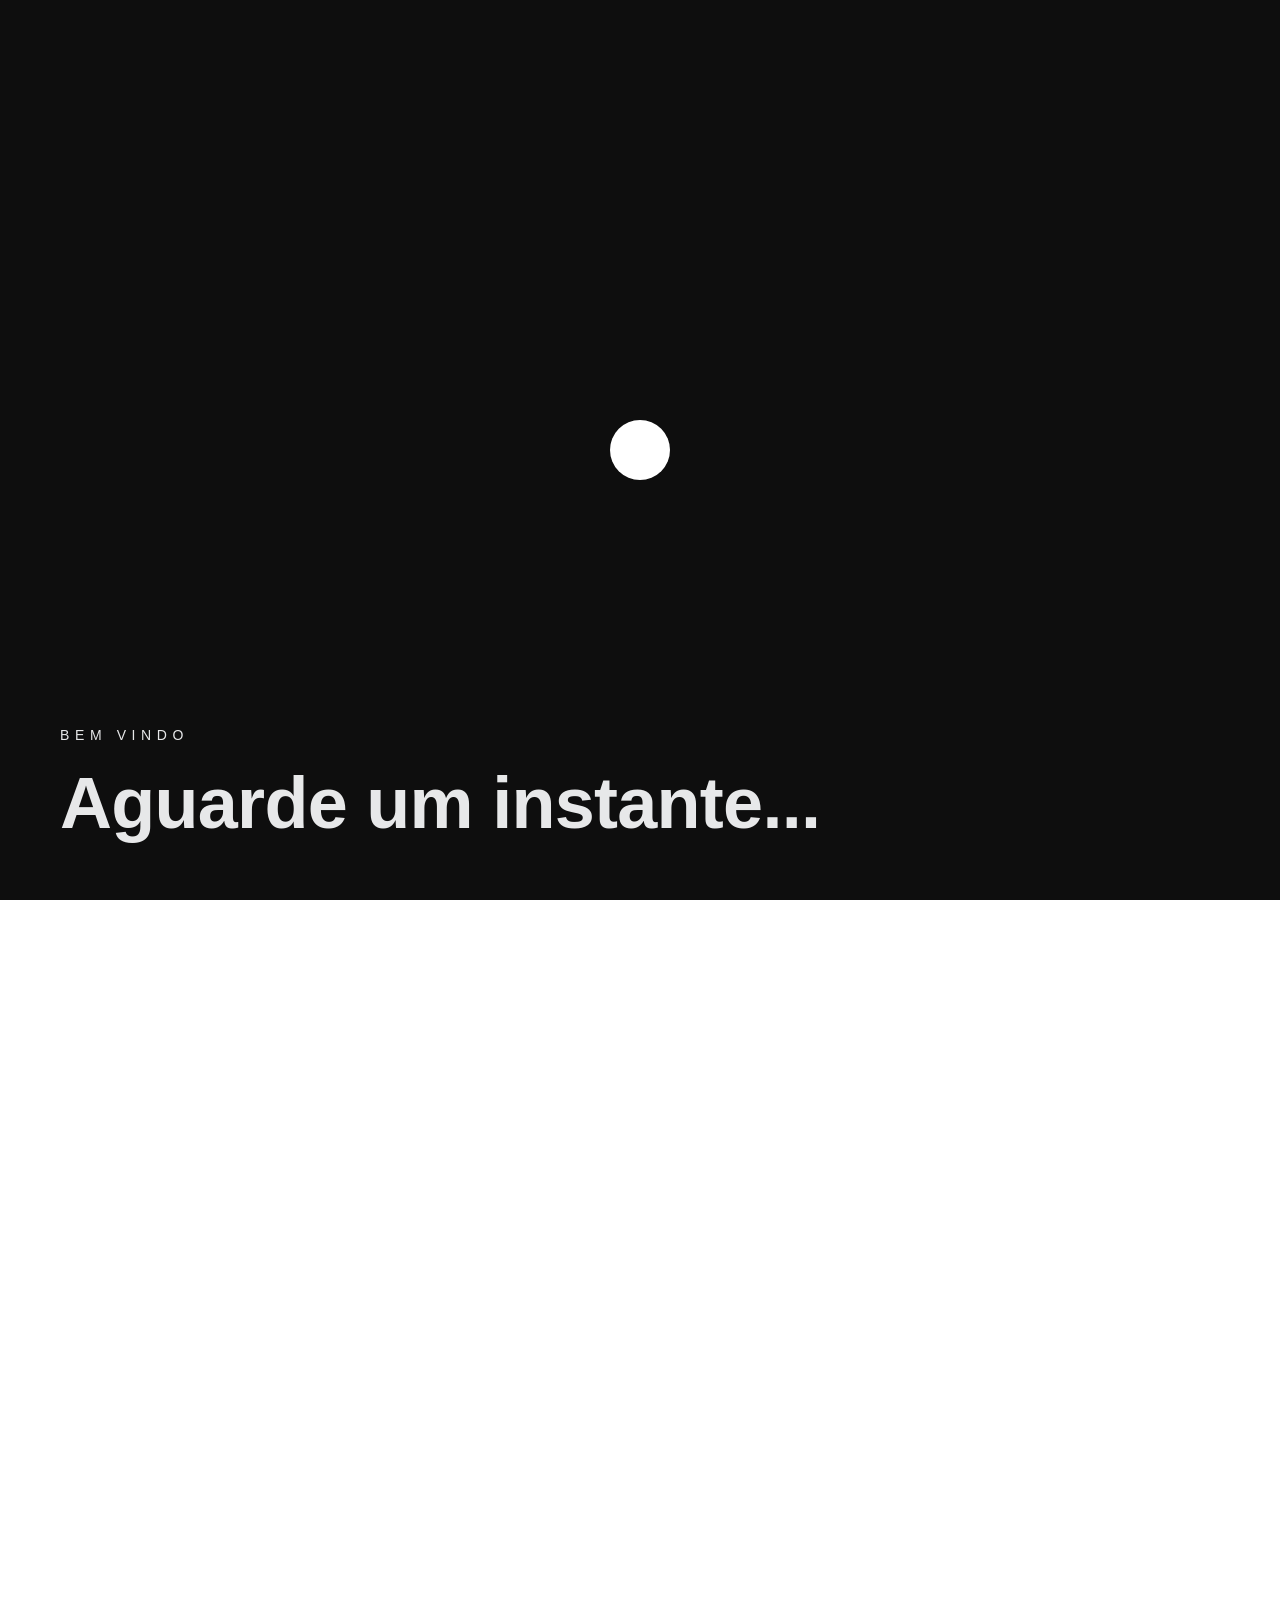
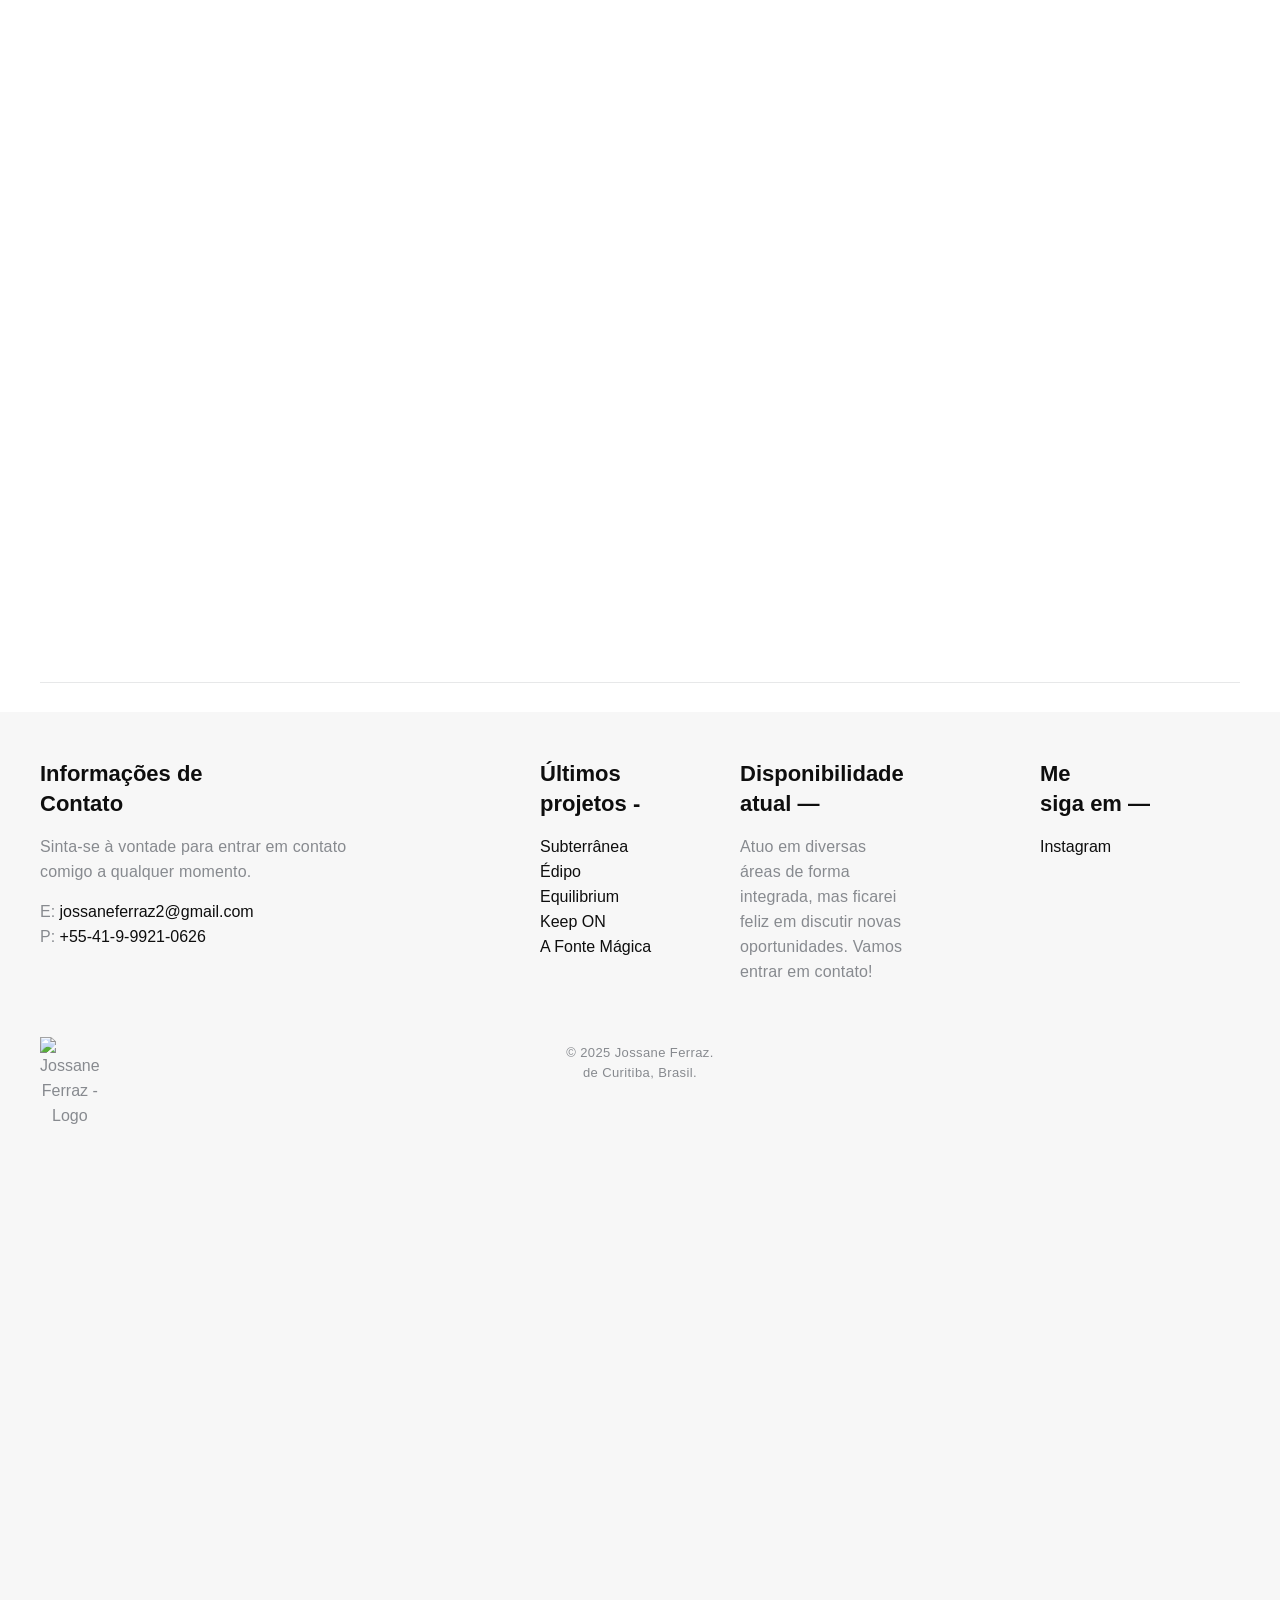
==== index.html @ c2203e98 "teste4" ====
<!DOCTYPE html>
<html class="home">

    <!--* HEAD -->
    <head>
        <title>Jossane Ferraz</title>
        <meta charset="UTF-8">
        <meta name="viewport" content="height=device-height, width=device-width, initial-scale=1, minimum-scale=1, maximum-scale=1, viewport-fit=cover, shrink-to-fit=no">
        <base href="/">
        <meta name="author" content="Jossane Ferraz">
        <meta name="keywords" content="">
        <meta name="description" content="">
        <link rel="manifest" href="site.webmanifest">
        <link rel="mask-icon" href="assets/favicon/safari-pinned-tab.svg" color="#212733">
        <meta name="theme-color" content="#ffffff">
        <meta property="og:type" content="website">
        <meta property="og:site_name" content="Jossane Ferraz">
        <meta property="og:image:width" content="1200">
        <meta property="og:image:height" content="630">
        <meta property="og:title" content="Jossane Ferraz">
        <meta property="og:description" content="">
        <link rel="stylesheet" href="/assets/fonts/webfonts.css?v=2.5.18">
        <link rel="stylesheet" href="/css/build.min.css?v=2.5.18">
        <link rel="icon" href="data:image/svg+xml,<svg xmlns='http://www.w3.org/2000/svg' viewBox='0 0 100 100'><text y='.9em' font-size='90'>⭐</text></svg>">

        <script async src="https://www.googletagmanager.com/gtag/js?id=UA-112464574-1"></script>
        <script>
            window.dataLayer = window.dataLayer || [];
            function gtag() {
                dataLayer.push(arguments);
            }
            gtag('js', new Date());
            gtag('config', 'UA-112464574-1');
        </script>
    </head>

    <!--* BODY -->
    <body>
        <script src="https://www.google.com/recaptcha/api.js?onload=recaptchaOnloadCallback&render=explicit" async defer></script>
        <script>
            var recaptchaObject = null;
            var recaptchaOnloadCallback = function() {
                if ($('#contact-recaptcha').length > 0 && typeof grecaptcha !== "undefined") {
                    if ($('#contact-recaptcha iframe').length < 1) {
                        recaptchaObject = grecaptcha.render('contact-recaptcha', {
                            'sitekey': '6LdtzscUAAAAAPSIrHt9dDtkTmiEdtwREsl9w4NA',
                            'callback': function(response) {
                                $('#contact-recaptcha > div iframe').removeAttr('style');
                            }
                        });
                    } else {
                        grecaptcha.reset(recaptchaObject);
                    }

                }

            };
        </script>
        <div class="svg-icons-wrapper">
        </div>
        <div id="curtain" class="on first-loading">
            <div class="loader-background">
                <img src="assets/loader/loader-home.jpg" alt="" class="active" data-page="home">
            </div>
        </div>
        <nav id="nav">
            <a href="/" class="logo" data-page="home">
                <img src="assets/images/logo2.png" alt="Logo" style="height: 28px; width: auto;"/>
            </a>
            <a href="#" class="close">
                <span>Close</span>
                <b>
                    <i></i>
                    <i></i>
                </b>
            </a>
            <footer>
                <p class="small">
                    © 2025 Jossane Ferraz
                    <span>
                        . Brasil, Curitiba.
                        <span class="icon icon-heart">
                            <svg>
                                <use xlink:href="#icon_heart"/>
                            </svg>
                        </span>

                    </span>
                </p>
            </footer>
        </nav>
        <nav id="nav-overlay-content">
            <div>
                <div class="content">
                    <h5>Menu</h5>
                    <ul>
                        <li>
                            <a href="/">
                                Sobre mim
                            </a>
                        </li>
                        <li>
                            <a href="/">
                                Projetos
                            </a>
                        </li>
                        <li>
                            <a href="/" target="">
                                Oficinas
                            </a>
                        </li>
                        <li>
                            <a href="/">
                                Extras
                            </a>
                        </li>
                        <li>
                            <a href="/">
                                Contato
                            </a>
                        </li>
                    </ul>
                </div>
            </div>
        </nav>
        <div id="nav-scroll"></div>
        <div class="loader on first-loading">
            <div class="loader-preloader">
                <div class="swiper-lazy-preloader"></div>
            </div>

            <div class="text">
                <h5>Bem Vindo</h5>
                <h1 class="large">Aguarde um instante...</h1>
            </div>
        </div>
        <header id="header">
            <a href="/" class="logo" data-page="home">
                <img src="assets/images/logo.png" alt="Logo" style="height: 28px; width: auto;"/>
            </a>
            <a href="#" class="menu">
                <span>Menu</span>
                <b>
                    <i></i>
                    <i></i>
                    <i></i>
                </b>
            </a>
        </header>
        <a href="mailto:jossaneferraz2@gmail.com" class="contact-link internal">
            <svg version="1.1" xmlns="http://www.w3.org/2000/svg" xlink="http://www.w3.org/1999/xlink" x="0px" y="0px" width="20px" height="20px" viewBox="0 0 20 20" enable-background="new 0 0 20 20" space="preserve">
                <path fill="#ffffff" d="M16,17H4a2,2,0,0,1-2-2V5A2,2,0,0,1,4,3H16a2,2,0,0,1,2,2V15A2,2,0,0,1,16,17Zm0-2V7.619l-6,4.242L4,7.619V15H16ZM4,5V5.705l6,3.429,6-3.429V5H4Z"/>
            </svg>
            <span>Contato</span>
        </a>



        <a href="#" class="scroll-top">
            <svg version="1.1" xmlns="http://www.w3.org/2000/svg" xlink="http://www.w3.org/1999/xlink" x="0px" y="0px" width="20px" height="20px" viewBox="0 0 20 20" enable-background="new 0 0 20 20" space="preserve">
                <path fill="#ffffff" d="M18.008,7.667L16.606,9,11,3.627V20H9V3.627L3.392,9l-1.4-1.336L10-.012Z"/>
            </svg>
        </a>
        <section class="container">

            <!--? HOME -->
            <section class="home-top">
                <img src="assets/images/bg_home_2.png" alt="diretora." class="bg-title" id="about">
                <div class="bg-image">
                    <img srcset="assets/images/bg_home.png 1x, assets/images/bg_home_@2x.png 2x">
                </div>
                <div class="wrapper">
                    <div class="row">
                        <div class="main-copy">
                            <h5 class="main768">Jossane Ferraz</h5>
                            <h1 class="large">Diretora e Artista</h1>
                            <h3 class="header-light">Artista do movimento, Jossane passou pela dança contemporânea, moderna, circo e teatro físico. Especializou-se em direção teatral na Faculdade de Artes do Paraná e integrou grupos de pesquisa em dança. Morou na França, onde estudou em instituições de renome, como École Jacques Lecoq e o Ballet du Nord. Diretora da Entre 2 Produções, tem colaborado com outras artistas em criações híbridas, que promovem o protagonismo feminino e a inclusão.</h3>
                            <nav class="links">
                                <h4>
                                    <a href="#portfolio" class="scroll-to special">Ver projetos</a>
                                </h4>
                                <span>ou</span>
                                <h4>
                                    <a href="about" class="internal special">Sobre mim</a>
                                </h4>
                            </nav>
                        </div>
                    </div>
                    <a href="#portfolio" class="scroll-to toggle animate special">
                        <div class="scroll-to-icon"></div>
                    </a>
                </div>
            </section>

            <!--? PROJETOS -->
            <section class="home-portfolio" id="portfolio">
                <div class="wrapper">
                    <div class="animate--me">
                        <h5>Selecione</h5>
                        <h1 class="large">Projetos</h1>
                    </div>

                    <div class="list">

                        <!--! SUBTERRANEA -->
                        <div class="list-item-portfolio">
                            <a href="" class="internal new animate--me" style="background-color: #0f0f0f;" data-page="" id="PROJETO_SUBTERRANEA">
                                <i class="new dark-bg">novo</i>
                                <svg viewBox="0 0 100 100" class="circle">
                                    <circle cx="50" cy="50" r="47" stroke-width="6"/>
                                </svg>
                                <div class="lazyload-wrapper" style="padding-bottom:125.07462686567163%">
                                    <img alt="SUBTERRANEA" class="lazy" data-srcset="images/projetos/subterranea/capa.jpg 480w, images/projetos/subterranea/capa.jpg 670w" data-src="images/projetos/subterranea/capa.jpg">
                                </div>
                                <strong class="action">
                                    <span class="h5">2025</span>
                                    <span class="h2 with-badge">Subterrânea</span>
                                    <span class="more with-icon">
                                        <p>
                                            Conheça →
                                        </p>
                                    </span>
                                    <span  class="desc">
                                        <p>
                                            Fomentado pela BOLSA FUNARTE DE TEATRO MYRIAM MUNIZ 2023
                                        </p>
                                        <p>
                                            Subterrânea: uma fábula grotesca foi idealizado por Juliana Birchal com direção de Lenine Martins e teve Jossane Ferraz como provocadora cênica. Em estrutura fabular, Subterrânea revela as contradições e violências do sistema machista e patriarcal. A produção é fruto de três anos de investigação em sala de ensaio sobre mascaramentos que dão vida à mulher-cigarra e outros insetos que participam da narrativa.

                                        </p>
                                    </span>
                                </strong>
                            </a>
                        </div>

                        <!--! EDIPO -->
                        <div class="list-item-portfolio">
                            <a href="project/edipo" class="internal animate--me" style="background-color: #21211e;" data-page="PROJECT_EDIPO">
                                <div class="lazyload-wrapper" style="padding-bottom:125.07462686567163%">
                                    <img alt="Édipo" class="lazy" data-srcset="/images/projetos/edipo/capa.jpg 480w, /images/projetos/edipo/capa.jpg 670w" data-src="/images/projetos/edipo/capa.jpg">
                                </div>
                                <strong class="action">
                                    <span class="h5">2024</span>
                                    <span class="h2">Édipo - Uma Ópera Rap</span>
                                    <span class="more with-icon">
                                        <p>
                                            Conheça →
                                        </p>
                                    </span>
                                    <span  class="desc">
                                        <p>
                                            O espetáculo Édipo, uma Ópera Rap no teatro instiga a partir do texto consagrado da tragédia grega, apresentando uma ópera contemporânea que mistura música clássica e rap. Aqui, a história é contada do ponto de vista das mulheres sobreviventes da tragédia: Antígona e Ismene.
                                        </p>
                                        <p>
                                            Inspirado no conceito grego de mousiké, que une música, palavras e dança, o espetáculo promove a troca entre artistas de diferentes linguagens, combinando danças urbanas, música erudita e popular, e aproximando centro e periferia em uma obra vibrante e inclusiva.
                                        </p>
                                    </span>
                                </strong>
                            </a>
                        </div>

                        <!--! EQUILIBRIUM -->
                        <div class="list-item-portfolio">
                            <a href="project/equilibrium" class="internal animate--me" style="background-color: #e6e6e6;" data-page="PROJECT_EQUILIBRIUM">
                                <div class="lazyload-wrapper" style="padding-bottom:125.07462686567163%">
                                    <img alt="Equilibrium" class="lazy" data-srcset="/images/projetos/equilibrium/capa.jpg 480w, images/projetos/equilibrium/capa.jpg 670w" data-src="images/projetos/equilibrium/capa.jpg">
                                </div>
                                <strong class="action">
                                    <span class="h5">2024</span>
                                    <span class="h2">Equilibrium</span>
                                    <span class="more with-icon">
                                        <p>
                                            Conheça →
                                        </p>
                                    </span>
                                    <span  class="desc">
                                        <p>
                                            EQUILIBRIUM é um espetáculo de circo contemporâneo que mistura teatro, dança e música, trazendo a história de três mulheres que, juntas, buscam o equilíbrio. Ao longo de sua jornada, elas enfrentam uma série de situações desafiadoras, onde riem, choram, brigam e, acima de tudo, aprendem a importância da união.
                                        </p>
                                        <p>
                                            Equilibrium retrata três mulheres em busca de equilíbrio físico, emocional e mental, enfrentando desafios que testam sua força. Com apoio mútuo, descobrem que a verdadeira harmonia vem da conexão. O espetáculo celebra amizade, autoconhecimento e superação feminina.
                                        </p>
                                    </span>
                                </strong>
                            </a>
                        </div>

                        <!--! KEEP_ON -->
                        <div class="list-item-portfolio">
                            <a href="project/keepon" class="internal animate--me" style="background-color: #009091;" data-page="PROJECT_KEEP_ON">
                                <div class="lazyload-wrapper" style="padding-bottom:125.07462686567163%">
                                    <img alt="Keep On" class="lazy" data-srcset="/images/projetos/keep_on/capa.jpg 480w, /images/projetos/keep_on/capa.jpg 670w" data-src="/images/projetos/keep_on/capa.jpg">
                                </div>
                                <strong class="action">
                                    <span class="h5">2023</span>
                                    <span class="h2">KEEP ON</span>
                                    <span class="more with-icon">
                                        <p>
                                            Conheça →
                                        </p>
                                    </span>
                                    <span  class="desc">
                                        <p>

                                            KEEP ON é um espetáculo de circo contemporâneo que mistura teatro, dança e música, apresentando a jornada de ELA, uma personagem que, após uma tempestade, se vê perdida e sozinha em um terreno desconhecido. Ao encontrar uma corda, ela decide subir, sem poder voltar, e segue enfrentando desafios que testam sua força física e emocional.

                                        </p>
                                        <p>
                                            Celebra o empoderamento feminino por meio da jornada de uma artista que desafia estereótipos ao superar desafios físicos e emocionais. O espetáculo destaca a persistência e a capacidade das mulheres de ocupar espaços de destaque, transformando adversidades em crescimento.
                                        </p>
                                    </span>
                                </strong>
                            </a>
                        </div>

                        <!--! FONTE_MAGICA -->
                        <div class="list-item-portfolio">
                            <a href="project/fonte_magica" class="internal animate--me" style="background-color: #009091;" data-page="PROJECT_FONTE_MAGICA">
                                <div class="lazyload-wrapper" style="padding-bottom:125.07462686567163%">
                                    <img alt="Fonte Mágica" class="lazy" data-srcset="/images/projetos/fonte_magica/capa.jpg 480w, /images/projetos/fonte_magica/capa.jpg 670w" data-src="/images/projetos/fonte_magica/capa.jpg">
                                </div>
                                <strong class="action">
                                    <span class="h5">2022 - 2025</span>
                                    <span class="h2">FONTE MÁGICA</span>
                                    <span class="more with-icon">
                                        <p>
                                            Conheça →
                                        </p>
                                    </span>
                                    <span  class="desc">
                                        <p>
                                            O espetáculo de circo-teatro “A Fonte Mágica” combina esquetes cômicas com mágica e malabarismo para abordar temas de educação ambiental. “A Fonte Mágica” já teve mais de 170 apresentações nos estados do Rio de Janeiro, São Paulo, Espírito Santo, Alagoas, Pará e Tocantins, sempre com uma excelente recepção por parte do público.
                                        </p>
                                    </span>
                                </strong>
                            </a>
                        </div>

                        <!--! AMARELO_QUEIMADO -->
                        <div class="list-item-portfolio">
                            <a href="project/amarelo_queimado" class="internal animate--me" style="background-color: #009091;" data-page="PROJECT_AMARELO_QUEIMADO">
                                <div class="lazyload-wrapper" style="padding-bottom:125.07462686567163%">
                                    <img alt="Amarelo Queimado" class="lazy" data-srcset="/images/projetos/amarelo_queimado/capa.jpg 480w, /images/projetos/amarelo_queimado/capa.jpg 670w" data-src="/images/projetos/amarelo_queimado/capa.jpg">
                                </div>
                                <strong class="action">
                                    <span class="h5">2023</span>
                                    <span class="h2">AMARELO QUEIMADO</span>
                                    <span class="more with-icon">
                                        <p>
                                            Conheça →
                                        </p>
                                    </span>
                                    <span  class="desc">
                                        <p>
                                            Amarelo Queimado é um espetáculo de Dança Contemporânea partimos da ideia de caos e reorganização, de movimentos e
                                            sentimentos, para criar uma obra que dialoga com o público. Como lidamos com expectativas e frustrações numa possível realidade
                                            pós pandêmica. Este é projeto é uma parceria da Entre 2 Produções, Curto Circuito Produções com a Companhia de dança contemporânea Porta 3. Direção de André Oliveira e assistência de Jossane Ferraz.
                                        </p>
                                    </span>
                                </strong>
                            </a>
                        </div>
                    </div>
                </div>
            </section>

            <!--? OFICINAS -->
            <section class="home-portfolio" id="portfolio">
                <div class="wrapper">
                    <div class="animate--me">
                        <h5>Selecione</h5>
                        <h1 class="large">Oficinas</h1>
                    </div>

                    <div class="list">

                        <!--! MARINGA -->
                        <div class="list-item-portfolio">
                            <a href="project/oficina_maringa" class="internal new animate--me" style="background-color: #0f0f0f;" data-page="OFICINA_MARINGA">
                                <div class="lazyload-wrapper" style="padding-bottom:125.07462686567163%">
                                    <img alt="OFICINA MARINGA" class="lazy" data-srcset="images/oficinas/oficina_maringa/capa.jpg 480w, images/oficinas/oficina_maringa/capa.jpg 670w" data-src="images/oficinas/oficina_maringa/capa.jpg">
                                </div>
                                <strong class="action">
                                    <span class="h5">2025</span>
                                    <span class="h2 with-badge">Oficina Maringá</span>
                                    <span class="more with-icon">
                                        <p>
                                            Conheça →
                                        </p>
                                    </span>
                                    <span  class="desc">
                                        <p>
                                            TEXTO
                                        </p>
                                    </span>
                                </strong>
                            </a>
                        </div>

                        <!--! CIRCO -->
                        <div class="list-item-portfolio">
                            <a href="project/oficina_maringa" class="internal new animate--me" style="background-color: #0f0f0f;" data-page="OFICINA_MARINGA">
                                <div class="lazyload-wrapper" style="padding-bottom:125.07462686567163%">
                                    <img alt="OFICINA MARINGA" class="lazy" data-srcset="images/oficinas/oficina_circo/capa.jpg 480w, images/oficinas/oficina_circo/capa.jpg 670w" data-src="images/oficinas/oficina_circo/capa.jpg">
                                </div>
                                <strong class="action">
                                    <span class="h5">2025</span>
                                    <span class="h2 with-badge">Oficina Circo</span>
                                    <span class="more with-icon">
                                        <p>
                                            Conheça →
                                        </p>
                                    </span>
                                    <span  class="desc">
                                        <p>
                                            TEXTO

                                        </p>
                                    </span>
                                </strong>
                            </a>
                        </div>

                        <!--! MASCARAMENTOS -->
                        <div class="list-item-portfolio">
                            <a href="project/oficina_maringa" class="internal new animate--me" style="background-color: #0f0f0f;" data-page="OFICINA_MARINGA">
                                <div class="lazyload-wrapper" style="padding-bottom:125.07462686567163%">
                                    <img alt="OFICINA MARINGA" class="lazy" data-srcset="images/oficinas/oficina_mascaramento/capa.jpg 480w, images/oficinas/oficina_mascaramento/capa.jpg 670w" data-src="images/oficinas/oficina_mascaramento/capa.jpg">
                                </div>
                                <strong class="action">
                                    <span class="h5">2025</span>
                                    <span class="h2 with-badge">Oficina Mascaramentos</span>
                                    <span class="more with-icon">
                                        <p>
                                            Conheça →
                                        </p>
                                    </span>
                                    <span  class="desc">
                                        <p>
                                            TEXTO
                                        </p>
                                    </span>
                                </strong>
                            </a>
                        </div>


                    </div>
                </div>
            </section>

            <!--? OUTROS -->
            <section class="home-portfolio" id="portfolio">
                <div class="wrapper">
                    <div class="animate--me">
                        <h5>Selecione</h5>
                        <h1 class="large">Extras</h1>
                    </div>

                    <div class="list">

                        <!--! INCANTO -->
                        <div class="list-item-portfolio">
                            <a href="project/incanto" class="internal new animate--me" style="background-color: #0f0f0f;" data-page="EXTRA_INCANTO">
                                <div class="lazyload-wrapper" style="padding-bottom:125.07462686567163%">
                                    <img alt="EXTRAS INCANTO" class="lazy" data-srcset="images/extras/Incanto/capa.jpg 480w, images/extras/Incanto/capa.jpg 670w" data-src="images/extras/Incanto/capa.jpg">
                                </div>
                                <strong class="action">
                                    <span class="h5">2025</span>
                                    <span class="h2 with-badge">Incanto</span>
                                    <span class="more with-icon">
                                        <p>
                                            Conheça →
                                        </p>
                                    </span>
                                    <span  class="desc">
                                        <p>
                                            TEXTO
                                        </p>
                                    </span>
                                </strong>
                            </a>
                        </div>

                        <!--! FRANCA -->
                        <div class="list-item-portfolio">
                            <a href="project/franca" class="internal new animate--me" style="background-color: #0f0f0f;" data-page="EXTRA_FRANCA">
                                <div class="lazyload-wrapper" style="padding-bottom:125.07462686567163%">
                                    <img alt="EXTRAS FRANCA" class="lazy" data-srcset="images/extras/franca/capa.jpg 480w, images/extras/franca/capa.jpg 670w" data-src="images/extras/franca/capa.jpg">
                                </div>
                                <strong class="action">
                                    <span class="h5">2023</span>
                                    <span class="h2 with-badge">França</span>
                                    <span class="more with-icon">
                                        <p>
                                            Conheça →
                                        </p>
                                    </span>
                                    <span  class="desc">
                                        <p>
                                            TEXTO
                                        </p>
                                    </span>
                                </strong>
                            </a>
                        </div>

                        <!--! AUDIOBOOK -->
                        <div class="list-item-portfolio">
                            <a href="project/audiobook" class="internal new animate--me" style="background-color: #0f0f0f;" data-page="EXTRA_AUDIOBOOK">
                                <div class="lazyload-wrapper" style="padding-bottom:125.07462686567163%">
                                    <img alt="EXTRAS AUDIOBOOK" class="lazy" data-srcset="images/extras/audiobook/capa.jpg 480w, images/extras/audiobook/capa.jpg 670w" data-src="images/extras/audiobook/capa.jpg">
                                </div>
                                <strong class="action">
                                    <span class="h5">2023</span>
                                    <span class="h2 with-badge">Audiobook</span>
                                    <span class="more with-icon">
                                        <p>
                                            Conheça →
                                        </p>
                                    </span>
                                    <span  class="desc">
                                        <p>
                                            TEXTO
                                        </p>
                                    </span>
                                </strong>
                            </a>
                        </div>

                    </div>
                </div>
            </section>

        </section>


        <script type="text/javascript">
            var Config = {
                "BASE_URL": "/",
                "VERSION": "2.5.18",
                "SSL": true,
                "PRELOADER": {
                    "url": "assets/images/loader-circle.svg",
                    "alt": "Loading..."
                },
                "ABOUT": {
                    "name": "about",
                    "class": "about",
                    "partial": "partials/about.html",
                    "data": "resources/about.json",
                    "title": "Sobre | Jossane Ferraz",
                    "og_image": "assets/images/page-about.jpg",
                    "og_image_w": "1200",
                    "og_image_h": "630",
                    "loader": {
                        "H5": "Sobre Mim",
                        "H1": "Diretora e Artista do Movimento",
                        "bg": "assets/loader/loader-about.jpg"
                    }
                },
                "PAGE_404": {
                    "name": "404",
                    "class": "page-404",
                    "partial": "partials/404.html",
                    "data": "resources/404.json",
                    "title": "404 | Jossane Ferraz",
                    "og_image": "assets/images/page-404.jpg",
                    "og_image_w": "1200",
                    "og_image_h": "630"
                },
                "STYLEGUIDE": {
                    "name": "styleguide",
                    "class": "about",
                    "partial": "content/partials/styleguide.html",
                    "data": "resources/styleguide.json",
                    "title": "Style Guide | Jossane Ferraz",
                    "og_image": "assets/images/image.jpg",
                    "og_image_w": "1200",
                    "og_image_h": "630"
                },

            };
            var currentPageData = {
                "name": "home",
                "class": "home",
                "partial": "partials/home.html",
                "data": "resources/home.json",
                "title": "Portfolio | Jossane Ferraz",
                "og_image": "assets/images/page-home.jpg",
                "og_image_w": "1200",
                "og_image_h": "630",
                "loader": {
                    "H5": "Bem Vindo",
                    "H1": "Aguarde um instante...",
                    "bg": "assets/loader/loader-home.jpg"
                }
            }
        </script>
        <script src="/js/lib.min.js?v=2.5.18" type="text/javascript"></script>
        <script src="//maps.googleapis.com/maps/api/js?v=3.30&key=AIzaSyBgLTZ9MTQ_4wjTVHgu3qrG7_dz61bYhRQ" type="text/javascript"></script>
        <script src="/js/build.min.js?v=2.5.18" type="text/javascript"></script>
        <div class="loader-background-preloader">
            <img src="assets/loader/loader-home.jpg" alt="" data-page="home" class="active">
            <img src="assets/loader/loader-about.jpg" alt="" data-page="about">
            <img src="assets/loader/loader-contact.jpg" alt="" data-page="contact">
            <img src="assets/loader/loader-entre.jpg" alt="" data-page="entre">
            <img src="assets/loader/loader-insta.jpg" alt="" data-page="insta">
            <img src="assets/loader/loader-proj.jpg" alt="" data-page="proj">
        </div>
    </body>


    <!--* FOOTER -->
    <footer id="footer">
        <div class="wrapper">
            <div class="row">
                <div class="col-sm-6-6 col-md-12-12 col-smd-12-12 col-lg-4-12 contact">
                    <h3>
                        Informações de  <br>Contato
                    </h3>
                    <p>Sinta-se à vontade para entrar em contato comigo a qualquer momento.</p>
                    <ul class="contact-links">
                        <script>
                            document.write('<li>E: <a class="special" href="mailto:&#106;&#111;&#115;&#115;&#097;&#110;&#101;&#102;&#101;&#114;&#114;&#097;&#122;&#050;&#064;&#103;&#109;&#097;&#105;&#108;&#046;&#099;&#111;&#109;">&#106;&#111;&#115;&#115;&#097;&#110;&#101;&#102;&#101;&#114;&#114;&#097;&#122;&#050;&#064;&#103;&#109;&#097;&#105;&#108;&#046;&#099;&#111;&#109;</a></li><li>P: <span class="gray-darkest" content="noindex">+55-41-9-9921-0626</span></li>');
                        </script>

                    </ul>
                </div>
                <div class="col-sm-6-6 col-md-6-12 col-smd-6-12 col-lg-2-12 col-lg-offset-1-12">
                    <h3>
                        Últimos <br>projetos -
                    </h3>
                    <ul class="project-links">
                        <li>
                            <a href="project/iceland" class="special internal">Subterrânea</a>
                        </li>
                        <li>
                            <a href="project/basicux" class="special internal">Édipo</a>
                        </li>
                        <li>
                            <a href="project/triniso" class="special internal">Equilibrium</a>
                        </li>
                        <li>
                            <a href="project/symova" class="special internal">Keep ON</a>
                        </li>
                        <li>
                            <a href="project/pmr" class="special internal">A Fonte Mágica</a>
                        </li>
                        <li>
                            <a href="project/sonicsmith" class="special internal">Amarelo Queimado</a>
                        </li>
                    </ul>
                </div>
                <div class="col-sm-6-6 col-md-3-12 col-smd-3-12 col-lg-2-12">
                    <h3>
                        Disponibilidade <br>atual —
                    </h3>
                    <p>
                        Atuo em diversas áreas de forma integrada, mas ficarei feliz em discutir novas oportunidades. Vamos entrar em contato!
                    </p>
                </div>
                <div class="col-sm-6-6 col-md-3-12 col-smd-3-12 col-lg-2-12 col-lg-offset-1-12">
                    <h3>
                        Me <br>siga em —
                    </h3>
                    <ul class="social-links">
                        <li>
                            <a href="https://www.instagram.com/jossaneferraz" class="special" target="_blank">Instagram</a>
                        </li>
                    </ul>
                </div>
                <div class="col-sm-6-6 col-md-12-12 col-smd-12-12 col-lg-12-12 copyright">
                    <a href="/" class="logo" data-page="home">
                        <img src="assets/images/logo2.png" alt="Jossane Ferraz - Logo" style="height: 28px; width: auto;"/>
                    </a>

                    <p class="small copyright-text">
                        © 2025 Jossane Ferraz.<br>de
                        Curitiba, Brasil.
                    </p>
                </div>

            </div>
        </div>
    </footer>
</html>
---- css/build.min.css ----
form .field.error .selectric-wrapper .selectric .label {
    color: #ff5959
}

form .field.error .selectric-wrapper.selectric-focus .selectric {
    border-color: #e7e8e9;
    transition: none
}

form .field.error .selectric-wrapper.selectric-focus .selectric .label {
    color: #0e0e0e
}

.selectric-wrapper {
    position: relative;
    cursor: pointer
}

.selectric-wrapper .selectric {
    position: relative;
    background-color: #fff;
    border: 1px solid #e7e8e9;
    transition: background .2s cubic-bezier(.3,0,.5,1)
}

.selectric-wrapper .selectric .label {
    display: -webkit-box;
    display: -webkit-flex;
    display: -ms-flexbox;
    display: flex;
    -webkit-box-align: center;
    -webkit-align-items: center;
    -ms-flex-align: center;
    align-items: center;
    height: 48px;
    white-space: nowrap;
    overflow: hidden;
    text-overflow: ellipsis;
    font-size: 1.125rem;
    line-height: 1.2;
    font-weight: 500;
    color: #0e0e0e;
    margin: 0 50px 0 20px;
    -webkit-user-select: none;
    -moz-user-select: none;
    -ms-user-select: none;
    user-select: none
}

.selectric-wrapper .selectric .button {
    background: url(../assets/images/icon_select_gray.svg) no-repeat center center;
    position: absolute;
    display: block;
    width: 50px;
    height: 48px;
    right: 0;
    top: 0;
    transition: all .2s cubic-bezier(.3,0,.5,1)
}

.selectric-wrapper .selectric .button:after {
    background: url(../assets/images/icon_select_gray-darkest.svg) no-repeat center center;
    position: absolute;
    display: block;
    width: 100%;
    height: 100%;
    top: 0;
    left: 0;
    content: '';
    opacity: 0;
    transition: all .2s cubic-bezier(.3,0,.5,1)
}

.selectric-wrapper .selectric-items {
    background: #fff;
    position: absolute;
    display: none;
    top: 100%;
    left: 0;
    border: 1px solid #e7e8e9;
    border-top: 0 none
}

.selectric-wrapper .selectric-items .selectric-scroll {
    height: 100%;
    overflow: auto
}

.selectric-wrapper .selectric-items .selectric-scroll li {
    padding: 0 33px 0 20px
}

.selectric-wrapper .selectric-items li,.selectric-wrapper .selectric-items ul {
    min-height: 30px;
    list-style: none;
    padding: 0;
    margin: 0
}

.selectric-wrapper .selectric-items li {
    display: block;
    line-height: 35px;
    padding: 0 50px 0 20px;
    transition: all .2s cubic-bezier(.3,0,.5,1)
}

.selectric-wrapper .selectric-items li:before {
    content: none
}

.selectric-wrapper .selectric-items li.selected {
    background-color: #f3f3f4
}

.selectric-wrapper .selectric-items li.highlighted {
    background-color: #f3f3f4
}

.selectric-wrapper .selectric-items li:hover {
    background-color: #f3f3f4
}

.selectric-wrapper .selectric-items li.disabled {
    display: none
}

.selectric-wrapper .selectric-items li.disabled+li {
    margin-top: 5px
}

.selectric-wrapper .selectric-items li:first-child {
    margin-top: 5px
}

.selectric-wrapper .selectric-items li:last-child {
    margin-bottom: 5px
}

.selectric-wrapper.selectric-focus .selectric {
    background-color: #f3f3f4
}

.selectric-wrapper.selectric-hover .selectric {
    background-color: #f3f3f4
}

.selectric-wrapper.selectric-open {
    z-index: 10
}

.selectric-wrapper.selectric-open .selectric {
    background-color: #f3f3f4
}

.selectric-wrapper.selectric-open .selectric .button {
    -webkit-transform: rotateZ(180deg);
    -ms-transform: rotate(180deg);
    transform: rotateZ(180deg)
}

.selectric-wrapper.selectric-open .selectric .button:after {
    opacity: 1
}

.selectric-wrapper.selectric-open .selectric-items {
    display: block
}

.selectric-wrapper.selectric-focus.selectric-open .selectric {
    box-shadow: none
}

.selectric-wrapper.selectric-open.selectric-above .selectric-items {
    top: auto;
    bottom: 100%;
    border: 1px solid #e7e8e9;
    border-bottom: 0 none
}

.selectric-wrapper .selectric-hide-select {
    position: relative;
    width: 0;
    height: 0;
    overflow: hidden
}

.selectric-wrapper .selectric-hide-select select {
    position: absolute;
    left: -100%;
    padding: 0
}

.selectric-wrapper .selectric-input {
    background: 0 0!important;
    position: absolute!important;
    width: 1px!important;
    height: 1px!important;
    top: 0!important;
    left: 0!important;
    overflow: hidden!important;
    clip: rect(0,0,0,0)!important;
    padding: 0!important;
    border: none!important;
    margin: 0!important;
    outline: 0!important
}

.selectric-wrapper .selectric-temp-show {
    position: absolute!important;
    display: block!important;
    visibility: hidden!important
}

/*! normalize.css v4.0.0 | MIT License | github.com/necolas/normalize.css */
html {
    font-family: sans-serif;
    -ms-text-size-adjust: 100%;
    -webkit-text-size-adjust: 100%
}

body {
    margin: 0
}

p {
    margin: 0
}

article,aside,details,figcaption,figure,footer,header,main,menu,nav,section,summary {
    display: block
}

audio,canvas,progress,video {
    display: inline-block
}

audio:not([controls]) {
    display: none;
    height: 0
}

progress {
    vertical-align: baseline
}

[hidden],template {
    display: none
}

a {
    background-color: transparent
}

a:active,a:hover {
    outline-width: 0
}

abbr[title] {
    border-bottom: none;
    text-decoration: underline;
    text-decoration: underline dotted
}

b,strong {
    font-weight: inherit
}

b,strong {
    font-weight: bolder
}

dfn {
    font-style: italic
}

h1,h2,h3,h4,h5,h6 {
    margin: 0;
    -webkit-margin-before: 0;
    -webkit-margin-after: 0
}

hr {
    margin: 0;
    padding: 0;
    border: 0
}

ul {
    margin: 0;
    padding: 0;
    -webkit-margin-before: 0;
    -webkit-margin-after: 0
}

mark {
    background-color: #ff0;
    color: #000
}

small {
    font-size: 80%
}

sub,sup {
    font-size: 75%;
    line-height: 0;
    position: relative;
    vertical-align: baseline
}

sub {
    bottom: -.25em
}

sup {
    top: -.5em
}

img {
    border-style: none
}

svg:not(:root) {
    overflow: hidden
}

code,kbd,pre,samp {
    font-family: monospace,monospace;
    font-size: 1em
}

figure {
    margin: 1em 40px
}

hr {
    box-sizing: content-box;
    height: 0;
    overflow: visible
}

button,input,select,textarea {
    font: inherit;
    margin: 0
}

optgroup {
    font-weight: 700
}

button,input,select {
    overflow: visible
}

button,select {
    text-transform: none
}

[type=reset],[type=submit],button,html [type=button] {
    -webkit-appearance: button
}

button::-moz-focus-inner,input::-moz-focus-inner {
    border: 0;
    padding: 0
}

button:-moz-focusring,input:-moz-focusring {
    outline: 1px dotted ButtonText
}

fieldset {
    border: 1px solid silver;
    margin: 0 2px;
    padding: .35em .625em .75em
}

legend {
    box-sizing: border-box;
    color: inherit;
    display: table;
    max-width: 100%;
    padding: 0;
    white-space: normal
}

textarea {
    overflow: auto
}

[type=checkbox],[type=radio] {
    box-sizing: border-box;
    padding: 0
}

[type=number]::-webkit-inner-spin-button,[type=number]::-webkit-outer-spin-button {
    height: auto
}

[type=search] {
    -webkit-appearance: textfield
}

[type=search]::-webkit-search-cancel-button,[type=search]::-webkit-search-decoration {
    -webkit-appearance: none
}

* {
    box-sizing: border-box
}

html {
    height: 100%
}

body {
    min-height: 100%;
    width: 100%;
    font-family: "Helvetica Now Display DW",sans-serif;
    font-style: normal;
    font-size: 16px;
    line-height: 1.5625rem;
    font-weight: 500;
    letter-spacing: normal;
    -webkit-text-size-adjust: 100%;
    color: #0e0e0e;
    overflow-x: hidden;
    background: #f7f7f7;
}

body {
    min-height: 100vh;
    min-height: -webkit-fill-available
}

html {
    height: -webkit-fill-available
}

.container {
    background: #fff;
    position: relative;
    min-width: 320px
}

section {
    position: relative;
    width: 100%
}

.wrapper {
    width: 100%;
    padding: 0 14px
}

@media (min-width: 768px) and (min-height:620px) {
    .wrapper {
        padding:0 30px
    }
}

@media (min-width: 1280px) {
    .wrapper {
        position:relative;
        padding: 0 40px
    }
}

@media (min-width: 1480px) {
    .wrapper {
        max-width:1480px;
        margin: 0 auto
    }
}

@media (min-width: 1280px) {
    .scroll-container {
        position:relative;
        height: auto;
        padding-bottom: 100vh
    }

    .scroll-container .scroll-wrapper.on {
        position: fixed;
        width: 100%;
        height: auto;
        top: 0;
        left: 0
    }
}

::-moz-selection {
    background-color: #878a8f;
    color: #fff
}

::selection {
    background-color: #878a8f;
    color: #fff
}

::-moz-selection {
    background-color: #878a8f;
    color: #fff
}

::-webkit-selection {
    background-color: #878a8f;
    color: #fff
}

::-webkit-input-placeholder {
    color: #878a8f;
    opacity: 1
}

:-moz-placeholder {
    color: #878a8f;
    opacity: 1
}

::-moz-placeholder {
    color: #878a8f;
    opacity: 1
}

:-ms-input-placeholder {
    color: #878a8f!important;
    opacity: 1
}

a:focus,button:focus,input:focus,select:focus,textarea:focus {
    outline: 0
}

a::-moz-focus-inner,button::-moz-focus-inner,input::-moz-focus-inner,select::-moz-focus-inner,textarea::-moz-focus-inner {
    border: 0
}

.clearfix:after {
    display: table;
    clear: both;
    content: ''
}

* {
    -webkit-font-variant-ligatures: none;
    font-variant-ligatures: none;
    -webkit-font-smoothing: antialiased
}

@-webkit-keyframes rotate-half {
    0% {
        -webkit-transform: rotate(0);
        transform: rotate(0)
    }

    100% {
        -webkit-transform: rotate(180deg);
        transform: rotate(180deg)
    }
}

@keyframes rotate-half {
    0% {
        -webkit-transform: rotate(0);
        transform: rotate(0)
    }

    100% {
        -webkit-transform: rotate(180deg);
        transform: rotate(180deg)
    }
}

@-webkit-keyframes rotate-full {
    0% {
        -webkit-transform: rotate(0);
        transform: rotate(0)
    }

    100% {
        -webkit-transform: rotate(360deg);
        transform: rotate(360deg)
    }
}

@keyframes rotate-full {
    0% {
        -webkit-transform: rotate(0);
        transform: rotate(0)
    }

    100% {
        -webkit-transform: rotate(360deg);
        transform: rotate(360deg)
    }
}

@-webkit-keyframes loader-progress-on {
    0%,50% {
        opacity: 0;
        -webkit-transform: translate3d(0,30px,0);
        transform: translate3d(0,30px,0)
    }

    100% {
        opacity: 1;
        -webkit-transform: translate3d(0,0,0);
        transform: translate3d(0,0,0)
    }
}

@keyframes loader-progress-on {
    0%,50% {
        opacity: 0;
        -webkit-transform: translate3d(0,30px,0);
        transform: translate3d(0,30px,0)
    }

    100% {
        opacity: 1;
        -webkit-transform: translate3d(0,0,0);
        transform: translate3d(0,0,0)
    }
}

@-webkit-keyframes loader-progress-on-first-loading {
    0% {
        opacity: 0;
        -webkit-transform: translate3d(0,30px,0);
        transform: translate3d(0,30px,0)
    }

    100% {
        opacity: 1;
        -webkit-transform: translate3d(0,0,0);
        transform: translate3d(0,0,0)
    }
}

@keyframes loader-progress-on-first-loading {
    0% {
        opacity: 0;
        -webkit-transform: translate3d(0,30px,0);
        transform: translate3d(0,30px,0)
    }

    100% {
        opacity: 1;
        -webkit-transform: translate3d(0,0,0);
        transform: translate3d(0,0,0)
    }
}

@-webkit-keyframes animation-1st {
    0%,66.666666667% {
        opacity: 0;
        -webkit-transform: translate3d(0,20px,0);
        transform: translate3d(0,20px,0)
    }

    100% {
        opacity: 1;
        -webkit-transform: translate3d(0,0,0);
        transform: translate3d(0,0,0)
    }
}

@keyframes animation-1st {
    0%,66.666666667% {
        opacity: 0;
        -webkit-transform: translate3d(0,20px,0);
        transform: translate3d(0,20px,0)
    }

    100% {
        opacity: 1;
        -webkit-transform: translate3d(0,0,0);
        transform: translate3d(0,0,0)
    }
}

@-webkit-keyframes animation-2nd {
    0%,75% {
        opacity: 0;
        -webkit-transform: translate3d(0,20px,0);
        transform: translate3d(0,20px,0)
    }

    100% {
        opacity: 1;
        -webkit-transform: translate3d(0,0,0);
        transform: translate3d(0,0,0)
    }
}

@keyframes animation-2nd {
    0%,75% {
        opacity: 0;
        -webkit-transform: translate3d(0,20px,0);
        transform: translate3d(0,20px,0)
    }

    100% {
        opacity: 1;
        -webkit-transform: translate3d(0,0,0);
        transform: translate3d(0,0,0)
    }
}

@-webkit-keyframes animation-3rd {
    0%,80% {
        opacity: 0;
        -webkit-transform: translate3d(0,20px,0);
        transform: translate3d(0,20px,0)
    }

    100% {
        opacity: 1;
        -webkit-transform: translate3d(0,0,0);
        transform: translate3d(0,0,0)
    }
}

@keyframes animation-3rd {
    0%,80% {
        opacity: 0;
        -webkit-transform: translate3d(0,20px,0);
        transform: translate3d(0,20px,0)
    }

    100% {
        opacity: 1;
        -webkit-transform: translate3d(0,0,0);
        transform: translate3d(0,0,0)
    }
}

@-webkit-keyframes animation-4th {
    0%,83.333333333% {
        opacity: 0;
        -webkit-transform: translate3d(0,20px,0);
        transform: translate3d(0,20px,0)
    }

    100% {
        opacity: 1;
        -webkit-transform: translate3d(0,0,0);
        transform: translate3d(0,0,0)
    }
}

@keyframes animation-4th {
    0%,83.333333333% {
        opacity: 0;
        -webkit-transform: translate3d(0,20px,0);
        transform: translate3d(0,20px,0)
    }

    100% {
        opacity: 1;
        -webkit-transform: translate3d(0,0,0);
        transform: translate3d(0,0,0)
    }
}

@-webkit-keyframes animation-5th {
    0%,85.714285714% {
        opacity: 0;
        -webkit-transform: translate3d(0,20px,0);
        transform: translate3d(0,20px,0)
    }

    100% {
        opacity: 1;
        -webkit-transform: translate3d(0,0,0);
        transform: translate3d(0,0,0)
    }
}

@keyframes animation-5th {
    0%,85.714285714% {
        opacity: 0;
        -webkit-transform: translate3d(0,20px,0);
        transform: translate3d(0,20px,0)
    }

    100% {
        opacity: 1;
        -webkit-transform: translate3d(0,0,0);
        transform: translate3d(0,0,0)
    }
}

@-webkit-keyframes animation-6th {
    0%,87.500000000% {
        opacity: 0;
        -webkit-transform: translate3d(0,20px,0);
        transform: translate3d(0,20px,0)
    }

    100% {
        opacity: 1;
        -webkit-transform: translate3d(0,0,0);
        transform: translate3d(0,0,0)
    }
}

@keyframes animation-6th {
    0%,87.500000000% {
        opacity: 0;
        -webkit-transform: translate3d(0,20px,0);
        transform: translate3d(0,20px,0)
    }

    100% {
        opacity: 1;
        -webkit-transform: translate3d(0,0,0);
        transform: translate3d(0,0,0)
    }
}

@-webkit-keyframes animation-7th {
    0%,88.888888889% {
        opacity: 0;
        -webkit-transform: translate3d(0,20px,0);
        transform: translate3d(0,20px,0)
    }

    100% {
        opacity: 1;
        -webkit-transform: translate3d(0,0,0);
        transform: translate3d(0,0,0)
    }
}

@keyframes animation-7th {
    0%,88.888888889% {
        opacity: 0;
        -webkit-transform: translate3d(0,20px,0);
        transform: translate3d(0,20px,0)
    }

    100% {
        opacity: 1;
        -webkit-transform: translate3d(0,0,0);
        transform: translate3d(0,0,0)
    }
}

@-webkit-keyframes animation-8th {
    0%,90.000000000% {
        opacity: 0;
        -webkit-transform: translate3d(0,20px,0);
        transform: translate3d(0,20px,0)
    }

    100% {
        opacity: 1;
        -webkit-transform: translate3d(0,0,0);
        transform: translate3d(0,0,0)
    }
}

@keyframes animation-8th {
    0%,90.000000000% {
        opacity: 0;
        -webkit-transform: translate3d(0,20px,0);
        transform: translate3d(0,20px,0)
    }

    100% {
        opacity: 1;
        -webkit-transform: translate3d(0,0,0);
        transform: translate3d(0,0,0)
    }
}

@-webkit-keyframes animation-9th {
    0%,90.909090909% {
        opacity: 0;
        -webkit-transform: translate3d(0,20px,0);
        transform: translate3d(0,20px,0)
    }

    100% {
        opacity: 1;
        -webkit-transform: translate3d(0,0,0);
        transform: translate3d(0,0,0)
    }
}

@keyframes animation-9th {
    0%,90.909090909% {
        opacity: 0;
        -webkit-transform: translate3d(0,20px,0);
        transform: translate3d(0,20px,0)
    }

    100% {
        opacity: 1;
        -webkit-transform: translate3d(0,0,0);
        transform: translate3d(0,0,0)
    }
}

@-webkit-keyframes animation-10th {
    0%,91.666666667% {
        opacity: 0;
        -webkit-transform: translate3d(0,20px,0);
        transform: translate3d(0,20px,0)
    }

    100% {
        opacity: 1;
        -webkit-transform: translate3d(0,0,0);
        transform: translate3d(0,0,0)
    }
}

@keyframes animation-10th {
    0%,91.666666667% {
        opacity: 0;
        -webkit-transform: translate3d(0,20px,0);
        transform: translate3d(0,20px,0)
    }

    100% {
        opacity: 1;
        -webkit-transform: translate3d(0,0,0);
        transform: translate3d(0,0,0)
    }
}

@-webkit-keyframes home-bg-loaded {
    0%,40% {
        opacity: 0
    }

    100% {
        opacity: 1
    }
}

@keyframes home-bg-loaded {
    0%,40% {
        opacity: 0
    }

    100% {
        opacity: 1
    }
}

@-webkit-keyframes home-h5-loaded {
    0%,66.666666667% {
        opacity: 0;
        -webkit-transform: translate3d(0,20px,0);
        transform: translate3d(0,20px,0)
    }

    100% {
        opacity: 1;
        -webkit-transform: translate3d(0,0,0);
        transform: translate3d(0,0,0)
    }
}

@keyframes home-h5-loaded {
    0%,66.666666667% {
        opacity: 0;
        -webkit-transform: translate3d(0,20px,0);
        transform: translate3d(0,20px,0)
    }

    100% {
        opacity: 1;
        -webkit-transform: translate3d(0,0,0);
        transform: translate3d(0,0,0)
    }
}

@-webkit-keyframes home-h1-loaded {
    0%,75% {
        opacity: 0;
        -webkit-transform: translate3d(0,20px,0);
        transform: translate3d(0,20px,0)
    }

    100% {
        opacity: 1;
        -webkit-transform: translate3d(0,0,0);
        transform: translate3d(0,0,0)
    }
}

@keyframes home-h1-loaded {
    0%,75% {
        opacity: 0;
        -webkit-transform: translate3d(0,20px,0);
        transform: translate3d(0,20px,0)
    }

    100% {
        opacity: 1;
        -webkit-transform: translate3d(0,0,0);
        transform: translate3d(0,0,0)
    }
}

@-webkit-keyframes home-h4-loaded {
    0%,80% {
        opacity: 0;
        -webkit-transform: translate3d(0,20px,0);
        transform: translate3d(0,20px,0)
    }

    100% {
        opacity: 1;
        -webkit-transform: translate3d(0,0,0);
        transform: translate3d(0,0,0)
    }
}

@keyframes home-h4-loaded {
    0%,80% {
        opacity: 0;
        -webkit-transform: translate3d(0,20px,0);
        transform: translate3d(0,20px,0)
    }

    100% {
        opacity: 1;
        -webkit-transform: translate3d(0,0,0);
        transform: translate3d(0,0,0)
    }
}

@-webkit-keyframes home-nav-loaded {
    0%,83.333333333% {
        opacity: 0;
        -webkit-transform: translate3d(0,20px,0);
        transform: translate3d(0,20px,0)
    }

    100% {
        opacity: 1;
        -webkit-transform: translate3d(0,0,0);
        transform: translate3d(0,0,0)
    }
}

@keyframes home-nav-loaded {
    0%,83.333333333% {
        opacity: 0;
        -webkit-transform: translate3d(0,20px,0);
        transform: translate3d(0,20px,0)
    }

    100% {
        opacity: 1;
        -webkit-transform: translate3d(0,0,0);
        transform: translate3d(0,0,0)
    }
}

@-webkit-keyframes home-scroll-to-loaded {
    0%,85.714285714% {
        opacity: 0;
        -webkit-transform: translate3d(0,20px,0);
        transform: translate3d(0,20px,0)
    }

    100% {
        opacity: 1;
        -webkit-transform: translate3d(0,0,0);
        transform: translate3d(0,0,0)
    }
}

@keyframes home-scroll-to-loaded {
    0%,85.714285714% {
        opacity: 0;
        -webkit-transform: translate3d(0,20px,0);
        transform: translate3d(0,20px,0)
    }

    100% {
        opacity: 1;
        -webkit-transform: translate3d(0,0,0);
        transform: translate3d(0,0,0)
    }
}

@-webkit-keyframes home-scroll-to-bounce {
    0%,100%,20%,30% {
        -webkit-transform: translate3d(0,0,0);
        transform: translate3d(0,0,0)
    }

    10% {
        -webkit-transform: translate3d(0,-15px,0);
        transform: translate3d(0,-15px,0)
    }

    25% {
        -webkit-transform: translate3d(0,-7px,0);
        transform: translate3d(0,-7px,0)
    }
}

@keyframes home-scroll-to-bounce {
    0%,100%,20%,30% {
        -webkit-transform: translate3d(0,0,0);
        transform: translate3d(0,0,0)
    }

    10% {
        -webkit-transform: translate3d(0,-15px,0);
        transform: translate3d(0,-15px,0)
    }

    25% {
        -webkit-transform: translate3d(0,-7px,0);
        transform: translate3d(0,-7px,0)
    }
}

@-webkit-keyframes contact-letters-1-loaded {
    0%,66.666666667% {
        opacity: 0
    }

    100% {
        opacity: 1
    }
}

@keyframes contact-letters-1-loaded {
    0%,66.666666667% {
        opacity: 0
    }

    100% {
        opacity: 1
    }
}

@-webkit-keyframes contact-letters-2-loaded {
    0%,75% {
        opacity: 0
    }

    100% {
        opacity: 1
    }
}

@keyframes contact-letters-2-loaded {
    0%,75% {
        opacity: 0
    }

    100% {
        opacity: 1
    }
}

@-webkit-keyframes contact-letters-3-loaded {
    0%,80% {
        opacity: 0
    }

    100% {
        opacity: 1
    }
}

@keyframes contact-letters-3-loaded {
    0%,80% {
        opacity: 0
    }

    100% {
        opacity: 1
    }
}

@-webkit-keyframes contact-letters-4-loaded {
    0%,83.333333333% {
        opacity: 0
    }

    100% {
        opacity: 1
    }
}

@keyframes contact-letters-4-loaded {
    0%,83.333333333% {
        opacity: 0
    }

    100% {
        opacity: 1
    }
}

@-webkit-keyframes contact-letters-5-loaded {
    0%,85.714285714% {
        opacity: 0
    }

    100% {
        opacity: 1
    }
}

@keyframes contact-letters-5-loaded {
    0%,85.714285714% {
        opacity: 0
    }

    100% {
        opacity: 1
    }
}

@-webkit-keyframes contact-letters-6-loaded {
    0%,87.5% {
        opacity: 0
    }

    100% {
        opacity: 1
    }
}

@keyframes contact-letters-6-loaded {
    0%,87.5% {
        opacity: 0
    }

    100% {
        opacity: 1
    }
}

@-webkit-keyframes contact-letters-7-loaded {
    0%,88.888888889% {
        opacity: 0
    }

    100% {
        opacity: 1
    }
}

@keyframes contact-letters-7-loaded {
    0%,88.888888889% {
        opacity: 0
    }

    100% {
        opacity: 1
    }
}

@-webkit-keyframes about-h5-loaded {
    0%,66.666666667% {
        opacity: 0;
        -webkit-transform: translate3d(0,20px,0);
        transform: translate3d(0,20px,0)
    }

    100% {
        opacity: 1;
        -webkit-transform: translate3d(0,0,0);
        transform: translate3d(0,0,0)
    }
}

@keyframes about-h5-loaded {
    0%,66.666666667% {
        opacity: 0;
        -webkit-transform: translate3d(0,20px,0);
        transform: translate3d(0,20px,0)
    }

    100% {
        opacity: 1;
        -webkit-transform: translate3d(0,0,0);
        transform: translate3d(0,0,0)
    }
}

@-webkit-keyframes about-h1-loaded {
    0%,75% {
        opacity: 0;
        -webkit-transform: translate3d(0,20px,0);
        transform: translate3d(0,20px,0)
    }

    100% {
        opacity: 1;
        -webkit-transform: translate3d(0,0,0);
        transform: translate3d(0,0,0)
    }
}

@keyframes about-h1-loaded {
    0%,75% {
        opacity: 0;
        -webkit-transform: translate3d(0,20px,0);
        transform: translate3d(0,20px,0)
    }

    100% {
        opacity: 1;
        -webkit-transform: translate3d(0,0,0);
        transform: translate3d(0,0,0)
    }
}

@-webkit-keyframes about-h4-loaded {
    0%,80% {
        opacity: 0;
        -webkit-transform: translate3d(0,20px,0);
        transform: translate3d(0,20px,0)
    }

    100% {
        opacity: 1;
        -webkit-transform: translate3d(0,0,0);
        transform: translate3d(0,0,0)
    }
}

@keyframes about-h4-loaded {
    0%,80% {
        opacity: 0;
        -webkit-transform: translate3d(0,20px,0);
        transform: translate3d(0,20px,0)
    }

    100% {
        opacity: 1;
        -webkit-transform: translate3d(0,0,0);
        transform: translate3d(0,0,0)
    }
}

@-webkit-keyframes fade-in {
    0% {
        opacity: 0
    }

    100% {
        opacity: 1
    }
}

@keyframes fade-in {
    0% {
        opacity: 0
    }

    100% {
        opacity: 1
    }
}

.text-center {
    text-align: center
}

.text-left {
    text-align: left
}

.text-right {
    text-align: right
}

.text-left-center {
    text-align: left
}

@media (min-width: 768px) and (min-height:620px),(min-width:1280px) {
    .text-left-center {
        text-align:center
    }
}

.svg-icons-wrapper {
    display: none
}

.icon {
    display: -webkit-inline-box;
    display: -webkit-inline-flex;
    display: -ms-inline-flexbox;
    display: inline-flex;
    -webkit-align-self: center;
    -ms-flex-item-align: center;
    align-self: center
}

.icon svg {
    fill: currentColor;
    height: 100%;
    width: 100%;
    position: relative;
    top: .025em
}

a {
    color: #878a8f;
    text-decoration: none;
    border-bottom: 1px solid rgba(135,138,143,.4);
    transition: all .2s cubic-bezier(.3,0,.5,1)
}

a:active {
    color: #0e0e0e;
    border-color: #0e0e0e
}

a.special,a.with-icon {
    position: relative;
    color: #0e0e0e;
    border: 0 none;
    display: inline-block;
    line-height: 1
}

@media (min-width: 1280px) {
    a:hover {
        color:#0e0e0e;
        border-color: #0e0e0e
    }

    a.special:after,a.with-icon:after {
        height: 1px;
        border-bottom: 1px solid #0e0e0e;
        background: 0 0;
        position: absolute;
        display: block;
        top: 100%;
        right: 0;
        width: 100%;
        content: '';
        transition: opacity .2s linear;
        opacity: 0;
        -webkit-transform: translate(0,100%);
        -ms-transform: translate(0,100%);
        transform: translate(0,100%)
    }

    a.special:active:after,a.special:hover:after,a.with-icon:active:after,a.with-icon:hover:after {
        opacity: 1
    }
}

p {
    color: #878a8f;
    font-weight: 500;
    letter-spacing: .01em;
    padding-top: 2px;
    padding-bottom: 3px
}

p.small {
    font-weight: 400;
    font-size: .8125rem;
    line-height: 1.25rem;
    letter-spacing: .03em;
    padding-top: 1px;
    padding-bottom: 4px
}

p a .icon {
    width: 16px;
    height: 16px
}

p a .icon svg {
    top: .125em
}

p a .icon--on-right {
    margin-left: 5px
}

p a .icon--on-left {
    margin-right: 5px
}

strong {
    font-weight: 500;
    color: #0e0e0e
}

.h2,h1,h1.large,h2,h3 {
    font-family: "Helvetica Now Display DW",sans-serif;
    font-weight: 800;
    letter-spacing: -.01em;
    color: #0e0e0e
}

.h2 .header-light,.h2.header-light,h1 .header-light,h1.header-light,h1.large .header-light,h1.large.header-light,h2 .header-light,h2.header-light,h3 .header-light,h3.header-light {
    font-weight: 500;
    color: #878a8f;
    letter-spacing: normal
}

.h2 .header-dark,.h2.header-dark,h1 .header-dark,h1.header-dark,h1.large .header-dark,h1.large.header-dark,h2 .header-dark,h2.header-dark,h3 .header-dark,h3.header-dark {
    font-weight: 500;
    color: #0e0e0e;
    letter-spacing: normal
}

h3 {
    letter-spacing: normal
}

.h5,h4,h5 {
    font-family: "Helvetica Now Display DW",sans-serif
}

h4 {
    font-weight: 800;
    letter-spacing: normal;
    color: #0e0e0e
}

h4 .header-light,h4.header-light {
    font-weight: 500;
    color: #878a8f;
    letter-spacing: normal
}

h4 .header-dark,h4.header-dark {
    font-weight: 500;
    color: #0e0e0e;
    letter-spacing: normal
}

.h5,h5 {
    font-weight: 400;
    letter-spacing: .4em;
    color: #878a8f
}

.gray-darkest {
    color: #0e0e0e
}

.gray-medium {
    color: #878a8f
}

.weight-regular {
    font-weight: 500
}

.weight-medium {
    font-weight: 500
}

.weight-bold {
    font-weight: 700
}

.weight-extrabold {
    font-weight: 800
}

h1,h1.large {
    font-size: 2.125rem;
    line-height: 2.5rem;
    padding-top: 2px;
    padding-bottom: 3px
}

h1 .icon,h1.large .icon {
    width: 26px;
    height: 26px
}

h1 .icon svg,h1.large .icon svg {
    top: .0588em
}

h1 .icon--on-right,h1.large .icon--on-right {
    margin-left: 10px
}

h1 .icon--on-left,h1.large .icon--on-left {
    margin-right: 10px
}

@media (min-width: 768px) and (min-height:620px),(min-width:1280px) {
    h1,h1.large {
        font-size:2.75rem;
        line-height: 3.125rem;
        padding-top: 4px;
        padding-bottom: 1px
    }

    h1 .icon,h1.large .icon {
        width: 32px;
        height: 32px
    }

    h1 .icon svg,h1.large .icon svg {
        top: .04545em
    }

    h1.large,h1.large.large {
        font-size: 3.875rem;
        line-height: 4.0625rem;
        padding-top: 5px;
        padding-bottom: 5px
    }

    h1.large .icon,h1.large.large .icon {
        width: 42px;
        height: 42px
    }

    h1.large .icon svg,h1.large.large .icon svg {
        top: .0161em
    }

    h1.large .icon--on-right,h1.large.large .icon--on-right {
        margin-left: 20px
    }

    h1.large .icon--on-left,h1.large.large .icon--on-left {
        margin-right: 20px
    }
}

@media (min-width: 1280px) {
    h1.large,h1.large.large {
        font-size:4.5rem;
        line-height: 4.6875rem;
        padding-top: 1px;
        padding-bottom: 4px
    }

    h1.large .icon,h1.large.large .icon {
        width: 48px;
        height: 48px
    }

    h1.large .icon svg,h1.large.large .icon svg {
        top: .01389em
    }

    h1 a.special:after,h1 a.with-icon:after,h1.large a.special:after,h1.large a.with-icon:after {
        border-width: 5px
    }

    h1.large a.special:after,h1.large a.with-icon:after,h1.large.large a.special:after,h1.large.large a.with-icon:after {
        border-width: 6px
    }
}

.h2,h2 {
    font-size: 1.75rem;
    line-height: 2.1875rem;
    padding-top: 2px;
    padding-bottom: 3px
}

.h2 .icon,h2 .icon {
    width: 22px;
    height: 22px
}

.h2 .icon svg,h2 .icon svg {
    top: .0714em
}

.h2 .icon--on-right,h2 .icon--on-right {
    margin-left: 10px
}

.h2 .icon--on-left,h2 .icon--on-left {
    margin-right: 10px
}

.h2.testimonial,h2.testimonial {
    font-size: 1.375rem;
    line-height: 1.875rem;
    padding-top: 2px;
    padding-bottom: 3px
}

@media (min-width: 768px) and (min-height:620px),(min-width:1280px) {
    .h2,h2 {
        font-size:2rem;
        line-height: 2.5rem;
        padding-top: 3px;
        padding-bottom: 2px
    }

    .h2 .icon,h2 .icon {
        width: 26px;
        height: 26px
    }

    .h2 .icon svg,h2 .icon svg {
        top: .0625em
    }

    .h2 .icon--on-right,h2 .icon--on-right {
        margin-left: 10px
    }

    .h2 .icon--on-left,h2 .icon--on-left {
        margin-right: 10px
    }

    .h2.testimonial,h2.testimonial {
        font-size: 2rem;
        line-height: 2.5rem;
        padding-top: 3px;
        padding-bottom: 2px
    }
}

@media (min-width: 1280px) {
    .h2 a.special:after,.h2 a.with-icon:after,h2 a.special:after,h2 a.with-icon:after {
        border-width:3px
    }
}

h3 {
    font-size: 1.125rem;
    line-height: 1.5625rem;
    padding-top: 1px;
    padding-bottom: 4px
}

h3 em {
    font-weight: 500;
    color: #cfd0d2;
    margin: 0 .625rem;
    font-style: normal
}

@media (min-width: 1024px) {
    h3 em {
        margin:0 .9375rem
    }
}

h3 .icon {
    width: 16px;
    height: 16px
}

h3 .icon svg {
    top: 0
}

h3 .icon--on-right {
    margin-left: 10px
}

h3 .icon--on-left {
    margin-right: 10px
}

@media (min-width: 768px) and (min-height:620px),(min-width:1280px) {
    h3 {
        font-size:1.375rem;
        line-height: 1.875rem;
        padding-top: 2px;
        padding-bottom: 3px
    }
}

@media (min-width: 1280px) {
    h3 a.special:after,h3 a.with-icon:after {
        border-width:2px
    }
}

h4 {
    font-size: 1.125rem;
    line-height: 1.5625rem;
    padding-top: 1px;
    padding-bottom: 4px
}

h4 .icon {
    width: 16px;
    height: 16px
}

h4 .icon svg {
    top: .1111em
}

h4 .icon--on-right {
    margin-left: 10px
}

h4 .icon--on-left {
    margin-right: 10px
}

@media (min-width: 1280px) {
    h4 a.special:after,h4 a.with-icon:after {
        border-width:2px
    }
}

.h5,h5 {
    font-size: .875rem;
    line-height: 1.25rem;
    text-transform: uppercase;
    padding-top: 5px;
    padding-bottom: 5px
}

.h5 .icon,h5 .icon {
    width: 16px;
    height: 16px
}

.h5 .icon svg,h5 .icon svg {
    top: .1333em
}

.h5 .icon--on-right,h5 .icon--on-right {
    margin-left: 5px
}

.h5 .icon--on-left,h5 .icon--on-left {
    margin-right: 11px
}

@media (min-width: 1280px) {
    .h5 a.special:after,.h5 a.with-icon:after,h5 a.special:after,h5 a.with-icon:after {
        border-width:1px
    }
}

p+h5 {
    margin-top: 30px
}

p+p {
    margin-top: 20px
}

h1.large+h3 {
    margin-top: 10px
}

@media (min-width: 768px) and (min-height:620px),(min-width:1280px) {
    h1.large+h3 {
        margin-top:20px
    }
}

h1.large+p {
    margin-top: 5px
}

@media (min-width: 768px) and (min-height:620px),(min-width:1280px) {
    h1.large+p {
        margin-top:25px
    }
}

h1+h3 {
    margin-top: 10px
}

@media (min-width: 768px) and (min-height:620px),(min-width:1280px) {
    h1+h3 {
        margin-top:25px
    }
}

h1+h5 {
    margin-top: 20px
}

@media (min-width: 768px) and (min-height:620px),(min-width:1280px) {
    h1+h5 {
        margin-top:30px
    }
}

h1+h4 {
    margin-top: 30px
}

h1+p {
    margin-top: 10px
}

h2+h4 {
    margin-top: 20px
}

h2.testimonial+h4 {
    margin-top: 30px
}

h2.testimonial+h4+p {
    margin-top: 0
}

h3+h3 {
    margin-top: 15px
}

@media (min-width: 768px) and (min-height:620px),(min-width:1280px) {
    h3+h3 {
        margin-top:25px
    }
}

h3+h4 {
    margin-top: 20px
}

h4+h5 {
    margin-top: 20px
}

@media (min-width: 768px) and (min-height:620px),(min-width:1280px) {
    h4+h5 {
        margin-top:30px
    }
}

h3+p {
    margin-top: 10px
}

h3+p.small {
    margin-top: 25px
}

h5+h1.large {
    margin-top: 0
}

@media (min-width: 768px) and (min-height:620px),(min-width:1280px) {
    h5+h1.large {
        margin-top:15px
    }
}

h5+h1 {
    margin-top: 5px
}

@media (min-width: 768px) and (min-height:620px),(min-width:1280px) {
    h5+h1 {
        margin-top:5px
    }
}

@media (min-width: 768px) and (min-height:620px),(min-width:1280px) {
    h5+h2,i+h2 {
        margin-top:5px
    }
}

h5+h3 {
    margin-top: 5px
}

.with-spacing {
    margin-left: .9375rem;
    margin-right: .9375rem
}

.keep-together {
    display: inline-block
}

.no-break {
    display: inline-block
}

.no-break h1,.no-break h2,.no-break h3,.no-break h4,.no-break h5,.no-break h6 {
    display: inline-block
}

nav.links {
    display: block;
    margin-top: 10px
}

nav.links h1,nav.links h2,nav.links h3,nav.links h4,nav.links h5,nav.links h6 {
    display: inline-block
}

nav.links span {
    color: #878a8f;
    margin-left: 10px;
    margin-right: 10px
}

@media (min-width: 768px) and (min-height:620px),(min-width:1280px) {
    nav.links {
        margin-top:20px
    }

    nav.links span {
        margin-left: 15px;
        margin-right: 15px
    }
}

blockquote {
    margin: 0
}

.row {
    display: -webkit-box;
    display: -webkit-flex;
    display: -ms-flexbox;
    display: flex;
    -webkit-box-orient: horizontal;
    -webkit-box-direction: normal;
    -webkit-flex-direction: row;
    -ms-flex-direction: row;
    flex-direction: row;
    -webkit-flex-wrap: wrap;
    -ms-flex-wrap: wrap;
    flex-wrap: wrap
}

@media (max-width: 767px),(min-width:768px) and (max-height:619px) {
    .row.reverse-sm {
        -webkit-box-orient:horizontal;
        -webkit-box-direction: reverse;
        -webkit-flex-direction: row-reverse;
        -ms-flex-direction: row-reverse;
        flex-direction: row-reverse;
        -webkit-flex-wrap: wrap-reverse;
        -ms-flex-wrap: wrap-reverse;
        flex-wrap: wrap-reverse
    }

    .row>.col-sm-1-6 {
        width: 16.666666667%
    }

    .row>.col-sm-2-6 {
        width: 33.333333333%
    }

    .row>.col-sm-3-6 {
        width: 50%
    }

    .row>.col-sm-4-6 {
        width: 66.666666667%
    }

    .row>.col-sm-5-6 {
        width: 83.333333333%
    }

    .row>.col-sm-6-6 {
        width: 100%
    }

    .row>.col-sm-offset-1-6 {
        margin-left: 16.666666667%
    }

    .row>.col-sm-offset-2-6 {
        margin-left: 33.333333333%
    }

    .row>.col-sm-offset-3-6 {
        margin-left: 50%
    }

    .row>.col-sm-offset-4-6 {
        margin-left: 66.666666667%
    }

    .row>.col-sm-offset-5-6 {
        margin-left: 83.333333333%
    }

}

@media (min-width: 768px) and (max-width:1023px) and (min-height:620px) {
    .row>.col-md-1-12 {
        width:8.333333333%
    }

    .row>.col-md-2-12 {
        width: 16.666666667%
    }

    .row>.col-md-3-12 {
        width: 25%
    }

    .row>.col-md-4-12 {
        width: 33.333333333%
    }

    .row>.col-md-5-12 {
        width: 41.666666667%
    }

    .row>.col-md-6-12 {
        width: 50%
    }

    .row>.col-md-7-12 {
        width: 58.333333333%
    }

    .row>.col-md-8-12 {
        width: 66.666666667%
    }

    .row>.col-md-9-12 {
        width: 75%
    }

    .row>.col-md-10-12 {
        width: 83.333333333%
    }

    .row>.col-md-11-12 {
        width: 91.666666667%
    }

    .row>.col-md-12-12 {
        width: 100%
    }

    .row>.col-md-offset-05-12 {
        margin-left: 4.166666667%
    }

    .row>.col-md-offset-1-12 {
        margin-left: 8.333333333%
    }

    .row>.col-md-offset-2-12 {
        margin-left: 16.666666667%
    }

    .row>.col-md-offset-3-12 {
        margin-left: 25%
    }

    .row>.col-md-offset-4-12 {
        margin-left: 33.333333333%
    }

    .row>.col-md-offset-5-12 {
        margin-left: 41.666666667%
    }

    .row>.col-md-offset-6-12 {
        margin-left: 50%
    }

    .row>.col-md-offset-7-12 {
        margin-left: 58.333333333%
    }

    .row>.col-md-offset-8-12 {
        margin-left: 66.666666667%
    }

    .row>.col-md-offset-9-12 {
        margin-left: 75%
    }

    .row>.col-md-offset-10-12 {
        margin-left: 83.333333333%
    }

    .row>.col-md-offset-11-12 {
        margin-left: 91.666666667%
    }
}

@media (min-width: 1024px) and (max-width:1279px) {
    .row>.col-smd-1-12 {
        width:8.333333333%
    }

    .row>.col-smd-2-12 {
        width: 16.666666667%
    }

    .row>.col-smd-3-12 {
        width: 25%
    }

    .row>.col-smd-4-12 {
        width: 33.333333333%
    }

    .row>.col-smd-5-12 {
        width: 41.666666667%
    }

    .row>.col-smd-6-12 {
        width: 50%
    }

    .row>.col-smd-7-12 {
        width: 58.333333333%
    }

    .row>.col-smd-8-12 {
        width: 66.666666667%
    }

    .row>.col-smd-9-12 {
        width: 75%
    }

    .row>.col-smd-10-12 {
        width: 83.333333333%
    }

    .row>.col-smd-11-12 {
        width: 91.666666667%
    }

    .row>.col-smd-12-12 {
        width: 100%
    }

    .row>.col-smd-offset-05-12 {
        margin-left: 4.166666667%
    }

    .row>.col-smd-offset-1-12 {
        margin-left: 8.333333333%
    }

    .row>.col-smd-offset-2-12 {
        margin-left: 16.666666667%
    }

    .row>.col-smd-offset-3-12 {
        margin-left: 25%
    }

    .row>.col-smd-offset-4-12 {
        margin-left: 33.333333333%
    }

    .row>.col-smd-offset-5-12 {
        margin-left: 41.666666667%
    }

    .row>.col-smd-offset-6-12 {
        margin-left: 50%
    }

    .row>.col-smd-offset-7-12 {
        margin-left: 58.333333333%
    }

    .row>.col-smd-offset-8-12 {
        margin-left: 66.666666667%
    }

    .row>.col-smd-offset-9-12 {
        margin-left: 75%
    }

    .row>.col-smd-offset-10-12 {
        margin-left: 83.333333333%
    }

    .row>.col-smd-offset-11-12 {
        margin-left: 91.666666667%
    }
}

@media (min-width: 1280px) {
    .row>.col-lg-1-12 {
        width:8.333333333%
    }

    .row>.col-lg-2-12 {
        width: 16.666666667%
    }

    .row>.col-lg-3-12 {
        width: 25%
    }

    .row>.col-lg-4-12 {
        width: 33.333333333%
    }

    .row>.col-lg-5-12 {
        width: 41.666666667%
    }

    .row>.col-lg-6-12 {
        width: 50%
    }

    .row>.col-lg-7-12 {
        width: 58.333333333%
    }

    .row>.col-lg-8-12 {
        width: 66.666666667%
    }

    .row>.col-lg-9-12 {
        width: 75%
    }

    .row>.col-lg-10-12 {
        width: 83.333333333%
    }

    .row>.col-lg-11-12 {
        width: 91.666666667%
    }

    .row>.col-lg-12-12 {
        width: 100%
    }

    .row>.col-lg-offset-1-12 {
        margin-left: 8.333333333%
    }

    .row>.col-lg-offset-2-12 {
        margin-left: 16.666666667%
    }

    .row>.col-lg-offset-3-12 {
        margin-left: 25%
    }

    .row>.col-lg-offset-4-12 {
        margin-left: 33.333333333%
    }

    .row>.col-lg-offset-5-12 {
        margin-left: 41.666666667%
    }

    .row>.col-lg-offset-6-12 {
        margin-left: 50%
    }

    .row>.col-lg-offset-7-12 {
        margin-left: 58.333333333%
    }

    .row>.col-lg-offset-8-12 {
        margin-left: 66.666666667%
    }

    .row>.col-lg-offset-9-12 {
        margin-left: 75%
    }

    .row>.col-lg-offset-10-12 {
        margin-left: 83.333333333%
    }

    .row>.col-lg-offset-11-12 {
        margin-left: 91.666666667%
    }
}

a.contact-link {
    display: none
}

@media (min-width: 1280px) {
    a.contact-link {
        background:rgba(15,20,30,.3);
        display: block;
        position: fixed;
        width: 46px;
        height: 46px;
        left: 40px;
        bottom: 40px;
        z-index: 20;
        padding: 13px;
        border: 0 none;
        border-radius: 23px;
        transition: all .2s cubic-bezier(.3,0,.5,1) .2s;
        -webkit-transform: translate3d(0,0,0);
        transform: translate3d(0,0,0)
    }

    a.contact-link svg {
        display: block;
        width: 20px;
        height: 20px;
        float: left;
        margin-right: 8px
    }

    a.contact-link span {
        display: block;
        width: 0;
        float: left;
        overflow: hidden;
        font-size: .8125rem;
        line-height: 1.25rem;
        font-weight: 500;
        color: #fff;
        opacity: 0;
        margin-top: 1px;
        transition: width 0s linear .2s,opacity .2s cubic-bezier(.3,0,.5,1)
    }

    a.contact-link:active,a.contact-link:hover {
        background: #0e0e0e;
        width: 110px;
        transition: all .2s cubic-bezier(.3,0,.5,1)
    }

    a.contact-link:active span,a.contact-link:hover span {
        width: auto;
        opacity: 1;
        transition: width 0s linear .2s,opacity .2s cubic-bezier(.3,0,.5,1) .2s
    }
}

.quick-contact {
    padding: 70px 0 70px 0
}

@media (min-width: 768px) and (min-height:620px),(min-width:1280px) {
    .quick-contact {
        padding:140px 0 135px 0
    }
}

.hide-on-phone {
    display: none
}

@media (min-width: 768px) and (min-height:620px),(min-width:1280px) {
    .hide-on-phone {
        display:block
    }
}

.icon-heart {
    width: 10px;
    height: 10px;
    margin: 0 5px
}

a.scroll-top {
    background: rgba(15,20,30,.3);
    display: block;
    position: fixed;
    width: 46px;
    height: 46px;
    right: -46px;
    bottom: 14px;
    z-index: 20;
    opacity: 0;
    padding: 13px;
    border: 0 none;
    border-radius: 23px;
    -webkit-transform: translate3d(0,-10px,0);
    transform: translate3d(0,-10px,0);
    transition: opacity .4s linear,right 0s linear .4s,-webkit-transform .4s linear;
    transition: transform .4s linear,opacity .4s linear,right 0s linear .4s;
    transition: transform .4s linear,opacity .4s linear,right 0s linear .4s,-webkit-transform .4s linear
}

a.scroll-top.on {
    right: 14px;
    opacity: 1;
    -webkit-transform: translate3d(0,0,0);
    transform: translate3d(0,0,0);
    transition: opacity .4s linear,background .2s cubic-bezier(.3,0,.5,1),-webkit-transform .4s linear;
    transition: transform .4s linear,opacity .4s linear,background .2s cubic-bezier(.3,0,.5,1);
    transition: transform .4s linear,opacity .4s linear,background .2s cubic-bezier(.3,0,.5,1),-webkit-transform .4s linear
}

a.scroll-top svg {
    display: block;
    width: 20px;
    height: 20px
}

a.scroll-top:active {
    background: #0e0e0e
}

@media (min-width: 768px) and (min-height:620px) {
    a.scroll-top {
        bottom:30px
    }

    a.scroll-top.on {
        right: 30px
    }
}

@media (min-width: 1280px) {
    a.scroll-top {
        bottom:40px
    }

    a.scroll-top.on {
        right: 40px
    }

    a.scroll-top:hover {
        background: #0e0e0e
    }
}

section.column-list .wrapper {
    position: relative
}

section.column-list .wrapper:before {
    background: #e7e8e9;
    position: absolute;
    width: calc(100% - 28px);
    height: 1px;
    left: 14px;
    content: ''
}

@media (min-width: 768px) and (min-height:620px),(min-width:1280px) {
    section.column-list .wrapper:after,section.column-list .wrapper:before {
        width:calc(100% - 60px);
        left: 30px
    }

    section.column-list .list .line {
        display: -webkit-box;
        display: -webkit-flex;
        display: -ms-flexbox;
        display: flex;
        -webkit-flex-wrap: wrap;
        -ms-flex-wrap: wrap;
        flex-wrap: wrap;
        margin-left: -15px;
        margin-right: -15px
    }

    section.column-list .list .line>div {
        width: 33.333333333%;
        padding: 0 15px
    }
}

@media (min-width: 1280px) {
    section.column-list .wrapper:after,section.column-list .wrapper:before {
        width:calc(100% - 80px);
        left: 40px
    }

    section.column-list .list .line {
        margin-left: -30px;
        margin-right: -30px
    }

    section.column-list .list .line>div {
        padding: 0 30px
    }
}

section.column-list.last .wrapper:after {
    background: #e7e8e9;
    position: absolute;
    width: calc(100% - 28px);
    height: 1px;
    left: 14px;
    content: ''
}

@media (min-width: 768px) and (min-height:620px) {
    section.column-list.last .wrapper:after,section.column-list.last .wrapper:before {
        width:calc(100% - 60px);
        left: 30px
    }
}

@media (min-width: 1280px) {
    section.column-list.last .wrapper:after,section.column-list.last .wrapper:before {
        width:calc(100% - 80px);
        left: 40px
    }
}

.lazyload-wrapper {
    transition: background .2s .4s;
    display: block;
    position: relative
}

.lazyload-wrapper:not(.loaded) {
    background: #f3f3f5;
    height: 0
}

.lazyload-wrapper:not(.loaded):before {
    content: '';
    background-color: #878a8f;
    border-radius: 100%;
    display: block;
    position: absolute;
    left: 50%;
    top: 50%;
    z-index: 1;
    -webkit-transform-origin: 50%;
    -ms-transform-origin: 50%;
    transform-origin: 50%;
    -webkit-animation: sk-scaleout 1s infinite ease-in-out;
    animation: sk-scaleout 1s infinite ease-in-out;
    width: 40px;
    height: 40px;
    margin-left: -20px;
    margin-top: -20px
}

@media (min-width: 768px) and (min-height:620px),(min-width:1280px) {
    .lazyload-wrapper:not(.loaded):before {
        width:60px;
        height: 60px;
        margin-left: -30px;
        margin-top: -30px
    }
}

.lazyload-wrapper.loaded {
    padding-bottom: 0!important
}

.lazyload-wrapper img.lazy {
    opacity: 0;
    transition-delay: .1s;
    transition-duration: .3s;
    transition-property: visibility,opacity
}

.lazyload-wrapper img.lazy:not([src]):not([srcset]) {
    visibility: hidden
}

.lazyload-wrapper img.lazy:not(.loaded) {
    position: absolute;
    top: 0;
    left: 0;
    width: 100%;
    z-index: 2
}

.lazyload-wrapper img.lazy.error,.lazyload-wrapper img.lazy.loaded {
    opacity: 1;
    visibility: visible
}

@-webkit-keyframes fadeIn {
    0% {
        opacity: 0
    }

    100% {
        opacity: 1
    }
}

@keyframes fadeIn {
    0% {
        opacity: 0
    }

    100% {
        opacity: 1
    }
}

@-webkit-keyframes fadeInView {
    0% {
        -webkit-transform: translate3d(0,30px,0);
        transform: translate3d(0,30px,0);
        opacity: 0
    }

    100% {
        -webkit-transform: translate3d(0,0,0);
        transform: translate3d(0,0,0);
        opacity: 1
    }
}

@keyframes fadeInView {
    0% {
        -webkit-transform: translate3d(0,30px,0);
        transform: translate3d(0,30px,0);
        opacity: 0
    }

    100% {
        -webkit-transform: translate3d(0,0,0);
        transform: translate3d(0,0,0);
        opacity: 1
    }
}

section.case-study-photo-bg .lazyload-wrapper:not(.animate--init) img,section.case-study-photos .lazyload-wrapper:not(.animate--init) img {
    visibility: hidden
}

.animate--me:not(.first),.video-wrapper:not(.first),section.case-study-photo-bg .lazyload-wrapper:not(.first),section.case-study-photo-bg video:not(.first),section.case-study-photos .lazyload-wrapper:not(.first),section.case-study-slider:not(.first),section.case-study-text>.wrapper:not(.first),section.case-study-thanks:not(.first) {
    visibility: hidden;
    opacity: 0
}

.animate--me:not(.first).animate--init,.video-wrapper:not(.first).animate--init,section.case-study-photo-bg .lazyload-wrapper:not(.first).animate--init,section.case-study-photo-bg video:not(.first).animate--init,section.case-study-photos .lazyload-wrapper:not(.first).animate--init,section.case-study-slider:not(.first).animate--init,section.case-study-text>.wrapper:not(.first).animate--init,section.case-study-thanks:not(.first).animate--init {
    visibility: visible;
    -webkit-animation-name: fadeInView;
    animation-name: fadeInView;
    -webkit-animation-duration: .7s;
    animation-duration: .7s;
    -webkit-animation-fill-mode: both;
    animation-fill-mode: both;
    -webkit-animation-timing-function: cubic-bezier(.3,0,.5,1);
    animation-timing-function: cubic-bezier(.3,0,.5,1)
}

section.case-study-distinct.animate--init .images>img,section.case-study-distinct.animate--init .images>video,section.case-study-distinct.animate--init .row {
    visibility: visible;
    -webkit-animation-name: fadeInView;
    animation-name: fadeInView;
    -webkit-animation-duration: .7s;
    animation-duration: .7s;
    -webkit-animation-fill-mode: both;
    animation-fill-mode: both;
    -webkit-animation-timing-function: cubic-bezier(.3,0,.5,1);
    animation-timing-function: cubic-bezier(.3,0,.5,1)
}

section.style-guide {
    padding-top: 125px
}

section.style-guide:last-child {
    padding-bottom: 130px
}

@media (min-width: 768px) and (min-height:620px) {
    section.style-guide {
        padding-top:125px
    }
}

@media (min-width: 1280px) {
    section.style-guide {
        padding-top:125px
    }
}

@media (min-width: 1480px) {
    section.style-guide {
        padding-top:125px
    }

    section.style-guide:first-child {
        padding-top: 280px
    }
}

section.style-guide .data {
    margin-top: 30px
}

.style-guide-wrapper {
    padding-left: 0;
    padding-right: 0
}

.style-guide-wrapper section.column-list.last .wrapper::after {
    display: none
}

.style-guide-sections {
    margin-top: 125px
}

.style-guide-section>h2 {
    margin-bottom: 50px
}

.style-guide-section-content {
    margin-top: 10px;
    margin-bottom: 80px;
    border-top: 1px solid #e7e8e9;
    border-bottom: 1px solid #e7e8e9;
    padding-top: 50px;
    padding-bottom: 50px
}

.style-guide-section-content:last-child {
    margin-bottom: 0
}

.style-guide-section-element {
    margin: 10px 0
}

.style-guide-section-element:last-child {
    margin-bottom: 0
}

.style-guide-section-element:first-child {
    margin-top: 0
}

#style-guide-nav {
    height: 100%;
    overflow: auto;
    left: 0;
    top: 0;
    position: fixed;
    padding-top: 125px
}

@media (min-width: 1480px) {
    #style-guide-nav {
        padding-top:280px
    }
}

#style-guide-nav li {
    list-style: none;
    margin-bottom: 1em
}

#style-guide-nav li a {
    border: none
}

header#header {
    background: rgba(255,255,255,.95);
    position: fixed;
    width: 100%;
    min-width: 320px;
    height: 85px;
    top: 0;
    left: 0;
    z-index: 20;
    transition: padding .4s cubic-bezier(.3,0,.5,1);
    -webkit-transform: translateZ(0)
}

header#header .logo {
    position: relative;
    display: block;
    float: left;
    height: 46px;
    min-width: 167px;
    z-index: 1;
    border: 0 none;
    margin: 20px 0 0 14px;
    color: #0e0e0e
}

header#header .logo>svg {
    height: 20px;
    float: left
}

header#header .logo>svg:first-child {
    display: none
}

header#header .logo>svg path {
    fill: currentColor;
    transition: fill .2s
}

header#header .logo:active {
    color: #878a8f
}

header#header .menu {
    position: relative;
    display: block;
    height: 46px;
    float: right;
    z-index: 1;
    border: 0 none;
    margin: 20px 14px 0 0
}

header#header .menu>span {
    display: block;
    color: #0e0e0e;
    font-size: .8125rem;
    line-height: 1.0625rem;
    font-weight: 800;
    text-transform: uppercase;
    letter-spacing: .2em;
    margin: 15px 35px 0 0;
    transition: color .2s linear
}

@media (max-width: 374px) {
    header#header .menu>span {
        display:none
    }
}

header#header .menu>b {
    position: absolute;
    display: block;
    height: 22px;
    width: 22px;
    top: 50%;
    right: 0;
    margin-top: -12px
}

header#header .menu>b>i {
    position: absolute;
    background: #0e0e0e;
    display: block;
    width: 22px;
    height: 3px;
    left: 0;
    transition: all .15s linear;
    -webkit-transform: translate3d(0,0,0);
    transform: translate3d(0,0,0)
}

header#header .menu>b>i:nth-of-type(1) {
    top: 3px
}

header#header .menu>b>i:nth-of-type(2) {
    top: 10px
}

header#header .menu>b>i:nth-of-type(3) {
    bottom: 2px
}

header#header .menu:active>span {
    color: #878a8f
}

header#header .menu:active>b>i {
    background: #878a8f
}

header#header .menu:active>b>i:nth-of-type(1) {
    top: 0
}

header#header .menu:active>b>i:nth-of-type(3) {
    bottom: 0
}

header#header.nav-on .menu:active>b>i:nth-of-type(1),header#header.nav-on .menu>b>i:nth-of-type(1) {
    width: 28px;
    top: 0;
    -webkit-transform: rotate(45deg) translate3d(0,0,0);
    transform: rotate(45deg) translate3d(0,0,0);
    -webkit-transform-origin: 0 100%;
    -ms-transform-origin: 0 100%;
    transform-origin: 0 100%
}

header#header.nav-on .menu:active>b>i:nth-of-type(2),header#header.nav-on .menu>b>i:nth-of-type(2) {
    opacity: 0
}

header#header.nav-on .menu:active>b>i:nth-of-type(3),header#header.nav-on .menu>b>i:nth-of-type(3) {
    width: 28px;
    bottom: -1px;
    -webkit-transform: rotate(-45deg) translate3d(0,0,0);
    transform: rotate(-45deg) translate3d(0,0,0);
    -webkit-transform-origin: 0 0;
    -ms-transform-origin: 0 0;
    transform-origin: 0 0
}

@media (min-width: 360px) {
    header#header .logo {
        min-width:220px
    }

    header#header .logo>svg:first-child {
        display: block
    }

    header#header .logo>svg:last-child {
        margin-left: 12px
    }
}

@media (min-width: 768px) and (min-height:620px),(min-width:1280px) {
    header#header {
        background:0 0;
        height: 0
    }

    header#header .logo {
        margin: 30px 0 0 30px
    }

    header#header .menu {
        margin: 30px 30px 0 0
    }
}

@media (min-width: 1280px) {
    header#header .logo {
        margin:40px 0 0 40px
    }

    header#header .logo:hover {
        color: #878a8f
    }

    header#header .menu {
        margin: 40px 40px 0 0
    }

    header#header .menu:hover>span {
        color: #878a8f
    }

    header#header .menu:hover>b>i {
        background: #878a8f
    }

    header#header .menu:hover>b>i:nth-of-type(1) {
        top: 0
    }

    header#header .menu:hover>b>i:nth-of-type(3) {
        bottom: -1px
    }

    header#header.nav-on .menu:hover>b>i:nth-of-type(1) {
        width: 28px;
        top: 0;
        -webkit-transform: rotate(45deg) translate3d(0,0,0);
        transform: rotate(45deg) translate3d(0,0,0);
        -webkit-transform-origin: 0 100%;
        -ms-transform-origin: 0 100%;
        transform-origin: 0 100%
    }

    header#header.nav-on .menu:hover>b>i:nth-of-type(2) {
        opacity: 0
    }

    header#header.nav-on .menu:hover>b>i:nth-of-type(3) {
        width: 28px;
        top: auto;
        bottom: -1px;
        -webkit-transform: rotate(-45deg) translate3d(0,0,0);
        transform: rotate(-45deg) translate3d(0,0,0);
        -webkit-transform-origin: 0 0;
        -ms-transform-origin: 0 0;
        transform-origin: 0 0
    }
}

footer#footer {
    min-width: 320px
}

footer#footer .row {
    padding-top: 74px;
    border-top: 1px solid #e7e8e9
}

footer#footer .row>div {
    margin-top: 40px
}

footer#footer .row>div:first-child {
    margin-top: 0
}

@media (min-width: 768px) and (min-height:620px) {
    footer#footer .row>div:nth-child(2),footer#footer .row>div:nth-child(3),footer#footer .row>div:nth-child(4) {
        padding-right:30px
    }
}

@media (min-width: 1280px) {
    footer#footer .row>div {
        margin-top:0
    }

    footer#footer .row>div:first-child {
        padding-right: 40px
    }

    footer#footer .row>div:last-child {
        margin-top: 40px
    }
}

footer#footer h3 br {
    display: none
}

@media (min-width: 768px) and (min-height:620px),(min-width:1280px) {
    footer#footer h3 br {
        display:inline
    }
}

@media (min-width: 768px) and (min-height:620px) {
    footer#footer .contact {
        display:-webkit-box;
        display: -webkit-flex;
        display: -ms-flexbox;
        display: flex;
        -webkit-flex-wrap: wrap;
        -ms-flex-wrap: wrap;
        flex-wrap: wrap
    }

    footer#footer .contact h3 {
        width: 100%;
        margin: 0
    }

    footer#footer .contact h3 br {
        display: none
    }

    footer#footer .contact p {
        width: 50%;
        padding-right: 40px
    }
}

@media (min-width: 1280px) {
    footer#footer .contact {
        display:block
    }

    footer#footer .contact h3 br {
        display: inline
    }

    footer#footer .contact p {
        width: 100%;
        padding-right: 0
    }
}

footer#footer ul {
    margin-top: 10px;
    padding-top: 2px;
    padding-bottom: 3px
}

footer#footer ul>li {
    list-style-type: none;
    font-weight: 500;
    color: #878a8f
}

footer#footer ul.project-links,footer#footer ul.social-links {
    display: -webkit-box;
    display: -webkit-flex;
    display: -ms-flexbox;
    display: flex;
    -webkit-flex-wrap: wrap;
    -ms-flex-wrap: wrap;
    flex-wrap: wrap
}

footer#footer ul.project-links>li,footer#footer ul.social-links>li {
    width: 50%
}

footer#footer ul.contact-links>li {
    width: 100%
}

footer#footer ul.project-links>li:nth-child(6),footer#footer ul.project-links>li:nth-child(7) {
    display: none
}

@media (min-width: 768px) and (min-height:620px),(min-width:1280px) {
    footer#footer ul.social-links {
        display:block
    }

    footer#footer ul.social-links>li {
        width: 100%
    }
}

@media (min-width: 768px) and (min-height:620px),(min-width:1280px) {
    footer#footer ul {
        margin-top:10px
    }

    footer#footer ul.project-links>li:nth-child(6),footer#footer ul.project-links>li:nth-child(7) {
        display: block
    }
}

@media (min-width: 1280px) {
    footer#footer ul.contact-links,footer#footer ul.project-links,footer#footer ul.social-links {
        display:block
    }

    footer#footer ul.contact-links>li,footer#footer ul.project-links>li,footer#footer ul.social-links>li {
        width: 100%
    }

    footer#footer ul.project-links>li:nth-child(6),footer#footer ul.project-links>li:nth-child(7) {
        display: none
    }
}

footer#footer .copyright {
    position: relative;
    padding-bottom: 76px
}

footer#footer .copyright a {
    position: absolute;
    display: block;
    width: 46px;
    height: 46px;
    margin-top: 10px;
    top: 0;
    left: 0;
    border: 0 none
}

footer#footer .copyright a svg {
    width: 46px;
    height: 46px
}

footer#footer .copyright {
    display: flex;
    flex-direction: column; /* Mantém os itens em coluna */
    align-items: center; /* Centraliza os elementos horizontalmente */
    text-align: center; /* Garante que o texto fique centralizado */
}

footer#footer .copyright .copyright-text {
    color: #878a8f;
    margin: 15px 0 0 0;
}

footer#footer .copyright .copyright-text .icon-heart svg {
    fill: #ced2d9
}

@media (min-width: 1280px) {
    footer#footer .copyright {
        padding-bottom:95px
    }
}

html.case-study footer#footer {
    display: none
}

.document-overlay {
    display: none
}

.overlay-transition-end .document-overlay {
    display: block;
    width: 100%;
    background: rgba(15,20,30,.98);
    position: absolute;
    top: 0;
    left: 0;
    z-index: 20
}

nav#nav {
    position: fixed;
    display: block;
    min-width: 320px;
    width: 100%;
    height: 0;
    top: 0;
    bottom: auto;
    left: 0;
    z-index: 25;
    overflow: hidden;
    transition: height .5s cubic-bezier(.3,0,.5,1) .1s,opacity 0s 6s;
    will-change: height;
    opacity: 0
}

nav#nav .logo {
    position: absolute;
    display: block;
    height: 46px;
    min-width: 167px;
    bottom: auto;
    top: 20px;
    left: 14px;
    z-index: 1;
    border: 0 none;
    color: #878a8f
}

nav#nav .logo>svg {
    height: 46px;
    float: left
}

nav#nav .logo>svg:first-child {
    display: none
}

nav#nav .logo>svg:last-child {
    width: 167px
}

nav#nav .logo>svg path {
    fill: currentColor;
    transition: fill .2s linear
}

nav#nav .logo:active {
    color: #fff
}

nav#nav .close {
    position: absolute;
    display: block;
    height: 46px;
    bottom: auto;
    top: 20px;
    right: 14px;
    z-index: 1;
    border: 0 none
}

nav#nav .close>span {
    display: block;
    color: #878a8f;
    font-size: .8125rem;
    line-height: 1.0625rem;
    font-weight: 800;
    text-transform: uppercase;
    letter-spacing: .2em;
    margin: 15px 35px 0 0
}

@media (max-width: 374px) {
    nav#nav .close>span {
        display:none
    }
}

nav#nav .close:hover>b {
    -webkit-transform: rotate(90deg);
    -ms-transform: rotate(90deg);
    transform: rotate(90deg)
}

nav#nav .close>b {
    position: absolute;
    display: block;
    height: 22px;
    width: 22px;
    top: 50%;
    right: 0;
    margin-top: -11px
}

nav#nav .close>b>i {
    position: absolute;
    background: #878a8f;
    display: block;
    width: 28px;
    height: 3px
}

nav#nav .close>b>i:nth-of-type(1) {
    top: -1px;
    -webkit-transform: rotate(45deg);
    -ms-transform: rotate(45deg);
    transform: rotate(45deg);
    -webkit-transform-origin: 0 100%;
    -ms-transform-origin: 0 100%;
    transform-origin: 0 100%
}

nav#nav .close>b>i:nth-of-type(2) {
    bottom: -1px;
    -webkit-transform: rotate(-45deg);
    -ms-transform: rotate(-45deg);
    transform: rotate(-45deg);
    -webkit-transform-origin: 0 0;
    -ms-transform-origin: 0 0;
    transform-origin: 0 0
}

nav#nav .close:active>span {
    color: #fff
}

nav#nav .close:active>b>i {
    background: #fff
}

nav#nav+#nav-overlay-content .content {
    position: fixed;
    width: 100%;
    z-index: 26;
    visibility: hidden;
    transition: visibility 0s linear .4s,height .3s;
    -webkit-transform: translate3d(0,0,0);
    transform: translate3d(0,0,0);
    will-change: visibility;
    top: 66px;
    left: 0;
    height: 100%;
    display: -webkit-box;
    display: -webkit-flex;
    display: -ms-flexbox;
    display: flex;
    -webkit-box-align: center;
    -webkit-align-items: center;
    -ms-flex-align: center;
    align-items: center;
    -webkit-box-pack: center;
    -webkit-justify-content: center;
    -ms-flex-pack: center;
    justify-content: center;
    margin-top: 0;
    -webkit-box-orient: vertical;
    -webkit-box-direction: normal;
    -webkit-flex-direction: column;
    -ms-flex-direction: column;
    flex-direction: column
}

nav#nav+#nav-overlay-content .content h5 {
    color: #878a8f;
    opacity: 0;
    text-align: center;
    transition: opacity .4s cubic-bezier(.3,0,.5,1) 0s
}

nav#nav+#nav-overlay-content .content ul {
    text-align: center;
    padding: 0;
    margin: 0
}

nav#nav+#nav-overlay-content .content ul>li {
    font-family: "Helvetica Now Display DW",sans-serif;
    letter-spacing: -.01em;
    position: relative;
    list-style-type: none;
    font-weight: 800;
    text-align: center;
    opacity: 0
}

nav#nav+#nav-overlay-content .content ul>li:nth-child(1) {
    transition: opacity .4s cubic-bezier(.3,0,.5,1) 0s,-webkit-transform 0s linear .4s;
    transition: opacity .4s cubic-bezier(.3,0,.5,1) 0s,transform 0s linear .4s;
    transition: opacity .4s cubic-bezier(.3,0,.5,1) 0s,transform 0s linear .4s,-webkit-transform 0s linear .4s
}

nav#nav+#nav-overlay-content .content ul>li:nth-child(2) {
    transition: opacity .4s cubic-bezier(.3,0,.5,1) 0s,-webkit-transform 0s linear .4s;
    transition: opacity .4s cubic-bezier(.3,0,.5,1) 0s,transform 0s linear .4s;
    transition: opacity .4s cubic-bezier(.3,0,.5,1) 0s,transform 0s linear .4s,-webkit-transform 0s linear .4s
}

nav#nav+#nav-overlay-content .content ul>li:nth-child(3) {
    transition: opacity .4s cubic-bezier(.3,0,.5,1) 0s,-webkit-transform 0s linear .4s;
    transition: opacity .4s cubic-bezier(.3,0,.5,1) 0s,transform 0s linear .4s;
    transition: opacity .4s cubic-bezier(.3,0,.5,1) 0s,transform 0s linear .4s,-webkit-transform 0s linear .4s
}

nav#nav+#nav-overlay-content .content ul>li:nth-child(4) {
    transition: opacity .4s cubic-bezier(.3,0,.5,1) 0s,-webkit-transform 0s linear .4s;
    transition: opacity .4s cubic-bezier(.3,0,.5,1) 0s,transform 0s linear .4s;
    transition: opacity .4s cubic-bezier(.3,0,.5,1) 0s,transform 0s linear .4s,-webkit-transform 0s linear .4s
}

nav#nav+#nav-overlay-content .content ul>li:nth-child(5) {
    transition: opacity .4s cubic-bezier(.3,0,.5,1) 0s,-webkit-transform 0s linear .4s;
    transition: opacity .4s cubic-bezier(.3,0,.5,1) 0s,transform 0s linear .4s;
    transition: opacity .4s cubic-bezier(.3,0,.5,1) 0s,transform 0s linear .4s,-webkit-transform 0s linear .4s
}

nav#nav+#nav-overlay-content .content ul>li:nth-child(6) {
    transition: opacity .4s cubic-bezier(.3,0,.5,1) 0s,-webkit-transform 0s linear .4s;
    transition: opacity .4s cubic-bezier(.3,0,.5,1) 0s,transform 0s linear .4s;
    transition: opacity .4s cubic-bezier(.3,0,.5,1) 0s,transform 0s linear .4s,-webkit-transform 0s linear .4s
}

nav#nav+#nav-overlay-content .content ul>li a {
    position: relative;
    color: #878a8f;
    border: 0 none;
    transition: color .4s linear;
    display: inline-block
}

nav#nav+#nav-overlay-content .content ul>li a>i {
    display: none
}

nav#nav+#nav-overlay-content .content ul>li a.active,nav#nav+#nav-overlay-content .content ul>li a:active {
    color: #fff
}

nav#nav footer {
    position: fixed;
    bottom: 10px;
    left: 0;
    width: 100%;
    color: #878a8f;
    text-align: center;
    opacity: 0;
    -webkit-transform: translate3d(0,10px,0);
    transform: translate3d(0,10px,0);
    transition: opacity .4s cubic-bezier(.3,0,.5,1) 0s,-webkit-transform 0s linear .4s;
    transition: opacity .4s cubic-bezier(.3,0,.5,1) 0s,transform 0s linear .4s;
    transition: opacity .4s cubic-bezier(.3,0,.5,1) 0s,transform 0s linear .4s,-webkit-transform 0s linear .4s
}

nav#nav footer p .icon-heart {
    display: -webkit-inline-box;
    display: -webkit-inline-flex;
    display: -ms-inline-flexbox;
    display: inline-flex
}

nav#nav footer p span {
    display: none
}

nav#nav.loading .close {
    opacity: 0;
    transition: opacity .4s cubic-bezier(.3,0,.5,1) 0s
}

nav#nav.on {
    height: 100%;
    top: auto;
    bottom: 0;
    transition: height .5s cubic-bezier(.3,0,.5,1);
    opacity: 1
}

nav#nav.on.transition-end {
    top: 0;
    bottom: auto;
    height: calc(100% + 65px);
    background: 0 0
}

nav#nav.on.transition-end .close,nav#nav.on.transition-end .logo {
    top: 20px;
    bottom: auto!important
}

nav#nav.on.transition-end .close>span {
    transition: color .15s linear
}

nav#nav.on.transition-end .close>b {
    transition: .15s linear
}

nav#nav.on.transition-end .close>b>i {
    transition: background .15s linear
}

nav#nav.on+#nav-overlay-content+#nav-scroll {
    width: 100%;
    height: 100%;
    position: fixed;
    top: 0;
    left: 0;
    overflow-y: scroll
}

nav#nav.on .logo {
    top: auto
}

nav#nav.on .close {
    top: auto
}

nav#nav.on+#nav-overlay-content .content {
    visibility: visible;
    transition: visibility 0s,height .3s
}

nav#nav.on+#nav-overlay-content .content h5 {
    opacity: 1;
    transition: opacity .4s cubic-bezier(.3,0,.5,1) .4s
}

nav#nav.on+#nav-overlay-content .content ul>li {
    opacity: 1
}

nav#nav.on+#nav-overlay-content .content ul>li:nth-child(1) {
    transition: all .4s cubic-bezier(.3,0,.5,1) .3s
}

nav#nav.on+#nav-overlay-content .content ul>li:nth-child(2) {
    transition: all .4s cubic-bezier(.3,0,.5,1) .35s
}

nav#nav.on+#nav-overlay-content .content ul>li:nth-child(3) {
    transition: all .4s cubic-bezier(.3,0,.5,1) .4s
}

nav#nav.on+#nav-overlay-content .content ul>li:nth-child(4) {
    transition: all .4s cubic-bezier(.3,0,.5,1) .45s
}

nav#nav.on+#nav-overlay-content .content ul>li:nth-child(5) {
    transition: all .4s cubic-bezier(.3,0,.5,1) .5s
}

nav#nav.on+#nav-overlay-content .content ul>li:nth-child(6) {
    transition: all .4s cubic-bezier(.3,0,.5,1) .55s
}

nav#nav.on footer {
    opacity: 1;
    -webkit-transform: translate3d(0,0,0);
    transform: translate3d(0,0,0);
    transition: .4s cubic-bezier(.3,0,.5,1) .4s;
    transition-property: opacity,bottom,-webkit-transform;
    transition-property: opacity,bottom,transform;
    transition-property: opacity,bottom,transform,-webkit-transform
}

nav#nav.on.loading {
    transition: height .5s cubic-bezier(.3,0,.5,1)
}

nav#nav.on.loading+#nav-overlay-content .content h5 {
    opacity: 0;
    transition: opacity .4s cubic-bezier(.3,0,.5,1) 0s
}

nav#nav.on.loading+#nav-overlay-content .content ul>li {
    opacity: 0
}

nav#nav.on.loading+#nav-overlay-content .content ul>li:nth-child(1) {
    transition: opacity .4s cubic-bezier(.3,0,.5,1) 0s,-webkit-transform 0s linear .4s;
    transition: opacity .4s cubic-bezier(.3,0,.5,1) 0s,transform 0s linear .4s;
    transition: opacity .4s cubic-bezier(.3,0,.5,1) 0s,transform 0s linear .4s,-webkit-transform 0s linear .4s
}

nav#nav.on.loading+#nav-overlay-content .content ul>li:nth-child(2) {
    transition: opacity .4s cubic-bezier(.3,0,.5,1) 0s,-webkit-transform 0s linear .4s;
    transition: opacity .4s cubic-bezier(.3,0,.5,1) 0s,transform 0s linear .4s;
    transition: opacity .4s cubic-bezier(.3,0,.5,1) 0s,transform 0s linear .4s,-webkit-transform 0s linear .4s
}

nav#nav.on.loading+#nav-overlay-content .content ul>li:nth-child(3) {
    transition: opacity .4s cubic-bezier(.3,0,.5,1) 0s,-webkit-transform 0s linear .4s;
    transition: opacity .4s cubic-bezier(.3,0,.5,1) 0s,transform 0s linear .4s;
    transition: opacity .4s cubic-bezier(.3,0,.5,1) 0s,transform 0s linear .4s,-webkit-transform 0s linear .4s
}

nav#nav.on.loading+#nav-overlay-content .content ul>li:nth-child(4) {
    transition: opacity .4s cubic-bezier(.3,0,.5,1) 0s,-webkit-transform 0s linear .4s;
    transition: opacity .4s cubic-bezier(.3,0,.5,1) 0s,transform 0s linear .4s;
    transition: opacity .4s cubic-bezier(.3,0,.5,1) 0s,transform 0s linear .4s,-webkit-transform 0s linear .4s
}

nav#nav.on.loading+#nav-overlay-content .content ul>li:nth-child(5) {
    transition: opacity .4s cubic-bezier(.3,0,.5,1) 0s,-webkit-transform 0s linear .4s;
    transition: opacity .4s cubic-bezier(.3,0,.5,1) 0s,transform 0s linear .4s;
    transition: opacity .4s cubic-bezier(.3,0,.5,1) 0s,transform 0s linear .4s,-webkit-transform 0s linear .4s
}

nav#nav.on.loading+#nav-overlay-content .content ul>li:nth-child(6) {
    transition: opacity .4s cubic-bezier(.3,0,.5,1) 0s,-webkit-transform 0s linear .4s;
    transition: opacity .4s cubic-bezier(.3,0,.5,1) 0s,transform 0s linear .4s;
    transition: opacity .4s cubic-bezier(.3,0,.5,1) 0s,transform 0s linear .4s,-webkit-transform 0s linear .4s
}

nav#nav.on.loading footer {
    opacity: 0;
    transition: opacity .4s cubic-bezier(.3,0,.5,1),-webkit-transform 0s linear .4s;
    transition: opacity .4s cubic-bezier(.3,0,.5,1),transform 0s linear .4s;
    transition: opacity .4s cubic-bezier(.3,0,.5,1),transform 0s linear .4s,-webkit-transform 0s linear .4s
}

@media (min-width: 360px) {
    nav#nav .logo {
        min-width:220px
    }

    nav#nav .logo>svg:first-child {
        display: block;
        width: 46px
    }

    nav#nav .logo>svg:last-child {
        margin-left: 12px
    }
}

@media (min-width: 768px) and (min-height:620px),(min-width:1280px) {
    nav#nav.on.transition-end .close,nav#nav.on.transition-end .logo {
        top:30px
    }

    nav#nav+#nav-overlay-content .content {
        top: 83px
    }

    nav#nav .logo {
        bottom: auto;
        top: 30px;
        left: 30px
    }

    nav#nav .close {
        bottom: auto;
        top: 30px;
        right: 30px
    }

    nav#nav footer {
        bottom: 30px;
        -webkit-transform: translate3d(0,20px,0);
        transform: translate3d(0,20px,0)
    }

    nav#nav footer p span {
        display: inline
    }

    nav#nav.on .logo {
        top: auto
    }

    nav#nav.on .close {
        top: auto
    }
}

@media (min-width: 1280px) {
    nav#nav.on.transition-end .close,nav#nav.on.transition-end .logo {
        top:40px
    }

    nav#nav .logo {
        top: 40px;
        left: 40px
    }

    nav#nav .logo:hover {
        color: #fff
    }

    nav#nav .close {
        top: 40px;
        right: 40px
    }

    nav#nav .close:hover>span {
        color: #fff
    }

    nav#nav .close:hover>b>i {
        background: #fff
    }

    nav#nav+#nav-overlay-content .content ul>li a:hover {
        color: #fff
    }

    nav#nav footer {
        bottom: 30px
    }
}

@media (min-width: 320px) and (max-height:479px) {
    nav#nav+#nav-overlay-content .content h5 {
        display:none
    }

    nav#nav+#nav-overlay-content .content ul {
        margin-top: -25px;
        padding-top: 5px;
        padding-bottom: 5px
    }

    nav#nav+#nav-overlay-content .content ul>li {
        font-size: 2.125rem;
        line-height: 2.8125rem;
        letter-spacing: -.01em
    }

    nav#nav+#nav-overlay-content .content ul>li:nth-child(4),nav#nav+#nav-overlay-content .content ul>li:nth-child(5),nav#nav+#nav-overlay-content .content ul>li:nth-child(6) {
        display: none
    }

    nav#nav footer {
        display: none
    }
}

@media (min-width: 320px) and (min-height:480px) {
    nav#nav+#nav-overlay-content .content h5 {
        margin-top:-65px;
        display: block
    }

    nav#nav+#nav-overlay-content .content ul {
        padding-top: 10px;
        padding-bottom: 5px
    }

    nav#nav+#nav-overlay-content .content ul>li {
        font-size: 2.125rem;
        line-height: 2.8125rem
    }

    nav#nav footer {
        display: block
    }
}

@media (min-width: 768px) and (min-height:640px) {
    nav#nav+#nav-overlay-content .content h5 {
        margin-top:-85px
    }

    nav#nav+#nav-overlay-content .content ul {
        text-align: left;
        padding-top: 8px;
        padding-bottom: 2px
    }

    nav#nav+#nav-overlay-content .content ul>li {
        font-size: 3.25rem;
        line-height: 4.0625rem;
        -webkit-transform: translate3d(-60px,0,0);
        transform: translate3d(-60px,0,0)
    }

    nav#nav+#nav-overlay-content .content ul>li a>i {
        position: absolute;
        display: block;
        overflow: hidden;
        pointer-events: none;
        width: 120px;
        height: 6px;
        bottom: 25px;
        left: -140px
    }

    nav#nav+#nav-overlay-content .content ul>li a>i:after {
        position: absolute;
        background: #fff;
        display: block;
        content: '';
        width: 120px;
        height: 6px;
        top: 0;
        left: -140px;
        transition: left .4s cubic-bezier(.3,0,.5,1)
    }

    nav#nav+#nav-overlay-content .content ul>li a.active>i:after,nav#nav+#nav-overlay-content .content ul>li a:active>i:after {
        left: 40px
    }

    nav#nav.on .logo {
        top: auto
    }

    nav#nav.on .close {
        top: auto
    }

    nav#nav.on+#nav-overlay-content .content ul>li {
        -webkit-transform: translate3d(0,0,0);
        transform: translate3d(0,0,0)
    }
}

@media (min-width: 1024px) and (min-height:780px),(min-width:1280px) and (min-height:780px) {
    nav#nav+#nav-overlay-content .content h5 {
        margin-top:-80px
    }

    nav#nav+#nav-overlay-content .content ul {
        padding-top: 3px;
        padding-bottom: 2px
    }

    nav#nav+#nav-overlay-content .content ul>li {
        font-size: 4.5rem;
        line-height: 5rem
    }

    nav#nav+#nav-overlay-content .content ul>li a>i {
        height: 8px;
        width: 150px;
        bottom: 35px;
        left: -170px
    }

    nav#nav+#nav-overlay-content .content ul>li a>i:after {
        width: 150px;
        height: 8px;
        left: -150px
    }

    nav#nav+#nav-overlay-content .content ul>li a.active>i:after,nav#nav+#nav-overlay-content .content ul>li a:active>i:after {
        left: 50px
    }
}

@media (min-width: 1280px) and (min-height:780px) {
    nav#nav+#nav-overlay-content .content ul>li a:hover>i:after {
        left:50px
    }
}

#curtain,.loader {
    position: fixed;
    width: 100%;
    width: 100vw;
    height: 0;
    top: 0;
    bottom: auto;
    left: 0;
    overflow: hidden;
    transition: height .5s cubic-bezier(.3,0,.5,1)
}

#curtain.on .loader-background,.loader.on .loader-background {
    top: auto;
    bottom: 0
}

#curtain.fully-closed .swiper-lazy-preloader,.loader.fully-closed .swiper-lazy-preloader {
    -webkit-animation: none;
    animation: none
}

#curtain:not(.on) .swiper-lazy-preloader,.loader:not(.on) .swiper-lazy-preloader {
    opacity: 0;
    transition: opacity .5s
}

#curtain.on,.loader.on {
    top: auto;
    bottom: 0;
    height: 100%
}

#curtain {
    z-index: 25;
    background: #0e0e0e center center;
    -webkit-transform: translate3d(0,0,0);
    transform: translate3d(0,0,0)
}

#curtain.closing-nav {
    transition: height .5s cubic-bezier(.3,0,.5,1) .1s
}

.loader-background-preloader {
    position: absolute;
    visibility: hidden;
    opacity: 0;
    z-index: -10
}

.loader-background {
    position: absolute;
    width: 100%;
    height: 100vh;
    top: 0;
    right: 50%;
    -webkit-transform: translate(50%,0);
    -ms-transform: translate(50%,0);
    transform: translate(50%,0);
    overflow: hidden
}

.loader-background img {
    position: absolute;
    top: 0;
    left: 0;
    -o-object-fit: cover;
    object-fit: cover;
    width: 100%;
    height: 100%;
    opacity: 0;
    transition: none
}

.first-loading .loader-background img.active {
    opacity: 0;
    transition: opacity .3s
}

.first-loading .loader-background img.active.loaded {
    opacity: 1
}

.first-init .loader-background img.loaded,.loader-background img.loaded {
    transition: opacity .6s
}

.loader-background img.active,.loader-background img.hover {
    opacity: 1
}

div.loader {
    z-index: 30
}

div.loader.open-from-nav {
    background: 0 0
}

div.loader .loader-preloader {
    position: fixed;
    visibility: hidden;
    opacity: 0;
    transition: .2s cubic-bezier(.3,0,.5,1);
    transition-property: visibility,opacity;
    height: 80px;
    top: 50%;
    left: 0;
    width: 100%;
    margin-top: -40px
}

div.loader .loader-preloader .swiper-lazy-preloader {
    background: #fff;
    opacity: 1
}

div.loader .logo {
    position: absolute;
    display: block;
    height: 46px;
    top: 20px;
    left: 14px;
    opacity: 0;
    min-width: 167px
}

div.loader .logo.set {
    opacity: 1;
    transition: opacity .2s cubic-bezier(.3,0,.5,1)
}

div.loader .logo>svg {
    width: auto;
    height: 46px;
    float: left
}

div.loader .logo>svg:first-child {
    display: none
}

div.loader .logo>svg:last-child {
    width: 167px
}

div.loader .text {
    position: absolute;
    left: 14px;
    bottom: 15px;
    opacity: 1;
    -webkit-transform: translate3d(0,0,0);
    transform: translate3d(0,0,0)
}

div.loader .text.reset>h1,div.loader .text.reset>h5 {
    -webkit-animation: none;
    animation: none
}

div.loader .text>h1,div.loader .text>h5 {
    color: #e7e8e9;
    opacity: 1;
    -webkit-animation: loader-progress-on .4s cubic-bezier(.3,0,.5,1);
    animation: loader-progress-on .4s cubic-bezier(.3,0,.5,1)
}

div.loader .text>.progress {
    display: block;
    height: 100px;
    font-size: 8rem;
    line-height: 90px;
    padding-top: 3px;
    font-weight: 500;
    letter-spacing: -.01em;
    color: #fff;
    opacity: 1;
    -webkit-animation: loader-progress-on .4s cubic-bezier(.3,0,.5,1);
    animation: loader-progress-on .4s cubic-bezier(.3,0,.5,1)
}

div.loader .text>.progress.reset {
    -webkit-animation: none;
    animation: none
}

div.loader .text>.progress i {
    font-style: normal;
    font-size: 3.75rem
}

div.loader .text.off {
    opacity: 0;
    -webkit-transform: translate3d(0,-30px,0);
    transform: translate3d(0,-30px,0);
    transition: all .2s cubic-bezier(.3,0,.5,1)
}

div.loader.first-loading .text>h1,div.loader.first-loading .text>h5 {
    transition: none;
    -webkit-animation: loader-progress-on-first-loading .4s cubic-bezier(.3,0,.5,1);
    animation: loader-progress-on-first-loading .4s cubic-bezier(.3,0,.5,1)
}

div.loader.on .loader-preloader {
    opacity: 1;
    visibility: visible
}

div.loader.on .logo {
    top: auto
}

@media (min-width: 360px) {
    div.loader .logo {
        min-width:220px
    }

    div.loader .logo>svg:first-child {
        display: block;
        width: 46px
    }

    div.loader .logo>svg:last-child {
        margin-left: 12px
    }
}

@media (min-width: 768px) and (min-height:620px),(min-width:1280px) {
    div.loader .logo {
        left:30px;
        top: 30px
    }

    div.loader .text {
        left: 40px;
        bottom: 35px
    }

    div.loader .text>.progress {
        height: 150px;
        font-size: 12.25rem;
        line-height: 140px;
        padding-top: 3px
    }

    div.loader .text>.progress i {
        font-size: 5rem
    }

    div.loader.on .logo {
        top: auto
    }
}

@media (min-width: 1280px) {
    div.loader .logo {
        left:40px;
        top: 40px
    }

    div.loader .text {
        left: 60px;
        bottom: 55px
    }

    div.loader .text>.progress {
        height: 210px;
        font-size: 17.5rem;
        line-height: 200px;
        padding-top: 2px
    }

    div.loader .text>.progress i {
        font-size: 7.5rem
    }
}

#nav-overlay-content:not(.loading)+#nav-scroll+.loader.on .loader-preloader {
    transition: .3s .2s;
    transition-property: visibility,opacity
}

form {
    display: block;
    position: relative
}

form .button-notification-container {
    display: -webkit-box;
    display: -webkit-flex;
    display: -ms-flexbox;
    display: flex;
    -webkit-box-orient: vertical;
    -webkit-box-direction: reverse;
    -webkit-flex-direction: column-reverse;
    -ms-flex-direction: column-reverse;
    flex-direction: column-reverse
}

form .button-notification-container>div {
    width: 100%
}

@media (min-width: 768px) and (min-height:620px),(min-width:1280px) {
    form .button-notification-container {
        -webkit-box-orient:horizontal;
        -webkit-box-direction: normal;
        -webkit-flex-direction: row;
        -ms-flex-direction: row;
        flex-direction: row;
        -webkit-box-pack: justify;
        -webkit-justify-content: space-between;
        -ms-flex-pack: justify;
        justify-content: space-between
    }

    form .button-notification-container>div {
        width: auto
    }

    form .button-notification-container>div:first-child {
        padding-right: 15px
    }

    form .button-notification-container>div:last-child {
        padding-left: 15px
    }
}

form .notifications>div {
    display: none;
    background-repeat: no-repeat;
    background-position: top 5px left 0;
    background-size: 20px 20px;
    font-weight: 500;
    line-height: 1.875rem;
    padding-left: 25px;
    margin-bottom: 20px;
    margin-top: 10px
}

form .notifications>div.error {
    background-image: url(../assets/images/icon_notification_error.svg);
    color: #ff5959
}

form .notifications>div.on {
    display: block
}

@media (min-width: 768px) and (min-height:620px),(min-width:1280px) {
    form .notifications>div {
        float:right;
        margin-bottom: 0;
        margin-top: 0
    }

    form .notifications>div.on {
        display: inline-block
    }
}

form .field {
    display: block;
    position: relative;
    margin-bottom: 30px
}

@media (min-width: 768px) and (min-height:620px),(min-width:1280px) {
    form .field {
        margin-bottom:45px
    }
}

form .field label {
    display: block;
    cursor: text;
    font-weight: 400;
    font-size: .8123rem;
    line-height: 1.25rem;
    letter-spacing: .03em;
    padding-top: 1px;
    padding-bottom: 4px;
    color: #878a8f
}

form .field label+.selectric-wrapper,form .field label+select {
    margin-top: 5px
}

form .field:after {
    display: table;
    clear: both;
    content: ''
}

form .field.no-margin {
    margin-bottom: 0
}

@media (max-width: 767px) {
    form .field.no-margin-sm {
        margin-bottom:0
    }
}

@media (min-width: 768px) and (max-width:1023px) {
    form .field.no-margin-md {
        margin-bottom:0
    }
}

@media (min-width: 1024px) and (max-width:1279px) {
    form .field.no-margin-smd {
        margin-bottom:0
    }
}

@media (min-width: 1280px) {
    form .field.no-margin-lg {
        margin-bottom:0
    }
}

form .field:not(.error) input[type=email]:focus+.input-bottom-line,form .field:not(.error) input[type=number]:focus+.input-bottom-line,form .field:not(.error) input[type=password]:focus+.input-bottom-line,form .field:not(.error) input[type=tel]:focus+.input-bottom-line,form .field:not(.error) input[type=text]:focus+.input-bottom-line,form .field:not(.error) textarea:focus+.input-bottom-line {
    width: 100%
}

form .field:not(.error) input[type=email]+.input-bottom-line,form .field:not(.error) input[type=number]+.input-bottom-line,form .field:not(.error) input[type=password]+.input-bottom-line,form .field:not(.error) input[type=tel]+.input-bottom-line,form .field:not(.error) input[type=text]+.input-bottom-line,form .field:not(.error) textarea+.input-bottom-line {
    display: block;
    height: 1px;
    width: 0;
    position: absolute;
    background: #0e0e0e;
    bottom: 0;
    left: 0;
    transition: .25s
}

form .field.error .selectric,form .field.error select {
    color: #ff5959;
    border-color: #ff5959
}

form .field.error .selectric:focus,form .field.error select:focus {
    color: #0e0e0e;
    border-color: #e7e8e9
}

form .field.error input[type=email],form .field.error input[type=number],form .field.error input[type=password],form .field.error input[type=tel],form .field.error input[type=text],form .field.error textarea {
    color: #ff5959;
    border-color: #ff5959
}

form .field.error input[type=email]::-webkit-input-placeholder,form .field.error input[type=number]::-webkit-input-placeholder,form .field.error input[type=password]::-webkit-input-placeholder,form .field.error input[type=tel]::-webkit-input-placeholder,form .field.error input[type=text]::-webkit-input-placeholder,form .field.error textarea::-webkit-input-placeholder {
    color: #ff5959
}

form .field.error input[type=email]:-moz-placeholder,form .field.error input[type=number]:-moz-placeholder,form .field.error input[type=password]:-moz-placeholder,form .field.error input[type=tel]:-moz-placeholder,form .field.error input[type=text]:-moz-placeholder,form .field.error textarea:-moz-placeholder {
    color: #ff5959
}

form .field.error input[type=email]::-moz-placeholder,form .field.error input[type=number]::-moz-placeholder,form .field.error input[type=password]::-moz-placeholder,form .field.error input[type=tel]::-moz-placeholder,form .field.error input[type=text]::-moz-placeholder,form .field.error textarea::-moz-placeholder {
    color: #ff5959
}

form .field.error input[type=email]:-ms-input-placeholder,form .field.error input[type=number]:-ms-input-placeholder,form .field.error input[type=password]:-ms-input-placeholder,form .field.error input[type=tel]:-ms-input-placeholder,form .field.error input[type=text]:-ms-input-placeholder,form .field.error textarea:-ms-input-placeholder {
    color: #ff5959
}

form .field.error input[type=email]:focus,form .field.error input[type=number]:focus,form .field.error input[type=password]:focus,form .field.error input[type=tel]:focus,form .field.error input[type=text]:focus,form .field.error textarea:focus {
    color: #0e0e0e;
    border-color: #0e0e0e
}

form .field.error input[type=email]:focus::-webkit-input-placeholder,form .field.error input[type=number]:focus::-webkit-input-placeholder,form .field.error input[type=password]:focus::-webkit-input-placeholder,form .field.error input[type=tel]:focus::-webkit-input-placeholder,form .field.error input[type=text]:focus::-webkit-input-placeholder,form .field.error textarea:focus::-webkit-input-placeholder {
    color: #0e0e0e
}

form .field.error input[type=email]:focus:-moz-placeholder,form .field.error input[type=number]:focus:-moz-placeholder,form .field.error input[type=password]:focus:-moz-placeholder,form .field.error input[type=tel]:focus:-moz-placeholder,form .field.error input[type=text]:focus:-moz-placeholder,form .field.error textarea:focus:-moz-placeholder {
    color: #0e0e0e
}

form .field.error input[type=email]:focus::-moz-placeholder,form .field.error input[type=number]:focus::-moz-placeholder,form .field.error input[type=password]:focus::-moz-placeholder,form .field.error input[type=tel]:focus::-moz-placeholder,form .field.error input[type=text]:focus::-moz-placeholder,form .field.error textarea:focus::-moz-placeholder {
    color: #0e0e0e
}

form .field.error input[type=email]:focus:-ms-input-placeholder,form .field.error input[type=number]:focus:-ms-input-placeholder,form .field.error input[type=password]:focus:-ms-input-placeholder,form .field.error input[type=tel]:focus:-ms-input-placeholder,form .field.error input[type=text]:focus:-ms-input-placeholder,form .field.error textarea:focus:-ms-input-placeholder {
    color: #0e0e0e
}

form input,form select,form textarea {
    font-family: "Helvetica Now Display DW",sans-serif;
    outline: 0;
    -webkit-appearance: none;
    -moz-appearance: none;
    appearance: none;
    border-radius: 0
}

form input:-webkit-autofill {
    -webkit-box-shadow: 0 0 0 1000px #fff inset!important
}

form input[type=email],form input[type=number],form input[type=password],form input[type=tel],form input[type=text],form textarea {
    background: #fff;
    width: 100%;
    height: 45px;
    font-size: 1.125rem;
    line-height: 1.875rem;
    font-weight: 500;
    color: #0e0e0e;
    padding: 8px 0 6px 0;
    border: 1px solid #e7e8e9;
    border-width: 0 0 1px 0
}

form textarea {
    padding: 8px 0 6px 0
}

form textarea {
    display: block;
    height: auto;
    min-height: 45px;
    resize: none;
    overflow-y: hidden;
    overflow-x: hidden
}

form select {
    background: #fff url(../assets/images/icon_select_gray.svg) no-repeat top 15px right 15px;
    background-size: 20px 20px;
    width: 100%;
    height: 50px;
    font-size: 1.125rem;
    line-height: 50px;
    font-weight: 500;
    color: #0e0e0e;
    cursor: pointer;
    padding: 1px 50px 0 20px;
    border: 1px solid #e7e8e9;
    transition: all .2s cubic-bezier(.3,0,.5,1)
}

form select:active,form select:focus {
    background-color: #f3f3f4
}

form select option {
    padding-left: 20px;
    padding-right: 50px
}

form select::-ms-expand {
    display: none
}

form button {
    background: #fff;
    position: relative;
    display: block;
    width: auto;
    height: 30px;
    font-family: "Helvetica Now Display DW",sans-serif;
    font-size: 1.125rem;
    font-weight: 800;
    line-height: 1.5625rem;
    margin-top: 10px;
    text-align: left;
    color: #0e0e0e;
    cursor: pointer;
    padding: 0;
    border: 0 none;
    transition: background .2s linear
}

form button:disabled {
    cursor: default
}

form button>span {
    position: relative;
    display: none;
    padding-left: 28px;
    padding-top: 1px;
    padding-bottom: 4px
}

form button>span .icon {
    height: 20px;
    width: 20px;
    position: absolute;
    top: 3px;
    left: 0
}

form button>span:before {
    background-position: center center;
    background-repeat: no-repeat;
    background-size: 20px 20px;
    position: absolute;
    display: block;
    width: 20px;
    height: 20px;
    top: 2px;
    left: 0;
    content: ''
}

form button>span.sending .icon {
    -webkit-animation: rotate-full .6s linear infinite;
    animation: rotate-full .6s linear infinite
}

form button.regular>span.regular {
    display: block
}

form button.sending {
    background: #fff
}

form button.sending>span.sending {
    display: block
}

form button.sent {
    cursor: default;
    display: none
}

form button.sent+span.sent {
    display: block
}

form button+span.sent {
    padding-left: 28px;
    padding-top: 1px;
    padding-bottom: 4px;
    background: #fff;
    position: relative;
    display: none;
    width: auto;
    height: 30px;
    font-family: "Helvetica Now Display DW",sans-serif;
    font-size: 1.125rem;
    font-weight: 800;
    line-height: 1.5625rem;
    margin-top: 10px;
    text-align: left;
    color: #0e0e0e;
    border: 0 none;
    transition: background .2s linear
}

form button+span.sent .icon {
    height: 20px;
    width: 20px;
    position: absolute;
    top: 3px;
    left: 0
}

@media (min-width: 768px) and (min-height:620px),(min-width:1280px) {
    form button {
        margin-top:0
    }

    form button+span.sent {
        margin-top: 0
    }
}

@media (min-width: 1280px) {
    form button {
        cursor:default
    }

    form button .regular {
        cursor: pointer
    }

    form button .regular:after {
        border-bottom: 2px solid #0e0e0e;
        background: 0 0;
        position: absolute;
        display: block;
        top: 100%;
        margin-top: -2px;
        left: 0;
        width: 100%;
        height: 0;
        content: '';
        transition: opacity .2s linear;
        opacity: 0
    }

    form button:active .regular:after,form button:hover .regular:after {
        opacity: 1
    }
}

::-webkit-input-placeholder {
    color: #0e0e0e;
    opacity: 1
}

:-moz-placeholder {
    color: #0e0e0e;
    opacity: 1
}

::-moz-placeholder {
    color: #0e0e0e;
    opacity: 1
}

:-ms-input-placeholder {
    color: #0e0e0e!important;
    opacity: 1
}

@-webkit-keyframes swiper-preloader-spin {
    100% {
        -webkit-transform: rotate(360deg);
        transform: rotate(360deg)
    }
}

@keyframes swiper-preloader-spin {
    100% {
        -webkit-transform: rotate(360deg);
        transform: rotate(360deg)
    }
}

@-webkit-keyframes sk-scaleout {
    0% {
        -webkit-transform: scale(0);
        transform: scale(0)
    }

    100% {
        -webkit-transform: scale(1);
        transform: scale(1);
        opacity: 0
    }
}

@keyframes sk-scaleout {
    0% {
        -webkit-transform: scale(0);
        transform: scale(0)
    }

    100% {
        -webkit-transform: scale(1);
        transform: scale(1);
        opacity: 0
    }
}

.swiper-lazy-preloader {
    background-color: #878a8f;
    border-radius: 100%;
    position: absolute;
    left: 50%;
    top: 50%;
    z-index: 10;
    -webkit-transform-origin: 50%;
    -ms-transform-origin: 50%;
    transform-origin: 50%;
    -webkit-animation: sk-scaleout 1s infinite ease-in-out;
    animation: sk-scaleout 1s infinite ease-in-out;
    width: 40px;
    height: 40px;
    margin-left: -20px;
    margin-top: -20px
}

@media (min-width: 768px) and (min-height:620px),(min-width:1280px) {
    .swiper-lazy-preloader {
        width:60px;
        height: 60px;
        margin-left: -30px;
        margin-top: -30px
    }
}

.swiper-container {
    margin: 0 auto;
    position: relative;
    overflow: hidden;
    list-style: none;
    padding: 0;
    z-index: 1
}

.swiper-container .swiper-notification {
    position: absolute;
    left: 0;
    top: 0;
    pointer-events: none;
    opacity: 0;
    z-index: -1000
}

.swiper-container-no-flexbox .swiper-slide {
    float: left
}

.swiper-container-vertical>.swiper-wrapper {
    -webkit-box-orient: vertical;
    -webkit-box-direction: normal;
    -webkit-flex-direction: column;
    -ms-flex-direction: column;
    flex-direction: column
}

.swiper-container-vertical>.swiper-pagination-bullets {
    right: 10px;
    top: 50%;
    -webkit-transform: translate3d(0,-50%,0);
    transform: translate3d(0,-50%,0)
}

.swiper-container-vertical>.swiper-pagination-bullets .swiper-pagination-bullet {
    margin: 6px 0;
    display: block
}

.swiper-container-vertical>.swiper-pagination-bullets.swiper-pagination-bullets-dynamic {
    top: 50%;
    -webkit-transform: translateY(-50%);
    -ms-transform: translateY(-50%);
    transform: translateY(-50%);
    width: 8px
}

.swiper-container-vertical>.swiper-pagination-bullets.swiper-pagination-bullets-dynamic .swiper-pagination-bullet {
    display: inline-block;
    transition: .2s top,.2s -webkit-transform;
    transition: .2s transform,.2s top;
    transition: .2s transform,.2s top,.2s -webkit-transform
}

.swiper-container-vertical>.swiper-pagination-progressbar.swiper-pagination-progressbar-opposite {
    width: 100%;
    height: 4px;
    left: 0;
    top: 0
}

.swiper-container-vertical>.swiper-pagination-progressbar {
    width: 4px;
    height: 100%;
    left: 0;
    top: 0
}

.swiper-container-vertical>.swiper-scrollbar {
    position: absolute;
    right: 3px;
    top: 1%;
    z-index: 50;
    width: 5px;
    height: 98%
}

.swiper-wrapper {
    position: relative;
    width: 100%;
    height: 100%;
    z-index: 1;
    display: -webkit-box;
    display: -webkit-flex;
    display: -ms-flexbox;
    display: flex;
    transition-property: -webkit-transform;
    transition-property: transform;
    transition-property: transform,-webkit-transform;
    box-sizing: content-box;
    -webkit-transform: translate3d(0,0,0);
    transform: translate3d(0,0,0);
    transition-timing-function: cubic-bezier(.3,0,.5,1)
}

.swiper-wrapper img {
    vertical-align: middle;
    display: block;
    width: 100%
}

.swiper-container-android .swiper-slide {
    -webkit-transform: translate3d(0,0,0);
    transform: translate3d(0,0,0)
}

.swiper-container-multirow>.swiper-wrapper {
    -webkit-flex-wrap: wrap;
    -ms-flex-wrap: wrap;
    flex-wrap: wrap
}

.swiper-container-free-mode>.swiper-wrapper {
    transition-timing-function: ease-out;
    margin: 0 auto
}

.swiper-slide {
    -webkit-flex-shrink: 0;
    -ms-flex-negative: 0;
    flex-shrink: 0;
    -webkit-box-flex: 1;
    -webkit-flex-grow: 1;
    -ms-flex-positive: 1;
    flex-grow: 1;
    width: 100%;
    min-height: 100%;
    position: relative;
    transition-property: -webkit-transform;
    transition-property: transform;
    transition-property: transform,-webkit-transform;
    cursor: move;
    background: #f3f3f5;
    -webkit-transform: translate3d(0,0,0);
    transform: translate3d(0,0,0);
    -webkit-backface-visibility: hidden;
    padding-bottom: 46.42857142857143%;
    height: 0
}

.swiper-slide>img {
    opacity: 0;
    transition: .3s
}

.swiper-slide.loaded {
    height: auto;
    padding-bottom: 0
}

.swiper-slide.loaded>img {
    opacity: 1
}

.swiper-slide-invisible-blank {
    visibility: hidden
}

.swiper-container-autoheight {
    height: auto
}

.swiper-container-autoheight .swiper-slide {
    height: auto
}

.swiper-container-autoheight .swiper-wrapper {
    -webkit-box-align: start;
    -webkit-align-items: flex-start;
    -ms-flex-align: start;
    align-items: flex-start;
    transition-property: height,-webkit-transform;
    transition-property: transform,height;
    transition-property: transform,height,-webkit-transform
}

.swiper-container-3d {
    -webkit-perspective: 1200px;
    perspective: 1200px
}

.swiper-container-3d .swiper-wrapper {
    -webkit-transform-style: preserve-3d;
    transform-style: preserve-3d
}

.swiper-container-3d .swiper-slide {
    -webkit-transform-style: preserve-3d;
    transform-style: preserve-3d
}

.swiper-container-3d .swiper-slide-shadow-left {
    -webkit-transform-style: preserve-3d;
    transform-style: preserve-3d;
    position: absolute;
    left: 0;
    top: 0;
    width: 100%;
    height: 100%;
    pointer-events: none;
    z-index: 10;
    background-image: linear-gradient(to left,rgba(0,0,0,.5),rgba(0,0,0,0))
}

.swiper-container-3d .swiper-slide-shadow-right {
    -webkit-transform-style: preserve-3d;
    transform-style: preserve-3d;
    position: absolute;
    left: 0;
    top: 0;
    width: 100%;
    height: 100%;
    pointer-events: none;
    z-index: 10;
    background-image: linear-gradient(to right,rgba(0,0,0,.5),rgba(0,0,0,0))
}

.swiper-container-3d .swiper-slide-shadow-top {
    -webkit-transform-style: preserve-3d;
    transform-style: preserve-3d;
    position: absolute;
    left: 0;
    top: 0;
    width: 100%;
    height: 100%;
    pointer-events: none;
    z-index: 10;
    background-image: linear-gradient(to top,rgba(0,0,0,.5),rgba(0,0,0,0))
}

.swiper-container-3d .swiper-slide-shadow-bottom {
    -webkit-transform-style: preserve-3d;
    transform-style: preserve-3d;
    position: absolute;
    left: 0;
    top: 0;
    width: 100%;
    height: 100%;
    pointer-events: none;
    z-index: 10;
    background-image: linear-gradient(to bottom,rgba(0,0,0,.5),rgba(0,0,0,0))
}

.swiper-container-3d .swiper-cube-shadow {
    -webkit-transform-style: preserve-3d;
    transform-style: preserve-3d
}

.swiper-container-wp8-horizontal {
    -ms-touch-action: pan-y;
    touch-action: pan-y
}

.swiper-container-wp8-horizontal>.swiper-wrapper {
    -ms-touch-action: pan-y;
    touch-action: pan-y
}

.swiper-container-wp8-vertical {
    -ms-touch-action: pan-x;
    touch-action: pan-x
}

.swiper-container-wp8-vertical>.swiper-wrapper {
    -ms-touch-action: pan-x;
    touch-action: pan-x
}

.swiper-button-prev {
    left: 20px
}

.swiper-button-prev:before {
    background-image: url("data:image/svg+xml;charset=utf-8,%3Csvg%20xmlns%3D%22http%3A%2F%2Fwww.w3.org%2F2000%2Fsvg%22%20viewBox%3D%220%200%2020%2020%22%3E%3Cpath%20fill%3D%22%23fff%22%20d%3D%22M7.7%202L9%203.4%203.6%209H20v2H3.6L9%2016.6%207.7%2018%200%2010l7.7-8z%22%2F%3E%3C%2Fsvg%3E")
}

@media (min-width: 768px) and (min-height:620px),(min-width:1280px) {
    .swiper-button-prev {
        left:30px
    }
}

@media (min-width: 1280px) {
    .swiper-button-prev {
        -webkit-transform:translate3d(-20px,0,0);
        transform: translate3d(-20px,0,0)
    }
}

.swiper-button-next {
    right: 20px
}

.swiper-button-next:before {
    background-image: url("data:image/svg+xml;charset=utf-8,%3Csvg%20xmlns%3D%22http%3A%2F%2Fwww.w3.org%2F2000%2Fsvg%22%20viewBox%3D%220%200%2020%2020%22%3E%3Cpath%20fill%3D%22%23ffffff%22%20d%3D%22M12.3%2018L11%2016.6l5.4-5.6H0V9h16.4L11%203.4%2012.3%202l7.7%208-7.7%208z%22%2F%3E%3C%2Fsvg%3E")
}

@media (min-width: 768px) and (min-height:620px),(min-width:1280px) {
    .swiper-button-next {
        right:30px
    }
}

@media (min-width: 1280px) {
    .swiper-button-next {
        -webkit-transform:translate3d(20px,0,0);
        transform: translate3d(20px,0,0)
    }
}

.swiper-button-next,.swiper-button-prev {
    background: rgba(15,20,30,.3);
    display: none;
    width: 46px;
    height: 46px;
    z-index: 20;
    padding: 13px;
    border: 0 none;
    position: absolute;
    top: 50%;
    margin-top: -23px;
    border-radius: 23px;
    outline: 0;
    transition: opacity .2s linear,background .2s cubic-bezier(.3,0,.5,1),-webkit-transform .2s linear;
    transition: transform .2s linear,opacity .2s linear,background .2s cubic-bezier(.3,0,.5,1);
    transition: transform .2s linear,opacity .2s linear,background .2s cubic-bezier(.3,0,.5,1),-webkit-transform .2s linear;
    cursor: pointer
}

.swiper-button-next:before,.swiper-button-prev:before {
    content: '';
    width: 20px;
    height: 20px;
    display: block;
    margin: auto;
    position: absolute;
    top: 50%;
    left: 50%;
    -webkit-transform: translate(-50%,-50%);
    -ms-transform: translate(-50%,-50%);
    transform: translate(-50%,-50%)
}

.swiper-button-next:active,.swiper-button-prev:active {
    background: #0e0e0e
}

@media (min-width: 768px) and (min-height:620px),(min-width:1280px) {
    .swiper-button-next,.swiper-button-prev {
        display:block
    }
}

@media (min-width: 1280px) {
    .swiper-button-next,.swiper-button-prev {
        opacity:0
    }

    .swiper-button-next:hover,.swiper-button-prev:hover {
        background: #0e0e0e
    }

    .swiper-container-with-lines:hover .swiper-button-next,.swiper-container-with-lines:hover .swiper-button-prev {
        opacity: 1;
        -webkit-transform: translate3d(0,0,0);
        transform: translate3d(0,0,0)
    }
}

.swiper-button-prev.swiper-button-disabled {
    opacity: .35;
    cursor: auto;
    pointer-events: none
}

.swiper-button-next.swiper-button-disabled {
    opacity: .35;
    cursor: auto;
    pointer-events: none
}

.swiper-container-rtl .swiper-button-next {
    background-image: url("data:image/svg+xml;charset=utf-8,%3Csvg%20xmlns%3D'http%3A%2F%2Fwww.w3.org%2F2000%2Fsvg'%20viewBox%3D'0%200%2027%2044'%3E%3Cpath%20d%3D'M0%2C22L22%2C0l2.1%2C2.1L4.2%2C22l19.9%2C19.9L22%2C44L0%2C22L0%2C22L0%2C22z'%20fill%3D'%23007aff'%2F%3E%3C%2Fsvg%3E");
    left: 10px;
    right: auto
}

.swiper-container-rtl .swiper-button-prev {
    background-image: url("data:image/svg+xml;charset=utf-8,%3Csvg%20xmlns%3D'http%3A%2F%2Fwww.w3.org%2F2000%2Fsvg'%20viewBox%3D'0%200%2027%2044'%3E%3Cpath%20d%3D'M27%2C22L27%2C22L5%2C44l-2.1-2.1L22.8%2C22L2.9%2C2.1L5%2C0L27%2C22L27%2C22z'%20fill%3D'%23007aff'%2F%3E%3C%2Fsvg%3E");
    right: 10px;
    left: auto
}

.swiper-container-rtl .swiper-button-next.swiper-button-white {
    background-image: url("data:image/svg+xml;charset=utf-8,%3Csvg%20xmlns%3D'http%3A%2F%2Fwww.w3.org%2F2000%2Fsvg'%20viewBox%3D'0%200%2027%2044'%3E%3Cpath%20d%3D'M0%2C22L22%2C0l2.1%2C2.1L4.2%2C22l19.9%2C19.9L22%2C44L0%2C22L0%2C22L0%2C22z'%20fill%3D'%23ffffff'%2F%3E%3C%2Fsvg%3E")
}

.swiper-container-rtl .swiper-button-prev.swiper-button-white {
    background-image: url("data:image/svg+xml;charset=utf-8,%3Csvg%20xmlns%3D'http%3A%2F%2Fwww.w3.org%2F2000%2Fsvg'%20viewBox%3D'0%200%2027%2044'%3E%3Cpath%20d%3D'M27%2C22L27%2C22L5%2C44l-2.1-2.1L22.8%2C22L2.9%2C2.1L5%2C0L27%2C22L27%2C22z'%20fill%3D'%23ffffff'%2F%3E%3C%2Fsvg%3E")
}

.swiper-container-rtl .swiper-button-next.swiper-button-black {
    background-image: url("data:image/svg+xml;charset=utf-8,%3Csvg%20xmlns%3D'http%3A%2F%2Fwww.w3.org%2F2000%2Fsvg'%20viewBox%3D'0%200%2027%2044'%3E%3Cpath%20d%3D'M0%2C22L22%2C0l2.1%2C2.1L4.2%2C22l19.9%2C19.9L22%2C44L0%2C22L0%2C22L0%2C22z'%20fill%3D'%23000000'%2F%3E%3C%2Fsvg%3E")
}

.swiper-container-rtl .swiper-button-prev.swiper-button-black {
    background-image: url("data:image/svg+xml;charset=utf-8,%3Csvg%20xmlns%3D'http%3A%2F%2Fwww.w3.org%2F2000%2Fsvg'%20viewBox%3D'0%200%2027%2044'%3E%3Cpath%20d%3D'M27%2C22L27%2C22L5%2C44l-2.1-2.1L22.8%2C22L2.9%2C2.1L5%2C0L27%2C22L27%2C22z'%20fill%3D'%23000000'%2F%3E%3C%2Fsvg%3E")
}

.swiper-container-rtl .swiper-pagination-progressbar .swiper-pagination-progressbar-fill {
    -webkit-transform-origin: right top;
    -ms-transform-origin: right top;
    transform-origin: right top
}

.swiper-button-prev.swiper-button-white {
    background-image: url("data:image/svg+xml;charset=utf-8,%3Csvg%20xmlns%3D'http%3A%2F%2Fwww.w3.org%2F2000%2Fsvg'%20viewBox%3D'0%200%2027%2044'%3E%3Cpath%20d%3D'M0%2C22L22%2C0l2.1%2C2.1L4.2%2C22l19.9%2C19.9L22%2C44L0%2C22L0%2C22L0%2C22z'%20fill%3D'%23ffffff'%2F%3E%3C%2Fsvg%3E")
}

.swiper-button-next.swiper-button-white {
    background-image: url("data:image/svg+xml;charset=utf-8,%3Csvg%20xmlns%3D'http%3A%2F%2Fwww.w3.org%2F2000%2Fsvg'%20viewBox%3D'0%200%2027%2044'%3E%3Cpath%20d%3D'M27%2C22L27%2C22L5%2C44l-2.1-2.1L22.8%2C22L2.9%2C2.1L5%2C0L27%2C22L27%2C22z'%20fill%3D'%23ffffff'%2F%3E%3C%2Fsvg%3E")
}

.swiper-button-prev.swiper-button-black {
    background-image: url("data:image/svg+xml;charset=utf-8,%3Csvg%20xmlns%3D'http%3A%2F%2Fwww.w3.org%2F2000%2Fsvg'%20viewBox%3D'0%200%2027%2044'%3E%3Cpath%20d%3D'M0%2C22L22%2C0l2.1%2C2.1L4.2%2C22l19.9%2C19.9L22%2C44L0%2C22L0%2C22L0%2C22z'%20fill%3D'%23000000'%2F%3E%3C%2Fsvg%3E")
}

.swiper-button-next.swiper-button-black {
    background-image: url("data:image/svg+xml;charset=utf-8,%3Csvg%20xmlns%3D'http%3A%2F%2Fwww.w3.org%2F2000%2Fsvg'%20viewBox%3D'0%200%2027%2044'%3E%3Cpath%20d%3D'M27%2C22L27%2C22L5%2C44l-2.1-2.1L22.8%2C22L2.9%2C2.1L5%2C0L27%2C22L27%2C22z'%20fill%3D'%23000000'%2F%3E%3C%2Fsvg%3E")
}

.swiper-button-lock {
    display: none
}

.swiper-pagination {
    position: absolute;
    text-align: center;
    transition: .3s opacity;
    -webkit-transform: translate3d(0,0,0);
    transform: translate3d(0,0,0);
    z-index: 10
}

.swiper-pagination.swiper-pagination-hidden {
    opacity: 0
}

.swiper-pagination-fraction {
    bottom: 10px;
    left: 0;
    width: 100%
}

.swiper-pagination-custom {
    bottom: 10px;
    left: 0;
    width: 100%
}

.swiper-container-with-lines {
    padding-bottom: 45px
}

@media (min-width: 768px) and (min-height:620px),(min-width:1280px) {
    .swiper-container-with-lines {
        padding-bottom:75px
    }
}

.swiper-container-with-lines .swiper-button-next,.swiper-container-with-lines .swiper-button-prev {
    margin-top: -61px
}

.swiper-container-horizontal>.swiper-pagination-lines.swiper-pagination-bullets {
    height: 40px;
    width: 100%;
    text-align: center;
    margin-top: 5px;
    bottom: 0
}

@media (min-width: 768px) and (min-height:620px),(min-width:1280px) {
    .swiper-container-horizontal>.swiper-pagination-lines.swiper-pagination-bullets {
        margin-top:35px
    }
}

.swiper-container-horizontal.is-autoplay.reset .swiper-pagination-line-active:not(.is-init) .swiper-pagination-line-bg>span i {
    width: 0;
    transition: 0s
}

.swiper-container-horizontal.is-autoplay .swiper-pagination-line .swiper-pagination-line-bg>span {
    background: #d5d5d7
}

.swiper-container-horizontal.is-autoplay .swiper-pagination-line .swiper-pagination-line-bg>span i {
    transition: 0s 5s
}

.swiper-container-horizontal.is-autoplay .swiper-pagination-line-active:not(.is-init) .swiper-pagination-line-bg>span {
    width: calc(100% - 20px)
}

.swiper-container-horizontal.is-autoplay .swiper-pagination-line-active:not(.is-init) .swiper-pagination-line-bg>span i {
    transition: 5s linear;
    width: 100%
}

.swiper-container-horizontal.is-autoplay .swiper-pagination-line-active:not(.is-init).is-reset .swiper-pagination-line-bg>span {
    width: 0
}

.swiper-container-horizontal.is-autoplay .swiper-pagination-line-active:not(.is-init).is-reset .swiper-pagination-line-bg>span i {
    transition: 0s;
    width: 0
}

.swiper-container-horizontal:not(.is-autoplay).interacted .swiper-pagination-line .swiper-pagination-line-bg>span {
    background: #0e0e0e
}

.swiper-container-horizontal:not(.is-autoplay) .swiper-pagination-line .swiper-pagination-line-bg>span {
    background: #d5d5d7
}

.swiper-container-horizontal .swiper-pagination-line {
    display: inline-block;
    width: auto;
    height: 40px;
    font-size: .875rem;
    line-height: 40px;
    font-weight: 800;
    padding-top: 0;
    padding-bottom: 0;
    color: #878a8f;
    border: 0 none;
    transition: color .2s linear;
    position: relative;
    cursor: default;
    margin-right: 15px
}

@media (min-width: 768px) and (min-height:620px),(min-width:1280px) {
    .swiper-container-horizontal .swiper-pagination-line {
        margin-right:20px
    }
}

@media (min-width: 1280px) {
    .swiper-container-horizontal .swiper-pagination-line:hover {
        color:#0e0e0e
    }
}

.swiper-container-horizontal .swiper-pagination-line .swiper-pagination-line-index {
    transition: all .2s linear;
    cursor: pointer
}

.swiper-container-horizontal .swiper-pagination-line .swiper-pagination-line-bg {
    position: absolute;
    top: 50%;
    right: -20px;
    width: 0;
    height: 2px;
    vertical-align: middle;
    content: '';
    cursor: default;
    transition: all .2s linear;
    margin-top: -1px;
    overflow: hidden
}

.swiper-container-horizontal .swiper-pagination-line .swiper-pagination-line-bg>span {
    position: absolute;
    display: block;
    width: calc(100% - 20px);
    top: 0;
    left: 0
}

.swiper-container-horizontal .swiper-pagination-line .swiper-pagination-line-bg>span i {
    background: #0e0e0e;
    display: block;
    width: 0;
    height: 2px
}

.swiper-container-horizontal .swiper-pagination-line:active {
    color: #0e0e0e
}

.swiper-container-horizontal .swiper-pagination-line-active {
    color: #0e0e0e
}

.swiper-container-horizontal .swiper-pagination-line-active .swiper-pagination-line-index {
    margin-right: 70px
}

.swiper-container-horizontal .swiper-pagination-line-active .swiper-pagination-line-bg {
    width: 75px
}

@media (min-width: 768px) and (min-height:620px),(min-width:1280px) {
    .swiper-container-horizontal .swiper-pagination-line-active .swiper-pagination-line-index {
        margin-right:80px
    }

    .swiper-container-horizontal .swiper-pagination-line-active .swiper-pagination-line-bg {
        width: 80px
    }
}

.swiper-container-horizontal>.swiper-pagination-bullets {
    bottom: 10px;
    left: 0;
    width: 100%
}

.swiper-container-horizontal>.swiper-pagination-bullets .swiper-pagination-bullet {
    margin: 0 4px
}

.swiper-container-horizontal>.swiper-pagination-bullets.swiper-pagination-bullets-dynamic {
    left: 50%;
    -webkit-transform: translateX(-50%);
    -ms-transform: translateX(-50%);
    transform: translateX(-50%);
    white-space: nowrap
}

.swiper-container-horizontal>.swiper-pagination-bullets.swiper-pagination-bullets-dynamic .swiper-pagination-bullet {
    transition: .2s left,.2s -webkit-transform;
    transition: .2s transform,.2s left;
    transition: .2s transform,.2s left,.2s -webkit-transform
}

.swiper-container-horizontal>.swiper-pagination-progressbar {
    width: 100%;
    height: 4px;
    left: 0;
    top: 0
}

.swiper-container-horizontal>.swiper-pagination-progressbar.swiper-pagination-progressbar-opposite {
    width: 4px;
    height: 100%;
    left: 0;
    top: 0
}

.swiper-container-horizontal>.swiper-scrollbar {
    position: absolute;
    left: 1%;
    bottom: 3px;
    z-index: 50;
    height: 5px;
    width: 98%
}

.swiper-pagination-bullets-dynamic {
    overflow: hidden;
    font-size: 0
}

.swiper-pagination-bullets-dynamic .swiper-pagination-bullet {
    -webkit-transform: scale(.33);
    -ms-transform: scale(.33);
    transform: scale(.33);
    position: relative
}

.swiper-pagination-bullets-dynamic .swiper-pagination-bullet-active {
    -webkit-transform: scale(1);
    -ms-transform: scale(1);
    transform: scale(1)
}

.swiper-pagination-bullets-dynamic .swiper-pagination-bullet-active-main {
    -webkit-transform: scale(1);
    -ms-transform: scale(1);
    transform: scale(1)
}

.swiper-pagination-bullets-dynamic .swiper-pagination-bullet-active-prev {
    -webkit-transform: scale(.66);
    -ms-transform: scale(.66);
    transform: scale(.66)
}

.swiper-pagination-bullets-dynamic .swiper-pagination-bullet-active-prev-prev {
    -webkit-transform: scale(.33);
    -ms-transform: scale(.33);
    transform: scale(.33)
}

.swiper-pagination-bullets-dynamic .swiper-pagination-bullet-active-next {
    -webkit-transform: scale(.66);
    -ms-transform: scale(.66);
    transform: scale(.66)
}

.swiper-pagination-bullets-dynamic .swiper-pagination-bullet-active-next-next {
    -webkit-transform: scale(.33);
    -ms-transform: scale(.33);
    transform: scale(.33)
}

.swiper-pagination-bullet {
    width: 8px;
    height: 8px;
    display: inline-block;
    border-radius: 100%;
    background: #000;
    opacity: .2
}

button.swiper-pagination-bullet {
    border: none;
    margin: 0;
    padding: 0;
    box-shadow: none;
    -webkit-appearance: none;
    -moz-appearance: none;
    appearance: none
}

.swiper-pagination-clickable .swiper-pagination-bullet {
    cursor: pointer
}

.swiper-pagination-bullet-active {
    opacity: 1;
    background: #007aff
}

.swiper-container-horizontal.swiper-container-rtl>.swiper-pagination-bullets-dynamic .swiper-pagination-bullet {
    transition: .2s right,.2s -webkit-transform;
    transition: .2s transform,.2s right;
    transition: .2s transform,.2s right,.2s -webkit-transform
}

.swiper-pagination-progressbar {
    background: rgba(0,0,0,.25);
    position: absolute
}

.swiper-pagination-progressbar .swiper-pagination-progressbar-fill {
    background: #007aff;
    position: absolute;
    left: 0;
    top: 0;
    width: 100%;
    height: 100%;
    -webkit-transform: scale(0);
    -ms-transform: scale(0);
    transform: scale(0);
    -webkit-transform-origin: left top;
    -ms-transform-origin: left top;
    transform-origin: left top
}

.swiper-pagination-white .swiper-pagination-bullet-active {
    background: #fff
}

.swiper-pagination-progressbar.swiper-pagination-white {
    background: rgba(255,255,255,.25)
}

.swiper-pagination-progressbar.swiper-pagination-white .swiper-pagination-progressbar-fill {
    background: #fff
}

.swiper-pagination-black .swiper-pagination-bullet-active {
    background: #000
}

.swiper-pagination-progressbar.swiper-pagination-black {
    background: rgba(0,0,0,.25)
}

.swiper-pagination-progressbar.swiper-pagination-black .swiper-pagination-progressbar-fill {
    background: #000
}

.swiper-pagination-lock {
    display: none
}

.swiper-scrollbar {
    border-radius: 10px;
    position: relative;
    -ms-touch-action: none;
    background: rgba(0,0,0,.1)
}

.swiper-scrollbar-drag {
    height: 100%;
    width: 100%;
    position: relative;
    background: rgba(0,0,0,.5);
    border-radius: 10px;
    left: 0;
    top: 0
}

.swiper-scrollbar-cursor-drag {
    cursor: move
}

.swiper-scrollbar-lock {
    display: none
}

.swiper-zoom-container {
    width: 100%;
    height: 100%;
    display: -webkit-box;
    display: -webkit-flex;
    display: -ms-flexbox;
    display: flex;
    -webkit-box-pack: center;
    -webkit-justify-content: center;
    -ms-flex-pack: center;
    justify-content: center;
    -webkit-box-align: center;
    -webkit-align-items: center;
    -ms-flex-align: center;
    align-items: center;
    text-align: center
}

.swiper-zoom-container>img {
    max-width: 100%;
    max-height: 100%;
    -o-object-fit: contain;
    object-fit: contain
}

.swiper-zoom-container>svg {
    max-width: 100%;
    max-height: 100%;
    -o-object-fit: contain;
    object-fit: contain
}

.swiper-zoom-container>canvas {
    max-width: 100%;
    max-height: 100%;
    -o-object-fit: contain;
    object-fit: contain
}

.swiper-slide-zoomed {
    cursor: move
}

.swiper-container-fade.swiper-container-free-mode .swiper-slide {
    transition-timing-function: ease-out
}

.swiper-container-fade .swiper-slide {
    pointer-events: none;
    transition-property: opacity
}

.swiper-container-fade .swiper-slide .swiper-slide {
    pointer-events: none
}

.swiper-container-fade .swiper-slide-active {
    pointer-events: auto
}

.swiper-container-fade .swiper-slide-active .swiper-slide-active {
    pointer-events: auto
}

.swiper-container-cube {
    overflow: visible
}

.swiper-container-cube .swiper-slide {
    pointer-events: none;
    -webkit-backface-visibility: hidden;
    backface-visibility: hidden;
    z-index: 1;
    visibility: hidden;
    -webkit-transform-origin: 0 0;
    -ms-transform-origin: 0 0;
    transform-origin: 0 0;
    width: 100%;
    height: 100%
}

.swiper-container-cube .swiper-slide .swiper-slide {
    pointer-events: none
}

.swiper-container-cube .swiper-slide-active {
    pointer-events: auto;
    visibility: visible
}

.swiper-container-cube .swiper-slide-active .swiper-slide-active {
    pointer-events: auto
}

.swiper-container-cube .swiper-slide-next {
    pointer-events: auto;
    visibility: visible
}

.swiper-container-cube .swiper-slide-next+.swiper-slide {
    pointer-events: auto;
    visibility: visible
}

.swiper-container-cube .swiper-slide-prev {
    pointer-events: auto;
    visibility: visible
}

.swiper-container-cube .swiper-slide-shadow-top {
    z-index: 0;
    -webkit-backface-visibility: hidden;
    backface-visibility: hidden
}

.swiper-container-cube .swiper-slide-shadow-bottom {
    z-index: 0;
    -webkit-backface-visibility: hidden;
    backface-visibility: hidden
}

.swiper-container-cube .swiper-slide-shadow-left {
    z-index: 0;
    -webkit-backface-visibility: hidden;
    backface-visibility: hidden
}

.swiper-container-cube .swiper-slide-shadow-right {
    z-index: 0;
    -webkit-backface-visibility: hidden;
    backface-visibility: hidden
}

.swiper-container-cube .swiper-cube-shadow {
    position: absolute;
    left: 0;
    bottom: 0;
    width: 100%;
    height: 100%;
    background: #000;
    opacity: .6;
    -webkit-filter: blur(50px);
    filter: blur(50px);
    z-index: 0
}

.swiper-container-cube.swiper-container-rtl .swiper-slide {
    -webkit-transform-origin: 100% 0;
    -ms-transform-origin: 100% 0;
    transform-origin: 100% 0
}

.swiper-container-flip {
    overflow: visible
}

.swiper-container-flip .swiper-slide {
    pointer-events: none;
    -webkit-backface-visibility: hidden;
    backface-visibility: hidden;
    z-index: 1
}

.swiper-container-flip .swiper-slide .swiper-slide {
    pointer-events: none
}

.swiper-container-flip .swiper-slide-active {
    pointer-events: auto
}

.swiper-container-flip .swiper-slide-active .swiper-slide-active {
    pointer-events: auto
}

.swiper-container-flip .swiper-slide-shadow-top {
    z-index: 0;
    -webkit-backface-visibility: hidden;
    backface-visibility: hidden
}

.swiper-container-flip .swiper-slide-shadow-bottom {
    z-index: 0;
    -webkit-backface-visibility: hidden;
    backface-visibility: hidden
}

.swiper-container-flip .swiper-slide-shadow-left {
    z-index: 0;
    -webkit-backface-visibility: hidden;
    backface-visibility: hidden
}

.swiper-container-flip .swiper-slide-shadow-right {
    z-index: 0;
    -webkit-backface-visibility: hidden;
    backface-visibility: hidden
}

.swiper-container-coverflow .swiper-wrapper {
    -ms-perspective: 1200px
}

@media only screen and (min-device-width: 375px) and (min-device-height:812px) and (-webkit-device-pixel-ratio:3) {
    header#header .logo {
        margin-left:calc(env(safe-area-inset-left) + 14px)
    }

    header#header .menu {
        margin-right: calc(env(safe-area-inset-left) + 14px)
    }

    .wrapper,section.case-study-next-project {
        padding-left: calc(env(safe-area-inset-left) + 14px);
        padding-right: calc(env(safe-area-inset-right) + 14px)
    }

    div.loader .text {
        bottom: calc(env(safe-area-inset-bottom) + 14px)
    }

    div.loader .logo,div.loader .text {
        left: calc(env(safe-area-inset-left) + 14px)
    }

    a.scroll-top.on {
        right: calc(env(safe-area-inset-right) + 14px)
    }

    nav#nav .logo {
        left: calc(env(safe-area-inset-left) + 14px)
    }

    nav#nav .close {
        right: calc(env(safe-area-inset-right) + 14px)
    }

    .map .gm-style .controls.zoom-control {
        margin-left: 10px
    }
}

@media only screen and (min-device-width: 375px) and (min-device-height:812px) and (-webkit-device-pixel-ratio:3) and (min-width:768px) and (min-height:620px) {
    header#header .logo {
        margin-left:calc(env(safe-area-inset-left) + 30px)
    }

    header#header .menu {
        margin-right: calc(env(safe-area-inset-left) + 30px)
    }

    .wrapper,section.case-study-next-project {
        padding-left: calc(env(safe-area-inset-left) + 30px);
        padding-right: calc(env(safe-area-inset-right) + 30px)
    }

    div.loader .logo,div.loader .text {
        left: calc(env(safe-area-inset-left) + 30px)
    }

    a.scroll-top.on {
        right: calc(env(safe-area-inset-right) + 30px)
    }

    nav#nav .logo {
        left: calc(env(safe-area-inset-left) + 30px)
    }

    nav#nav .close {
        right: calc(env(safe-area-inset-right) + 30px)
    }

    .map .gm-style .controls.zoom-control {
        margin-left: 30px
    }
}

@media only screen and (min-device-width: 375px) and (min-device-height:812px) and (-webkit-device-pixel-ratio:3) and (orientation:landscape) {
    div.loader .text {
        bottom:calc(env(safe-area-inset-bottom) + 34px)
    }
}

section.home-top {
    padding-top: 370px
}

section.home-top .bg-image,section.home-top .bg-title {
    display: none
}

section.home-top a.toggle {
    display: none
}

section.home-top .bg-image {
    margin-top: 70px;
    background: url(../assets/images/bg_home2.png) no-repeat;
    background-size: auto 100%;
    background-position: top 0 center;
    position: absolute;
    display: block;
    width: 100%;
    max-height: 460px;
    height: 100%;
    top: 0;
    left: 0;
    z-index: 1;
    visibility: hidden
}

@media (max-width: 767px) {
    section.home-top .bg-image {
        visibility:visible
    }
}

section.home-top .bg-image img {
    max-width: 100%;
    position: absolute;
    opacity: 0;
    visibility: hidden
}

section.home-top .wrapper {
    position: relative;
    z-index: 2
}

section.home-top .main-copy {
    width: 100%
}

@media (min-width: 568px) {
    section.home-top {
        padding-top:100px
    }

    section.home-top .bg-image {
        background-position: top 0 right 0
    }

    section.home-top .main-copy {
        width: 40%
    }
}

@media (min-width: 768px) and (min-height:620px),(min-width:1280px) {
    section.home-top {
        padding-top:140px
    }

    section.home-top .bg-image {
        margin-top: 0;
        background-position: top 20px right -120px;
        min-height: 950px
    }

    section.home-top a.toggle {
        background: 0 0;
        display: none;
        width: 20px;
        margin: 30px auto 20px auto
    }

    section.home-top a.toggle:after {
        display: none
    }

    section.home-top a.toggle:active .scroll-to-icon {
        box-shadow: inset 0 0 0 2px #878a8f
    }

    section.home-top a.toggle:active .scroll-to-icon:after {
        background: #878a8f
    }

    section.home-top .scroll-to-icon {
        width: 20px;
        height: 30px;
        box-shadow: inset 0 0 0 2px #0e0e0e;
        border-radius: 25px;
        cursor: pointer;
        transition: all .25s;
        -webkit-transform: translateY(0);
        -ms-transform: translateY(0);
        transform: translateY(0)
    }

    section.home-top .scroll-to-icon:after {
        content: '';
        width: 4px;
        height: 6px;
        background: #0e0e0e;
        margin-left: 8px;
        top: 8px;
        border-radius: 2px;
        -webkit-animation-duration: 1.5s;
        animation-duration: 1.5s;
        -webkit-animation-iteration-count: infinite;
        animation-iteration-count: infinite;
        -webkit-animation-name: scroll;
        animation-name: scroll;
        position: absolute;
        transition: background .25s
    }

    section.home-top.flying {
        min-height: 0
    }

    section.home-top.flying .wrapper {
        position: absolute;
        bottom: 10px;
        left: 50%;
        -webkit-transform: translateX(-50%);
        -ms-transform: translateX(-50%);
        transform: translateX(-50%)
    }

    section.home-top.flying a.toggle {
        display: block
    }

    section.home-top.keep-arrow a.toggle {
        display: block
    }
}

@media (-webkit-min-device-pixel-ratio: 2) and (min-width:768px) and (min-height:620px),(min-resolution:192dpi) and (min-width:768px) and (min-height:620px) {
    section.home-top .bg-image {
        background-image:url(../assets/images/bg_home_@2x.png)
    }
}

@media (min-width: 834px) {
    section.home-top .bg-image {
        max-height:none;
        background-position: top 0 right -110px
    }

    section.home-top .main-copy {
        width: 58.333333333%
    }
}

@media (min-width: 1024px) {
    section.home-top .bg-image {
        background-position:top -30px right -50px
    }

    section.home-top .main-copy {
        width: 58.333333333%
    }
}

@media (min-width: 1194px) {
    section.home-top .bg-image {
        background-position:top -30px right 0
    }

    section.home-top .main-copy {
        width: 50%
    }
}

@media (min-width: 1280px) {
    section.home-top .bg-image {
        background-position:top -20px right -20px
    }

    section.home-top .main-copy {
        width: 58.333333333%
    }
}

@media (min-width: 1366px) {
    section.home-top .bg-image {
        background-position:top -20px right 0
    }
}

@media (min-width: 1480px) {
    section.home-top .bg-image {
        background-position:top 0 right 80px
    }

    section.home-top .main-copy {
        width: 45%
    }
}

@media (min-width: 1600px) {
    section.home-top .bg-image {
        background-position:top 0 right 100px
    }

    section.home-top .main-copy {
        width: 45%
    }
}

@media (min-width: 1680px) {
    section.home-top .bg-image {
        background-position:top 0 right 100px;
        min-height: 1120px
    }
}

@media (min-width: 1920px) {
    section.home-top .bg-image {
        background-position:top 0 right 180px
    }
}

@media (min-width: 2400px) {
    section.home-top .bg-image {
        background-position:top 0 right 320px
    }
}

@media (min-height: 1120px) {
    section.home-top .bg-image {
        background-image:url(../assets/images/bg_home_@2x.png)
    }
}

@media (min-width: 940px) and (min-height:760px) {
    section.home-top .bg-title {
        position:absolute;
        display: block;
        width: 100%;
        height: auto;
        top: calc(60px + 5%);
        z-index: 0;
        padding: 0 40px;
        -webkit-filter: drop-shadow(18px 18px 16px #f7f7f7);
        filter: drop-shadow(18px 18px 16px #f7f7f7)
    }
}

@media (min-width: 940px) and (min-height:1024px) {
    section.home-top .bg-title {
        top:calc(60px + 10%)
    }
}

@media (min-width: 1280px) {
    section.home-top .bg-title {
        -webkit-filter:drop-shadow(24px 24px 20px #f7f7f7);
        filter: drop-shadow(24px 24px 20px #f7f7f7)
    }
}

@media (min-width: 1280px) and (min-height:1280px) {
    section.home-top .bg-title {
        top:calc(100px + 10%)
    }
}

@media (min-width: 1480px) and (min-height:900px) {
    section.home-top .bg-title {
        -webkit-filter:drop-shadow(30px 30px 25px #f7f7f7);
        filter: drop-shadow(30px 30px 25px #f7f7f7)
    }
}

@media (min-width: 1480px) and (min-height:900px) {
    section.home-top .bg-title {
        top:calc(50px + 5%)
    }
}

@media (min-width: 1480px) and (min-height:940px) {
    section.home-top .bg-title {
        top:calc(20px + 10%)
    }
}

@media (min-width: 1920px) and (min-height:940px) {
    section.home-top .bg-title {
        top:calc(20px + 5%)
    }
}

@media (min-width: 1920px) and (min-height:1040px) {
    section.home-top .bg-title {
        top:calc(80px + 5%)
    }
}

@media (min-width: 2400px) {
    section.home-top .bg-title {
        top:calc(80px + 5%)
    }
}

@media (min-width: 1280px) {
    section.home-top a.toggle {
        margin-top:30px
    }

    section.home-top a.toggle:hover .scroll-to-icon {
        box-shadow: inset 0 0 0 2px #878a8f
    }

    section.home-top a.toggle:hover .scroll-to-icon:after {
        background: #878a8f
    }

    section.home-top.flying .wrapper {
        bottom: 20px
    }
}

.container section.home-top .loaded {
    visibility: visible
}

.container.loaded section.home-top h5 {
    -webkit-animation: animation-1st .6s linear;
    animation: animation-1st .6s linear
}

.container.loaded section.home-top h1 {
    -webkit-animation: animation-2nd .8s linear;
    animation: animation-2nd .8s linear
}

.container.loaded section.home-top h3 {
    -webkit-animation: animation-3rd 1s linear;
    animation: animation-3rd 1s linear
}

.container.loaded section.home-top nav {
    -webkit-animation: animation-4th 1.2s linear;
    animation: animation-4th 1.2s linear
}

@media (min-width: 768px) and (min-height:620px),(min-width:1280px) {
    .container.loaded section.home-top .bg-title {
        -webkit-animation:home-bg-loaded 1s linear;
        animation: home-bg-loaded 1s linear
    }

    .container.loaded section.home-top .bg-image.loaded {
        visibility: visible;
        -webkit-animation-name: fadeIn;
        animation-name: fadeIn;
        -webkit-animation-duration: 1s;
        animation-duration: 1s;
        -webkit-animation-timing-function: linear;
        animation-timing-function: linear
    }

    .container.loaded section.home-top a.toggle {
        -webkit-animation: home-scroll-to-loaded 1.4s linear;
        animation: home-scroll-to-loaded 1.4s linear
    }
}

@-webkit-keyframes scroll {
    0% {
        opacity: 1;
        -webkit-transform: translateY(0);
        transform: translateY(0)
    }

    50% {
        opacity: 1;
        -webkit-transform: translateY(7px);
        transform: translateY(7px)
    }
}

@keyframes scroll {
    0% {
        opacity: 1;
        -webkit-transform: translateY(0);
        transform: translateY(0)
    }

    50% {
        opacity: 1;
        -webkit-transform: translateY(7px);
        transform: translateY(7px)
    }
}

section.home-portfolio {
    z-index: 3;
    padding-top: 60px
}

@media (min-width: 768px) and (min-height:620px),(min-width:1280px) {
    section.home-portfolio {
        padding-top:135px
    }
}

section.home-portfolio .lazyload-wrapper {
    background: 0 0
}

section.home-portfolio .list {
    margin-top: 70px
}

@media (min-width: 768px) and (min-height:620px),(min-width:1280px) {
    section.home-portfolio .list {
        margin-top:130px
    }
}

section.home-portfolio .list .list-item-portfolio+.list-item-portfolio {
    margin-top: 30px
}

section.home-portfolio .list .list-item-portfolio>a {
    height: 100%;
    position: relative;
    display: block;
    overflow: hidden;
    padding-top: 130px;
    border: 0 none
}

section.home-portfolio .list .list-item-portfolio>a:before {
    background: rgba(15,20,30,.9);
    position: absolute;
    display: block;
    width: 100%;
    height: 100%;
    top: 0;
    left: 0;
    z-index: 1;
    opacity: 0;
    content: '';
    box-sizing: border-box;
    transition: opacity .2s linear
}

section.home-portfolio .list .list-item-portfolio>a strong {
    position: absolute;
    display: block;
    width: 100%;
    top: 20px;
    left: 0;
    z-index: 2;
    pointer-events: none
}

section.home-portfolio .list .list-item-portfolio>a strong>span {
    display: block
}

section.home-portfolio .list .list-item-portfolio>a strong .h2,section.home-portfolio .list .list-item-portfolio>a strong .h5,section.home-portfolio .list .list-item-portfolio>a strong .more {
    padding-left: 30px;
    padding-right: 30px;
    max-width: 320px
}

section.home-portfolio .list .list-item-portfolio>a strong .h2.with-badge,section.home-portfolio .list .list-item-portfolio>a strong .h5.with-badge,section.home-portfolio .list .list-item-portfolio>a strong .more.with-badge {
    padding-right: 13%
}

section.home-portfolio .list .list-item-portfolio>a strong .more {
    margin-top: 5px
}

section.home-portfolio .list .list-item-portfolio>a strong .more .icon {
    width: 16px;
    height: 16px
}

section.home-portfolio .list .list-item-portfolio>a strong .more .icon svg {
    top: .15em
}

section.home-portfolio .list .list-item-portfolio>a strong .more .icon--on-right {
    margin-left: 10px
}

section.home-portfolio .list .list-item-portfolio>a strong .more .icon--on-left {
    margin-right: 10px
}

@media (min-width: 768px) and (min-height:620px),(min-width:1280px) {
    section.home-portfolio .list .list-item-portfolio>a strong .more {
        margin-top:10px
    }
}

section.home-portfolio .list .list-item-portfolio>a strong.regular {
    opacity: 1
}

section.home-portfolio .list .list-item-portfolio>a strong.regular .h2,section.home-portfolio .list .list-item-portfolio>a strong.regular .h5,section.home-portfolio .list .list-item-portfolio>a strong.regular .more {
    transition: all .2s linear
}

section.home-portfolio .list .list-item-portfolio>a strong.regular.dark-bg .h5,section.home-portfolio .list .list-item-portfolio>a strong.regular.light-bg .h5 {
    opacity: .7
}

section.home-portfolio .list .list-item-portfolio>a strong.regular.dark-bg .more,section.home-portfolio .list .list-item-portfolio>a strong.regular.light-bg .more {
    opacity: 0
}

section.home-portfolio .list .list-item-portfolio>a strong.regular.light-bg .h2,section.home-portfolio .list .list-item-portfolio>a strong.regular.light-bg .h5,section.home-portfolio .list .list-item-portfolio>a strong.regular.light-bg .more p {
    color: #0e0e0e
}

section.home-portfolio .list .list-item-portfolio>a strong.regular.light-bg .more p:after {
    background-image: url("data:image/svg+xml;charset=utf-8,%3Csvg%20xmlns%3D%22http%3A%2F%2Fwww.w3.org%2F2000%2Fsvg%22%20width%3D%2214%22%20height%3D%229%22%20viewBox%3D%220%200%2014%209%22%3E%0D%0A%20%20%3Cpath%20d%3D%22M300.512%2C1747.98L301%2C1748.5l-0.484.51h0l-0.22.24-3.52%2C3.75-0.7-.75%2C3.041-3.25H287v-1.01h12.106l-3.039-3.25%2C0.7-.75%2C3.52%2C3.75%2C0.22%2C0.24h0Z%22%20transform%3D%22translate%28-287%20-1744%29%22%20fill%3D%22%230e0e0e%22%20%2F%3E%0D%0A%3C%2Fsvg%3E")
}

section.home-portfolio .list .list-item-portfolio>a strong.regular.dark-bg .h2,section.home-portfolio .list .list-item-portfolio>a strong.regular.dark-bg .h5,section.home-portfolio .list .list-item-portfolio>a strong.regular.dark-bg .more p {
    color: #fff
}

section.home-portfolio .list .list-item-portfolio>a strong.action {
    left: -9999px
}

section.home-portfolio .list .list-item-portfolio>a strong.action .h2,section.home-portfolio .list .list-item-portfolio>a strong.action .h5,section.home-portfolio .list .list-item-portfolio>a strong.action .more {
    opacity: 0;
    -webkit-transform: translate3d(0,20px,0);
    transform: translate3d(0,20px,0)
}

section.home-portfolio .list .list-item-portfolio>a strong.action .h2,section.home-portfolio .list .list-item-portfolio>a strong.action .h5,section.home-portfolio .list .list-item-portfolio>a strong.action .more p {
    color: #fff
}

section.home-portfolio .list .list-item-portfolio>a.clicked:before,section.home-portfolio .list .list-item-portfolio>a:active:before {
    opacity: 1
}

section.home-portfolio .list .list-item-portfolio>a.clicked i.new,section.home-portfolio .list .list-item-portfolio>a:active i.new {
    border-color: #fff
}

section.home-portfolio .list .list-item-portfolio>a.clicked strong.regular,section.home-portfolio .list .list-item-portfolio>a:active strong.regular {
    opacity: 0
}

section.home-portfolio .list .list-item-portfolio>a.clicked strong.action,section.home-portfolio .list .list-item-portfolio>a:active strong.action {
    left: 0
}

section.home-portfolio .list .list-item-portfolio>a.clicked strong.action .h5,section.home-portfolio .list .list-item-portfolio>a:active strong.action .h5 {
    opacity: .6;
    -webkit-transform: translate3d(0,0,0);
    transform: translate3d(0,0,0);
    transition: all .2s linear 0s
}

section.home-portfolio .list .list-item-portfolio>a.clicked strong.action .h2,section.home-portfolio .list .list-item-portfolio>a:active strong.action .h2 {
    opacity: 1;
    -webkit-transform: translate3d(0,0,0);
    transform: translate3d(0,0,0);
    transition: all .2s linear .1s
}

section.home-portfolio .list .list-item-portfolio>a.clicked strong.action .more,section.home-portfolio .list .list-item-portfolio>a:active strong.action .more {
    opacity: .6;
    -webkit-transform: translate3d(0,0,0);
    transform: translate3d(0,0,0);
    transition: all .2s linear .2s
}

section.home-portfolio .list .list-item-portfolio>a i.new {
    position: absolute;
    width: 50px;
    height: 50px;
    top: 20px;
    right: 20px;
    z-index: 3;
    pointer-events: none;
    color: #fff;
    text-align: center;
    font-size: .625rem;
    line-height: 2.75rem;
    font-weight: 800;
    letter-spacing: .2em;
    padding-left: 3px;
    text-transform: uppercase;
    font-style: normal;
    border: 3px solid #0e0e0e;
    border-radius: 50%;
    transition: all .2s linear;
    background: #0e1322
}

section.home-portfolio .list .list-item-portfolio>a canvas,section.home-portfolio .list .list-item-portfolio>a svg.circle {
    position: absolute;
    width: 50px;
    height: 50px;
    top: 20px;
    right: 20px;
    z-index: 2;
    pointer-events: none
}

section.home-portfolio .list .list-item-portfolio>a img {
    position: relative;
    display: block;
    width: 100%;
    height: auto;
    z-index: 0;
    pointer-events: none
}

section.home-portfolio .list .list-item-portfolio>a img.loaded {
    transition: opacity .2s linear,-webkit-transform .2s linear;
    transition: transform .2s linear,opacity .2s linear;
    transition: transform .2s linear,opacity .2s linear,-webkit-transform .2s linear
}

@media (min-width: 1280px) {
    section.home-portfolio .list .list-item-portfolio>a svg.circle {
        z-index:3;
        -webkit-transform: rotate(-170deg);
        -ms-transform: rotate(-170deg);
        transform: rotate(-170deg);
        stroke-dashoffset: 295.16;
        stroke-dasharray: 295.16
    }

    section.home-portfolio .list .list-item-portfolio>a svg.circle circle {
        stroke: #fff;
        opacity: 0;
        fill: none
    }
}

section.home-portfolio.personal {
    padding-top: 70px
}

@media (min-width: 768px) and (min-height:620px),(min-width:1280px) {
    section.home-portfolio.personal {
        padding-top:140px
    }
}

section.home-portfolio.personal .list .list-item-portfolio>a {
    padding-top: 100px
}

@media (min-width: 375px) {
    section.home-portfolio .list .list-item-portfolio>a {
        padding-top:80px
    }

    section.home-portfolio .list .list-item-portfolio>a strong .h2,section.home-portfolio .list .list-item-portfolio>a strong .h5,section.home-portfolio .list .list-item-portfolio>a strong .more {
        padding-right: 3%
    }

    section.home-portfolio .list .list-item-portfolio>a strong .h2.with-badge,section.home-portfolio .list .list-item-portfolio>a strong .h5.with-badge,section.home-portfolio .list .list-item-portfolio>a strong .more.with-badge {
        padding-right: 15%
    }
}

@media (min-width: 410px) {
    section.home-portfolio .list .list-item-portfolio>a {
        padding-top:100px
    }

    section.home-portfolio .list .list-item-portfolio>a strong .h2,section.home-portfolio .list .list-item-portfolio>a strong .h5,section.home-portfolio .list .list-item-portfolio>a strong .more {
        max-width: 520px;
        padding-right: 10%
    }

    section.home-portfolio .list .list-item-portfolio>a strong .h2.with-badge,section.home-portfolio .list .list-item-portfolio>a strong .h5.with-badge,section.home-portfolio .list .list-item-portfolio>a strong .more.with-badge {
        padding-right: 10%
    }

    section.home-portfolio.personal .list .list-item-portfolio>a {
        padding-top: 100px
    }
}

@media (min-width: 660px) {
    section.home-portfolio .list {
        display:-webkit-box;
        display: -webkit-flex;
        display: -ms-flexbox;
        display: flex;
        -webkit-flex-wrap: wrap;
        -ms-flex-wrap: wrap;
        flex-wrap: wrap;
        margin: 70px -7px -7px -7px
    }

    section.home-portfolio .list .list-item-portfolio {
        margin: 7px;
        width: calc(50% - 14px)
    }

    section.home-portfolio .list .list-item-portfolio+.list-item-portfolio {
        margin-top: 7px
    }

    section.home-portfolio .list .list-item-portfolio>a {
        padding-top: 120px
    }

    section.home-portfolio .list .list-item-portfolio>a strong .h2,section.home-portfolio .list .list-item-portfolio>a strong .h5,section.home-portfolio .list .list-item-portfolio>a strong .more {
        max-width: none;
        padding-right: 10%
    }

    section.home-portfolio .list .list-item-portfolio>a strong .h2.with-badge,section.home-portfolio .list .list-item-portfolio>a strong .h5.with-badge,section.home-portfolio .list .list-item-portfolio>a strong .more.with-badge {
        padding-right: 20%
    }

    section.home-portfolio.personal .list .list-item-portfolio>a {
        padding-top: 100px
    }
}

@media (min-width: 768px) and (min-height:620px),(min-width:1280px) {
    section.home-portfolio {
        padding-top:140px
    }

    section.home-portfolio .list {
        margin: 110px -15px -15px -15px
    }

    section.home-portfolio .list .list-item-portfolio {
        margin: 15px;
        width: calc(50% - 30px)
    }

    section.home-portfolio .list .list-item-portfolio+.list-item-portfolio {
        margin-top: 15px
    }

    section.home-portfolio .list .list-item-portfolio>a {
        padding-top: 180px
    }

    section.home-portfolio .list .list-item-portfolio>a strong {
        top: 30px
    }

    section.home-portfolio .list .list-item-portfolio>a strong .h2,section.home-portfolio .list .list-item-portfolio>a strong .h5,section.home-portfolio .list .list-item-portfolio>a strong .more {
        padding-left: 40px;
        padding-right: 0;
        max-width: 280px
    }

    section.home-portfolio .list .list-item-portfolio>a strong .h2.with-badge,section.home-portfolio .list .list-item-portfolio>a strong .h5.with-badge,section.home-portfolio .list .list-item-portfolio>a strong .more.with-badge {
        padding-right: 0
    }

    section.home-portfolio.personal .list .list-item-portfolio>a {
        padding-top: 120px
    }
}

@media (min-width: 1024px) {
    section.home-portfolio .list .list-item-portfolio>a {
        padding-top:80px
    }

    section.home-portfolio .list .list-item-portfolio>a strong {
        top: 40px
    }

    section.home-portfolio .list .list-item-portfolio>a strong .h2,section.home-portfolio .list .list-item-portfolio>a strong .h5,section.home-portfolio .list .list-item-portfolio>a strong .more,section.home-portfolio .list .list-item-portfolio>a strong .with-badge {
        padding-left: 50px;
        max-width: 380px
    }

    section.home-portfolio.personal .list .list-item-portfolio>a {
        padding-top: 100px
    }
}

@media (min-width: 1280px) {
    section.home-portfolio .list {
        margin:95px -30px -30px -30px
    }

    section.home-portfolio .list .list-item-portfolio {
        margin: 30px;
        width: calc(33.333333333% - 60px) /*Ítems por linha*/
    }

    section.home-portfolio .list .list-item-portfolio+.list-item-portfolio {
        margin-top: 30px
    }

    section.home-portfolio .list .list-item-portfolio>a {
        padding-top: 0
    }

    section.home-portfolio .list .list-item-portfolio>a:active {
        border-color: transparent
    }

    section.home-portfolio .list .list-item-portfolio>a.clicked:before,section.home-portfolio .list .list-item-portfolio>a:hover:before {
        opacity: 1
    }

    section.home-portfolio .list .list-item-portfolio>a.clicked img,section.home-portfolio .list .list-item-portfolio>a:hover img {
        -webkit-transform: scale(1.02);
        -ms-transform: scale(1.02);
        transform: scale(1.02)
    }

    section.home-portfolio .list .list-item-portfolio>a.clicked strong.regular,section.home-portfolio .list .list-item-portfolio>a:hover strong.regular {
        opacity: 0
    }

    section.home-portfolio .list .list-item-portfolio>a.clicked strong.regular .h2,section.home-portfolio .list .list-item-portfolio>a.clicked strong.regular .h5,section.home-portfolio .list .list-item-portfolio>a.clicked strong.regular .more p,section.home-portfolio .list .list-item-portfolio>a:hover strong.regular .h2,section.home-portfolio .list .list-item-portfolio>a:hover strong.regular .h5,section.home-portfolio .list .list-item-portfolio>a:hover strong.regular .more p {
        color: #fff
    }

    section.home-portfolio .list .list-item-portfolio>a.clicked strong.regular .h5,section.home-portfolio .list .list-item-portfolio>a.clicked strong.regular .more,section.home-portfolio .list .list-item-portfolio>a:hover strong.regular .h5,section.home-portfolio .list .list-item-portfolio>a:hover strong.regular .more {
        opacity: .6
    }

    section.home-portfolio .list .list-item-portfolio>a.clicked strong.action,section.home-portfolio .list .list-item-portfolio>a:hover strong.action {
        left: 0
    }

    section.home-portfolio .list .list-item-portfolio>a.clicked strong.action .h5,section.home-portfolio .list .list-item-portfolio>a:hover strong.action .h5 {
        opacity: .6;
        -webkit-transform: translate3d(0,0,0);
        transform: translate3d(0,0,0);
        transition: all .2s linear 0s
    }

    section.home-portfolio .list .list-item-portfolio>a.clicked strong.action .h2,section.home-portfolio .list .list-item-portfolio>a:hover strong.action .h2 {
        opacity: 1;
        -webkit-transform: translate3d(0,0,0);
        transform: translate3d(0,0,0);
        transition: all .2s linear .1s
    }

    section.home-portfolio .list .list-item-portfolio>a.clicked strong.action .more,section.home-portfolio .list .list-item-portfolio>a:hover strong.action .more {
        opacity: .6;
        -webkit-transform: translate3d(0,0,0);
        transform: translate3d(0,0,0);
        transition: all .2s linear .2s
    }

    section.home-portfolio .list .list-item-portfolio>a i.new {
        top: 30px;
        right: 30px;
        border-color: transparent;
        transition: none
    }

    section.home-portfolio .list .list-item-portfolio>a canvas,section.home-portfolio .list .list-item-portfolio>a svg.circle {
        top: 30px;
        right: 30px
    }

    section.home-portfolio .list .list-item-portfolio>a strong {
        top: 50px
    }

    section.home-portfolio .list .list-item-portfolio>a strong .h2,section.home-portfolio .list .list-item-portfolio>a strong .h5,section.home-portfolio .list .list-item-portfolio>a strong .more {
        padding-left: 60px;
        width: 400px
    }

    section.home-portfolio.personal .list .list-item-portfolio>a {
        padding-top: 40px
    }
}

@-webkit-keyframes newBadge {
    from {
        stroke-dashoffset: 295.16;
        stroke-dasharray: 295.16
    }

    to {
        stroke-dasharray: 295.16;
        stroke-dashoffset: 0
    }
}

@keyframes newBadge {
    from {
        stroke-dashoffset: 295.16;
        stroke-dasharray: 295.16
    }

    to {
        stroke-dasharray: 295.16;
        stroke-dashoffset: 0
    }
}

section.home-instagram {
    padding-top: 70px
}

@media (min-width: 768px) and (min-height:620px),(min-width:1280px) {
    section.home-instagram {
        padding-top:140px
    }
}

section.home-instagram .animate--me {
    visibility: visible
}

section.home-instagram .list {
    display: -webkit-box;
    display: -webkit-flex;
    display: -ms-flexbox;
    display: flex;
    -webkit-flex-wrap: wrap;
    -ms-flex-wrap: wrap;
    flex-wrap: wrap;
    margin: 63px -7px -7px -7px
}

section.home-instagram .list .list-item-portfolio {
    margin: 7px;
    width: calc(50% - 14px);
    position: relative
}

section.home-instagram .list .list-item-portfolio .lazyload-wrapper {
    width: 100%;
    height: 100%;
    top: 0;
    left: 0
}

section.home-instagram .list .list-item-portfolio .lazyload-wrapper img {
    width: 100%;
    height: 100%;
    -o-object-fit: cover;
    object-fit: cover
}

section.home-instagram .list .list-item-portfolio+.list-item-portfolio {
    margin-top: 7px
}

section.home-instagram .list .list-item-portfolio>a {
    height: 100%;
    position: relative;
    background-position: center center;
    background-repeat: no-repet;
    background-size: cover;
    z-index: 2;
    display: block;
    overflow: hidden;
    border: 0 none
}

section.home-instagram .list .list-item-portfolio>a:after {
    background: rgba(15,20,30,.95);
    position: absolute;
    display: block;
    width: 100%;
    height: 100%;
    top: 0;
    left: 0;
    z-index: 1;
    opacity: 0;
    content: '';
    box-sizing: border-box;
    transition: opacity .2s linear
}

section.home-instagram .list .list-item-portfolio>a>strong {
    position: absolute;
    display: table;
    table-layout: fixed;
    width: 100%;
    height: 100%;
    top: 0;
    left: 0;
    z-index: 2;
    text-align: center;
    pointer-events: none
}

section.home-instagram .list .list-item-portfolio>a>strong>strong {
    display: table-cell;
    vertical-align: middle;
    padding: 40px
}

section.home-instagram .list .list-item-portfolio>a>strong>strong>i {
    background: url(../assets/images/icon_instagram.svg) center 1px no-repeat;
    background-size: 30px 30px;
    display: block;
    width: 30px;
    height: 30px;
    opacity: 0;
    margin: 0 auto;
    -webkit-transform: translate3d(0,20px,0);
    transform: translate3d(0,20px,0);
    transition: opacity .2s linear,-webkit-transform 0s linear .2s;
    transition: opacity .2s linear,transform 0s linear .2s;
    transition: opacity .2s linear,transform 0s linear .2s,-webkit-transform 0s linear .2s
}

section.home-instagram .list .list-item-portfolio>a>strong>strong>.p {
    margin-top: 20px;
    display: block;
    font-weight: 500;
    color: #fff;
    padding-top: 2px;
    padding-bottom: 3px;
    word-wrap: break-word;
    opacity: 0;
    -webkit-transform: translate3d(0,20px,0);
    transform: translate3d(0,20px,0);
    transition: opacity .2s linear,-webkit-transform 0s linear .2s;
    transition: opacity .2s linear,transform 0s linear .2s;
    transition: opacity .2s linear,transform 0s linear .2s,-webkit-transform 0s linear .2s;
    display: -webkit-box;
    -webkit-line-clamp: 8;
    -webkit-box-orient: vertical;
    overflow: hidden;
    max-height: 70%
}

section.home-instagram .list .list-item-portfolio>a>strong>strong>.count {
    margin-top: 20px;
    display: block;
    font-size: .875rem;
    line-height: 1.25rem;
    letter-spacing: .4em;
    font-weight: 500;
    color: #878a8f;
    opacity: 0;
    -webkit-transform: translate3d(0,20px,0);
    transform: translate3d(0,20px,0);
    transition: opacity .2s linear,-webkit-transform 0s linear .2s;
    transition: opacity .2s linear,transform 0s linear .2s;
    transition: opacity .2s linear,transform 0s linear .2s,-webkit-transform 0s linear .2s
}

section.home-instagram .list .list-item-portfolio>a>strong>strong>.count .icon-heart {
    width: 16px;
    height: 16px;
    margin-right: 5px;
    padding: 0
}

section.home-instagram .list .list-item-portfolio>a>strong>strong>.count .icon-heart svg {
    top: .15em;
    width: 1em;
    height: 1em;
    fill: #7a808c
}

section.home-instagram .list .list-item-portfolio>a>strong>strong>.count>span {
    padding-top: 1px;
    padding-bottom: 2px
}

section.home-instagram .list .list-item-portfolio>a:active:after {
    opacity: 1
}

section.home-instagram .list .list-item-portfolio>a:active>strong>strong>i {
    opacity: 1;
    -webkit-transform: translate3d(0,0,0);
    transform: translate3d(0,0,0);
    transition: all .2s linear 0s
}

section.home-instagram .list .list-item-portfolio>a:active>strong>strong>.p {
    opacity: 1;
    -webkit-transform: translate3d(0,0,0);
    transform: translate3d(0,0,0);
    transition: all .2s linear .1s
}

section.home-instagram .list .list-item-portfolio>a:active>strong>strong>.count {
    opacity: 1;
    -webkit-transform: translate3d(0,0,0);
    transform: translate3d(0,0,0);
    transition: all .2s linear .2s
}

@media (min-width: 640px) {
    section.home-instagram .list {
        margin:55px -14px -15px -14px
    }

    section.home-instagram .list>p.error {
        margin: 15px
    }

    section.home-instagram .list .list-item-portfolio {
        margin: 15px 14px 15px 14px;
        width: calc(33.333333333% - 28px)
    }

    section.home-instagram .list .list-item-portfolio+.list-item-portfolio {
        margin-top: 15px
    }
}

@media (min-width: 768px) and (min-height:620px),(min-width:1280px) {
    section.home-instagram {
        padding-top:140px
    }

    section.home-instagram .list {
        margin: 115px -15px -15px -15px
    }

    section.home-instagram .list>p.error {
        margin: 15px
    }

    section.home-instagram .list .list-item-portfolio {
        margin: 15px;
        width: calc(33.333333333% - 30px)
    }

    section.home-instagram .list .list-item-portfolio+.list-item-portfolio {
        margin-top: 15px
    }
}

@media (min-width: 1024px) {
    section.home-instagram .list .list-item-portfolio {
        width:calc(33.333333333% - 30px)
    }
}

@media (min-width: 1280px) {
    section.home-instagram .list {
        margin:95px -30px -30px -30px
    }

    section.home-instagram .list>p.error {
        margin: 30px
    }

    section.home-instagram .list .list-item-portfolio {
        margin: 30px;
        width: calc(33.333333333% - 60px)
    }

    section.home-instagram .list .list-item-portfolio+.list-item-portfolio {
        margin-top: 30px
    }

    section.home-instagram .list .list-item-portfolio>a>strong>strong {
        padding: 60px
    }

    section.home-instagram .list .list-item-portfolio>a.clicked:after,section.home-instagram .list .list-item-portfolio>a:hover:after {
        opacity: 1
    }

    section.home-instagram .list .list-item-portfolio>a.clicked>strong>strong>i,section.home-instagram .list .list-item-portfolio>a:hover>strong>strong>i {
        opacity: 1;
        -webkit-transform: translate3d(0,0,0);
        transform: translate3d(0,0,0);
        transition: all .2s linear 0s
    }

    section.home-instagram .list .list-item-portfolio>a.clicked>strong>strong>.p,section.home-instagram .list .list-item-portfolio>a:hover>strong>strong>.p {
        opacity: 1;
        -webkit-transform: translate3d(0,0,0);
        transform: translate3d(0,0,0);
        transition: all .2s linear .1s
    }

    section.home-instagram .list .list-item-portfolio>a.clicked>strong>strong>.count,section.home-instagram .list .list-item-portfolio>a:hover>strong>strong>.count {
        opacity: 1;
        -webkit-transform: translate3d(0,0,0);
        transform: translate3d(0,0,0);
        transition: all .2s linear .2s
    }
}

.section-404 {
    padding: 100px 0 70px 0
}

.section-404 img {
    display: block;
    width: 290px;
    max-width: 100%;
    height: auto;
    margin: 50px auto 55px 0
}

@media (min-width: 768px) and (min-height:620px) {
    .section-404 {
        padding:140px 0 130px 0
    }

    .section-404 img {
        margin: 50px auto 55px auto
    }
}

@media (min-width: 768px) and (min-height:620px),(min-width:1280px) {
    .section-404 img {
        width:485px
    }
}

@media (min-width: 1280px) {
    .section-404 {
        padding:180px 0 130px 0
    }
}

@media (min-width: 1480px) {
    .section-404 {
        padding:200px 0 130px 0
    }
}

.section-404 a {
    font-weight: 800
}

section.contact-top {
    padding-top: 85px
}

section.contact-top .map {
    width: 100%;
    height: 240px;
    background: #0e0e0e
}

section.contact-top .map .gmnoprint .gm-style-cc,section.contact-top .map .gmnoprint.gm-style-cc {
    display: none!important
}

section.contact-top .letters {
    display: none
}

@media (min-width: 768px) and (min-height:620px),(min-width:1280px) {
    section.contact-top {
        padding-top:160px
    }

    section.contact-top .wrapper {
        position: relative;
        height: 360px;
        pointer-events: none
    }

    section.contact-top .map {
        position: absolute;
        height: 360px;
        width: auto;
        top: 160px;
        left: 0;
        right: 135px;
        z-index: 0
    }

    section.contact-top .letters {
        display: block;
        position: absolute;
        width: 470px;
        height: 440px;
        top: -50px;
        right: 30px;
        z-index: 1
    }

    section.contact-top .letters>i {
        position: relative;
        float: left;
        display: block;
        width: 80px;
        height: 80px;
        font-family: "Helvetica Now Display DW",sans-serif;
        font-style: normal;
        font-weight: 700;
        font-size: 4.5rem;
        line-height: 6.25rem;
        color: #cfd0d2;
        text-align: center;
        margin: 40px 50px 0 0
    }

    section.contact-top .letters>i:nth-child(-n+4) {
        margin-top: 0
    }

    section.contact-top .letters>i:nth-child(4n+4) {
        margin-right: 0
    }

    section.contact-top .letters>i:nth-child(3):after {
        position: absolute;
        display: block;
        top: 0;
        right: -13px;
        content: '\2019'
    }

    section.contact-top .letters>i:nth-child(5),section.contact-top .letters>i:nth-child(6),section.contact-top .letters>i:nth-child(7) {
        color: #fff
    }

    section.contact-top .letters>i:nth-child(8) {
        color: #0e0e0e
    }
}

@media (min-width: 1024px) {
    section.contact-top .letters {
        width:500px
    }

    section.contact-top .letters>i {
        margin: 40px 60px 0 0
    }
}

@media (min-width: 1280px) {
    section.contact-top .map {
        left:0;
        right: 0
    }

    section.contact-top .letters {
        width: 620px;
        right: 40px
    }

    section.contact-top .letters>i {
        margin: 40px 100px 0 0
    }
}

@media (min-width: 1480px) {
    section.contact-top {
        padding-top:200px
    }

    section.contact-top .wrapper {
        height: 540px
    }

    section.contact-top .map {
        height: 540px;
        top: 200px
    }

    section.contact-top .letters {
        width: 620px;
        height: 620px
    }

    section.contact-top .letters>i {
        margin: 100px 100px 0 0
    }
}

@media (min-width: 768px) and (min-height:620px),(min-width:1280px) {
    .container.loaded section.contact-top .letters>i:nth-child(11),.container.loaded section.contact-top .letters>i:nth-child(2) {
        -webkit-animation:contact-letters-1-loaded .6s;
        animation: contact-letters-1-loaded .6s
    }

    .container.loaded section.contact-top .letters>i:nth-child(13),.container.loaded section.contact-top .letters>i:nth-child(16),.container.loaded section.contact-top .letters>i:nth-child(6) {
        -webkit-animation: contact-letters-2-loaded .8s;
        animation: contact-letters-2-loaded .8s
    }

    .container.loaded section.contact-top .letters>i:nth-child(1),.container.loaded section.contact-top .letters>i:nth-child(8) {
        -webkit-animation: contact-letters-3-loaded 1s;
        animation: contact-letters-3-loaded 1s
    }

    .container.loaded section.contact-top .letters>i:nth-child(10),.container.loaded section.contact-top .letters>i:nth-child(3),.container.loaded section.contact-top .letters>i:nth-child(9) {
        -webkit-animation: contact-letters-4-loaded 1.2s;
        animation: contact-letters-4-loaded 1.2s
    }

    .container.loaded section.contact-top .letters>i:nth-child(14),.container.loaded section.contact-top .letters>i:nth-child(5) {
        -webkit-animation: contact-letters-5-loaded 1.4s;
        animation: contact-letters-5-loaded 1.4s
    }

    .container.loaded section.contact-top .letters>i:nth-child(15),.container.loaded section.contact-top .letters>i:nth-child(4) {
        -webkit-animation: contact-letters-6-loaded 1.6s;
        animation: contact-letters-6-loaded 1.6s
    }

    .container.loaded section.contact-top .letters>i:nth-child(12),.container.loaded section.contact-top .letters>i:nth-child(7) {
        -webkit-animation: contact-letters-7-loaded 1.8s;
        animation: contact-letters-7-loaded 1.8s
    }
}

section.contact-form {
    padding: 50px 0 70px 0
}

@media (min-width: 768px) and (min-height:620px),(min-width:1280px) {
    section.contact-form {
        padding:50px 0 130px 0
    }
}

section.contact-form .content {
    padding-top: 25px
}

section.contact-form .content form {
    margin-top: 40px
}

@media (min-width: 768px) and (min-height:620px),(min-width:1280px) {
    section.contact-form {
        padding-top:100px
    }

    section.contact-form .content form {
        margin-top: 55px
    }

    section.contact-form .content form .row {
        margin: 0 -15px
    }

    section.contact-form .content form .row>div {
        padding: 0 15px
    }
}

@media (min-width: 1024px) {
    section.contact-form .content {
        padding-top:55px
    }
}

@media (min-width: 1280px) {
    section.contact-form {
        padding-top:140px
    }
}

.gm-style .controls {
    font-size: 28px;
    background-color: #fff;
    box-shadow: rgba(0,0,0,.3) 0 1px 4px -1px;
    box-sizing: border-box;
    border-radius: 2px;
    cursor: pointer;
    font-weight: 500;
    height: 1em;
    margin: 10px;
    text-align: center;
    -webkit-user-select: none;
    -moz-user-select: none;
    -ms-user-select: none;
    user-select: none;
    padding: 2px;
    width: 1em
}

.gm-style .controls button {
    border: 0;
    background-color: #fff;
    color: rgba(0,0,0,.6);
    cursor: pointer
}

.gm-style .controls button:hover {
    color: rgba(0,0,0,.9)
}

.gm-style .controls.zoom-control {
    display: -webkit-box;
    display: -webkit-flex;
    display: -ms-flexbox;
    display: flex;
    -webkit-box-orient: vertical;
    -webkit-box-direction: normal;
    -webkit-flex-direction: column;
    -ms-flex-direction: column;
    flex-direction: column;
    height: auto
}

.gm-style .controls.zoom-control button {
    font: .85em Arial;
    margin: 1px;
    padding: 0
}

.gm-style .controls.maptype-control {
    display: -webkit-box;
    display: -webkit-flex;
    display: -ms-flexbox;
    display: flex;
    -webkit-box-orient: horizontal;
    -webkit-box-direction: normal;
    -webkit-flex-direction: row;
    -ms-flex-direction: row;
    flex-direction: row;
    width: auto
}

.gm-style .controls.maptype-control button {
    display: inline-block;
    font-size: .5em;
    margin: 0 1px;
    padding: 0 6px
}

.gm-style .controls.maptype-control.maptype-control-is-map .maptype-control-map {
    font-weight: 800
}

.gm-style .controls.maptype-control.maptype-control-is-satellite .maptype-control-satellite {
    font-weight: 800
}

.gm-style .controls.fullscreen-control button {
    display: block;
    font-size: 1em;
    height: 100%;
    width: 100%
}

.gm-style .controls.fullscreen-control .fullscreen-control-icon {
    border-style: solid;
    height: .25em;
    position: absolute;
    width: .25em
}

.gm-style .controls.fullscreen-control .fullscreen-control-icon.fullscreen-control-top-left {
    border-width: 2px 0 0 2px;
    left: .1em;
    top: .1em
}

.gm-style .controls.fullscreen-control.is-fullscreen .fullscreen-control-icon.fullscreen-control-top-left {
    border-width: 0 2px 2px 0
}

.gm-style .controls.fullscreen-control .fullscreen-control-icon.fullscreen-control-top-right {
    border-width: 2px 2px 0 0;
    right: .1em;
    top: .1em
}

.gm-style .controls.fullscreen-control.is-fullscreen .fullscreen-control-icon.fullscreen-control-top-right {
    border-width: 0 0 2px 2px
}

.gm-style .controls.fullscreen-control .fullscreen-control-icon.fullscreen-control-bottom-left {
    border-width: 0 0 2px 2px;
    left: .1em;
    bottom: .1em
}

.gm-style .controls.fullscreen-control.is-fullscreen .fullscreen-control-icon.fullscreen-control-bottom-left {
    border-width: 2px 2px 0 0
}

.gm-style .controls.fullscreen-control .fullscreen-control-icon.fullscreen-control-bottom-right {
    border-width: 0 2px 2px 0;
    right: .1em;
    bottom: .1em
}

.gm-style .controls.fullscreen-control.is-fullscreen .fullscreen-control-icon.fullscreen-control-bottom-right {
    border-width: 2px 0 0 2px
}

.grecaptcha-badge {
    visibility: hidden
}

section.about-top {
    padding-top: 100px
}

@media (min-width: 768px) and (min-height:620px) {
    section.about-top {
        padding-top:140px
    }
}

@media (min-width: 1280px) {
    section.about-top {
        padding-top:180px
    }
}

@media (min-width: 1480px) {
    section.about-top {
        padding-top:200px
    }
}

section.about-top .row div+div {
    margin-top: 25px
}

.container.loaded section.about-slider h6,.container.loaded section.about-top h6 {
    -webkit-animation: animation-1st .6s linear;
    animation: animation-1st .6s linear
}

.container.loaded section.about-slider h1,.container.loaded section.about-top h1 {
    -webkit-animation: animation-2nd .8s linear;
    animation: animation-2nd .8s linear
}

.container.loaded section.about-slider h3,.container.loaded section.about-top h3 {
    -webkit-animation: animation-3rd 1s linear;
    animation: animation-3rd 1s linear
}

.container.loaded section.about-slider .swiper-container,.container.loaded section.about-top .swiper-container {
    -webkit-animation: animation-4th 1.2s linear;
    animation: animation-4th 1.2s linear
}

section.about-slider {
    padding-top: 70px
}

@media (min-width: 768px) and (min-height:620px),(min-width:1280px) {
    section.about-slider {
        padding-top:130px
    }
}

section.about-services-tools {
    padding-top: 45px
}

@media (min-width: 768px) and (min-height:620px),(min-width:1280px) {
    section.about-services-tools {
        padding-top:125px
    }
}

section.about-services-tools .row>div {
    padding-top: 50px
}

@media (min-width: 768px) and (min-height:620px),(min-width:1280px) {
    section.about-services-tools .row>div {
        padding-top:70px
    }
}

section.about-services-tools .row>div:first-child {
    padding-top: 0
}

@media (min-width: 768px) and (min-height:620px),(min-width:1280px) {
    section.about-services-tools .row>div {
        padding-top:0
    }
}

section.about-experience {
    padding-top: 140px
}

section.about-experience .wrapper:before {
    top: -70px
}

@media (min-width: 768px) and (min-height:620px),(min-width:1280px) {
    section.about-experience {
        padding-top:270px
    }

    section.about-experience .wrapper:before {
        top: -140px
    }
}

section.about-experience .list {
    margin-top: 50px
}

@media (min-width: 768px) and (min-height:620px),(min-width:1280px) {
    section.about-experience .list {
        margin-top:70px
    }
}

section.about-experience .list .line {
    margin-top: 10px
}

section.about-experience .list .line:first-child {
    margin-top: 0
}

@media (min-width: 768px) and (min-height:620px),(min-width:1280px) {
    section.about-experience {
        padding-top:270px
    }

    section.about-experience .wrapper:before {
        top: -140px
    }
}

@media (min-width: 1280px) {
    section.about-experience .list .line {
        margin-top:10px
    }
}

section.about-clients {
    margin-top: 140px
}

section.about-clients .wrapper {
    position: relative
}

section.about-clients .wrapper:before {
    background: #e7e8e9;
    position: absolute;
    width: calc(100% - 28px);
    height: 1px;
    top: -70px;
    left: 14px;
    content: ''
}

@media (min-width: 768px) and (min-height:620px),(min-width:1280px) {
    section.about-clients {
        margin-top:270px
    }

    section.about-clients .wrapper:before {
        top: -140px
    }
}

section.about-clients .list {
    display: -webkit-box;
    display: -webkit-flex;
    display: -ms-flexbox;
    display: flex;
    -webkit-flex-wrap: wrap;
    -ms-flex-wrap: wrap;
    flex-wrap: wrap;
    margin-top: 30px
}

section.about-clients .list>div {
    position: relative;
    width: 50%;
    height: 100px;
    overflow: hidden
}

section.about-clients .list>div img {
    position: absolute;
    display: block;
    max-width: calc(100% - 20px);
    max-height: calc(100% - 20px);
    left: 50%;
    top: 50%;
    -webkit-transform: translate(-50%,-50%) scale(.8);
    -ms-transform: translate(-50%,-50%) scale(.8);
    transform: translate(-50%,-50%) scale(.8)
}

@media (min-width: 768px) and (min-height:620px),(min-width:1280px) {
    section.about-clients .wrapper:before {
        width:calc(100% - 60px);
        left: 30px
    }

    section.about-clients .list>div {
        height: 160px;
        width: 33.333333333%
    }

    section.about-clients .list>div img {
        max-width: calc(100% - 40px);
        max-height: calc(100% - 40px);
        -webkit-transform: translate(-50%,-50%);
        -ms-transform: translate(-50%,-50%);
        transform: translate(-50%,-50%)
    }
}

@media (min-width: 1280px) {
    section.about-clients .wrapper:before {
        width:calc(100% - 80px);
        left: 40px
    }

    section.about-clients .list>div {
        width: 25%
    }
}

section.about-recognition {
    padding-top: 130px;
    padding-bottom: 70px
}

section.about-recognition .wrapper:before {
    top: -70px
}

section.about-recognition .wrapper:after {
    bottom: -71px
}

@media (min-width: 768px) and (min-height:620px),(min-width:1280px) {
    section.about-recognition {
        padding-top:240px;
        padding-bottom: 130px
    }

    section.about-recognition .wrapper:before {
        top: -140px
    }

    section.about-recognition .wrapper:after {
        bottom: -131px
    }
}

section.about-recognition .list {
    margin-top: 35px
}

@media (min-width: 768px) and (min-height:620px),(min-width:1280px) {
    section.about-recognition .list {
        margin-top:55px
    }
}

section.about-recognition .list .line {
    margin-top: 35px
}

section.about-recognition .list .line:first-child {
    margin-top: 0
}

@media (min-width: 768px) and (min-height:620px),(min-width:1280px) {
    section.about-recognition .list .line {
        margin-top:55px
    }
}

section.about-recognition .list .line h2 {
    width: 100%;
    margin-bottom: 10px
}

section.about-recognition .list .line>div {
    margin-top: 10px
}

@media (min-width: 768px) and (min-height:620px),(min-width:1280px) {
    section.about-recognition {
        padding-top:240px;
        padding-bottom: 131px
    }

    section.about-recognition .wrapper:before {
        top: -140px
    }

    section.about-recognition .wrapper:after {
        bottom: -131px
    }

    section.about-recognition .list {
        margin-top: 55px
    }

    section.about-recognition .list .line h2 {
        text-align: center;
        padding-left: 15px;
        padding-right: 15px
    }

    section.about-recognition .list .line>div {
        margin: 0
    }
}

@media (min-width: 1280px) {
    section.about-recognition .list .line h2 {
        padding-left:30px;
        padding-right: 30px
    }
}

section.case-study-top {
    padding-top: 100px
}

section.case-study-top .info>div {
    margin-top: 43px
}

section.case-study-top .info>div:first-child {
    margin-top: 0
}

section.case-study-top .content {
    margin-top: 20px
}

section.case-study-top .content .data {
    margin-top: 30px
}

@media (min-width: 768px) and (min-height:620px) {
    section.case-study-top {
        padding-top:140px
    }
}

@media (min-width: 1024px) {
    section.case-study-top .content {
        margin-top:55px
    }
}

@media (min-width: 1280px) {
    section.case-study-top {
        padding-top:180px
    }
}

@media (min-width: 1480px) {
    section.case-study-top {
        padding-top:200px
    }
}

.container.loaded section.case-study-top .info h5:nth-child(1) {
    -webkit-animation: animation-1st .6s linear;
    animation: animation-1st .6s linear
}

.container.loaded section.case-study-top .info h5:nth-child(3),.container.loaded section.case-study-top .info h5:nth-child(5),.container.loaded section.case-study-top .info h5:nth-child(7) {
    -webkit-animation: animation-2nd .8s linear;
    animation: animation-2nd .8s linear
}

.container.loaded section.case-study-top .info h1 {
    -webkit-animation: animation-1st .6s linear;
    animation: animation-1st .6s linear
}

.container.loaded section.case-study-top .info h4 {
    -webkit-animation: animation-2nd .8s linear;
    animation: animation-2nd .8s linear
}

.container.loaded section.case-study-top .content h3 {
    -webkit-animation: animation-3rd 1s linear;
    animation: animation-3rd 1s linear
}

.container.loaded section.case-study-top .content h3+h3,.container.loaded section.case-study-top .content h3+h4,.container.loaded section.case-study-top .content h3+p {
    -webkit-animation: animation-4th 1.2s linear;
    animation: animation-4th 1.2s linear
}

.container.loaded section.case-study-top .content h3+h3+h3,.container.loaded section.case-study-top .content h3+h3+h4,.container.loaded section.case-study-top .content h3+h3+p {
    -webkit-animation: animation-4th 1.4s linear;
    animation: animation-4th 1.4s linear
}

.container.loaded section.case-study-top .content h3+h3+h3+h3,.container.loaded section.case-study-top .content h3+h3+h3+h4,.container.loaded section.case-study-top .content h3+h3+h3+p {
    -webkit-animation: animation-4th 1.6s linear;
    animation: animation-4th 1.6s linear
}

.container.loaded section.case-study-top .content h3+h3+h3+h3+h3,.container.loaded section.case-study-top .content h3+h3+h3+h3+h4,.container.loaded section.case-study-top .content h3+h3+h3+h3+p {
    -webkit-animation: animation-5th 1.8s linear;
    animation: animation-5th 1.8s linear
}

section.case-study-photos .first {
    -webkit-animation: animation-6th 1.4s linear;
    animation: animation-6th 1.4s linear
}

section.case-study-photos {
    padding-top: 70px
}

section.case-study-photos .row {
    margin-top: -40px
}

section.case-study-photos .row>div {
    padding-top: 20px
}

@media (min-width: 768px) and (min-height:620px),(min-width:1280px) {
    section.case-study-photos {
        padding-top:130px
    }

    section.case-study-photos .row {
        margin-top: -30px
    }

    section.case-study-photos .row>div {
        padding-top: 30px
    }
}

section.case-study-photos img {
    display: block;
    max-width: 100%;
    opacity: 1;
    margin: 0 auto;
    width: 100%
}

section.case-study-photos img.not-aligned {
    margin: 0
}

section.case-study-photos video {
    display: block;
    width: 100%
}

@media (min-width: 768px) and (min-height:620px) {
    section.case-study-photos .row {
        margin:-30px -15px 0 -15px
    }

    section.case-study-photos .row>div {
        padding: 30px 15px 0 15px
    }
}

@media (min-width: 1280px) {
    section.case-study-photos .row {
        margin:-60px -30px 0 -30px
    }

    section.case-study-photos .row>div {
        padding: 60px 30px 0 30px
    }
}

section.case-study-text {
    padding-top: 65px
}

@media (min-width: 768px) and (min-height:620px),(min-width:1280px) {
    section.case-study-text {
        padding-top:125px
    }
}

section.case-study-text.with-label {
    padding-top: 135px
}

section.case-study-text.testimonial {
    padding-top: 40px
}

@media (min-width: 768px) and (min-height:620px),(min-width:1280px) {
    section.case-study-text.testimonial {
        padding-top:140px
    }
}

section.case-study-text.testimonial q:before {
    content: "\201C"
}

section.case-study-text.testimonial q:after {
    content: "\201D"
}

section.case-study-photo-bg {
    margin-top: 130px
}

section.case-study-photo-bg img {
    display: block;
    max-width: 100%;
    margin: 0 auto
}

section.case-study-photo-bg video {
    display: block;
    width: 100%
}

.video-wrapper {
    width: 100%;
    position: relative
}

.video-wrapper video {
    width: 100%;
    position: absolute;
    left: 0;
    top: 0;
    opacity: 0
}

.video-wrapper .lazyload-wrapper:before {
    display: none
}

.video-wrapper>div {
    position: relative
}

.video-wrapper .video-poster {
    width: 100%
}

.video-wrapper.loaded {
    overflow: hidden
}

.video-wrapper.loaded .lazyload-wrapper {
    width: 100%;
    position: absolute
}

.video-wrapper.loaded video {
    opacity: 1;
    position: relative
}

.video-wrapper.loaded img.video-poster {
    opacity: 0;
    visibility: hidden
}

.video-wrapper.paused>div:before,.video-wrapper:not(.loaded)>div:before {
    content: '';
    background-color: #878a8f;
    border-radius: 100%;
    display: block;
    position: absolute;
    left: 50%;
    top: 50%;
    z-index: 1;
    -webkit-transform-origin: 50%;
    -ms-transform-origin: 50%;
    transform-origin: 50%;
    -webkit-animation: sk-scaleout 1s infinite ease-in-out;
    animation: sk-scaleout 1s infinite ease-in-out;
    width: 40px;
    height: 40px;
    margin-left: -20px;
    margin-top: -20px
}

@media (min-width: 768px) and (min-height:620px),(min-width:1280px) {
    .video-wrapper.paused>div:before,.video-wrapper:not(.loaded)>div:before {
        width:60px;
        height: 60px;
        margin-left: -30px;
        margin-top: -30px
    }
}

section.case-study-distinct {
    margin-top: 130px
}

section.case-study-distinct.gray-lightest {
    padding: 110px 0;
    background: #f3f3f4
}

section.case-study-distinct .images {
    margin-top: 130px
}

section.case-study-distinct .images img {
    display: block;
    max-width: 100%;
    margin: 0 auto
}

section.case-study-distinct .images img+img,section.case-study-distinct .images img+video {
    margin-top: 30px
}

section.case-study-distinct .images video {
    display: block;
    width: 100%
}

section.case-study-distinct .images video+img,section.case-study-distinct .images video+video {
    margin-top: 30px
}

@media (min-width: 1280px) {
    section.case-study-distinct .images img+img,section.case-study-distinct .images img+video,section.case-study-distinct .images video+img,section.case-study-distinct .images video+video {
        margin-top:60px
    }
}

section.case-study-slider {
    padding-top: 60px
}

section.case-study-slider+section.case-study-photos {
    padding-top: 60px
}

section.case-study-thanks {
    padding: 55px 0 70px 0
}

@media (min-width: 768px) and (min-height:620px) {
    section.case-study-thanks {
        padding:115px 0 130px 0
    }
}

@media (min-width: 1280px) {
    section.case-study-thanks {
        padding-top:155px;
        padding-bottom: 290px
    }
}

section.case-study-next-project {
    padding: 0 14px
}

section.case-study-next-project>div {
    text-align: left;
    padding: 69px 0 70px 0;
    border-top: 1px solid #e7e8e9
}

section.case-study-next-project>div .desc {
    display: block
}

section.case-study-next-project>div .desc i {
    font-style: normal;
    letter-spacing: .4em
}

@media (min-width: 768px) and (min-height:620px) {
    section.case-study-next-project {
        padding:0 30px
    }

    section.case-study-next-project>div {
        text-align: center
    }
}

@media (min-width: 1280px) {
    section.case-study-next-project {
        background:#fff;
        position: fixed;
        width: 100%;
        height: 100%;
        top: -100%;
        left: 0;
        z-index: 15;
        opacity: 0;
        padding: 0
    }

    section.case-study-next-project.on {
        top: 0
    }

    section.case-study-next-project>div {
        text-align: center;
        background: 0 0;
        position: absolute;
        display: -webkit-box;
        display: -webkit-flex;
        display: -ms-flexbox;
        display: flex;
        -webkit-box-orient: vertical;
        -webkit-box-direction: normal;
        -webkit-flex-direction: column;
        -ms-flex-direction: column;
        flex-direction: column;
        -webkit-box-pack: center;
        -webkit-justify-content: center;
        -ms-flex-pack: center;
        justify-content: center;
        width: 100%;
        height: 100%;
        top: 0;
        left: 0;
        padding: 40px
    }
}

.desc {
    display: flex;
    flex-direction: column; /* Garante que o texto fique empilhado corretamente */
    justify-content: center;
    align-items: center;
    text-align: center;
    height: auto; /* Ajusta a altura conforme o conteúdo */
    width: 88%; /* Define uma largura menor para criar margens laterais maiores */
    max-width: 800px; /* Define um limite máximo para evitar que fique muito largo */
    margin: 0px auto; /* Centraliza horizontalmente e mantém espaçamento vertical */
    padding: 10px; /* Adiciona espaçamento interno para melhorar a legibilidade */
    text-align: justify;
    font-size: 15px;
}

.main768 {
    margin-top: 43%;
}
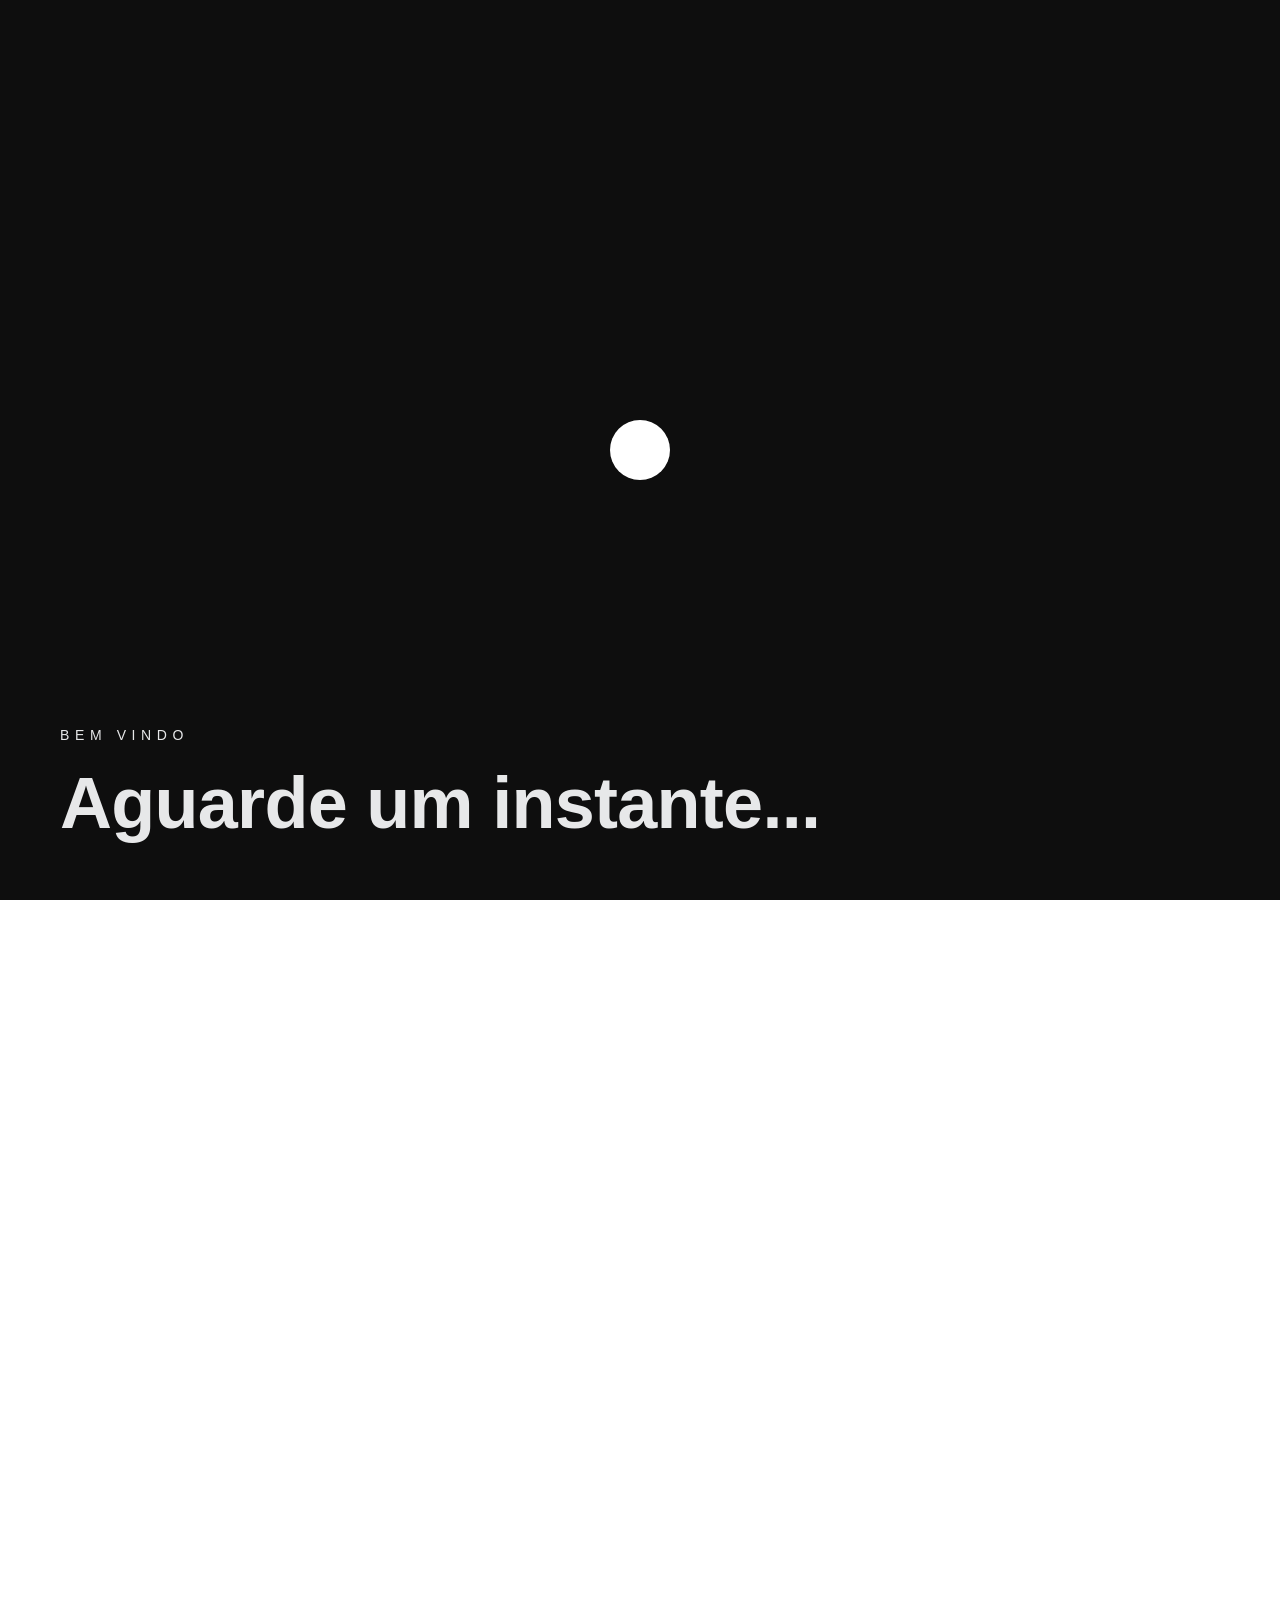
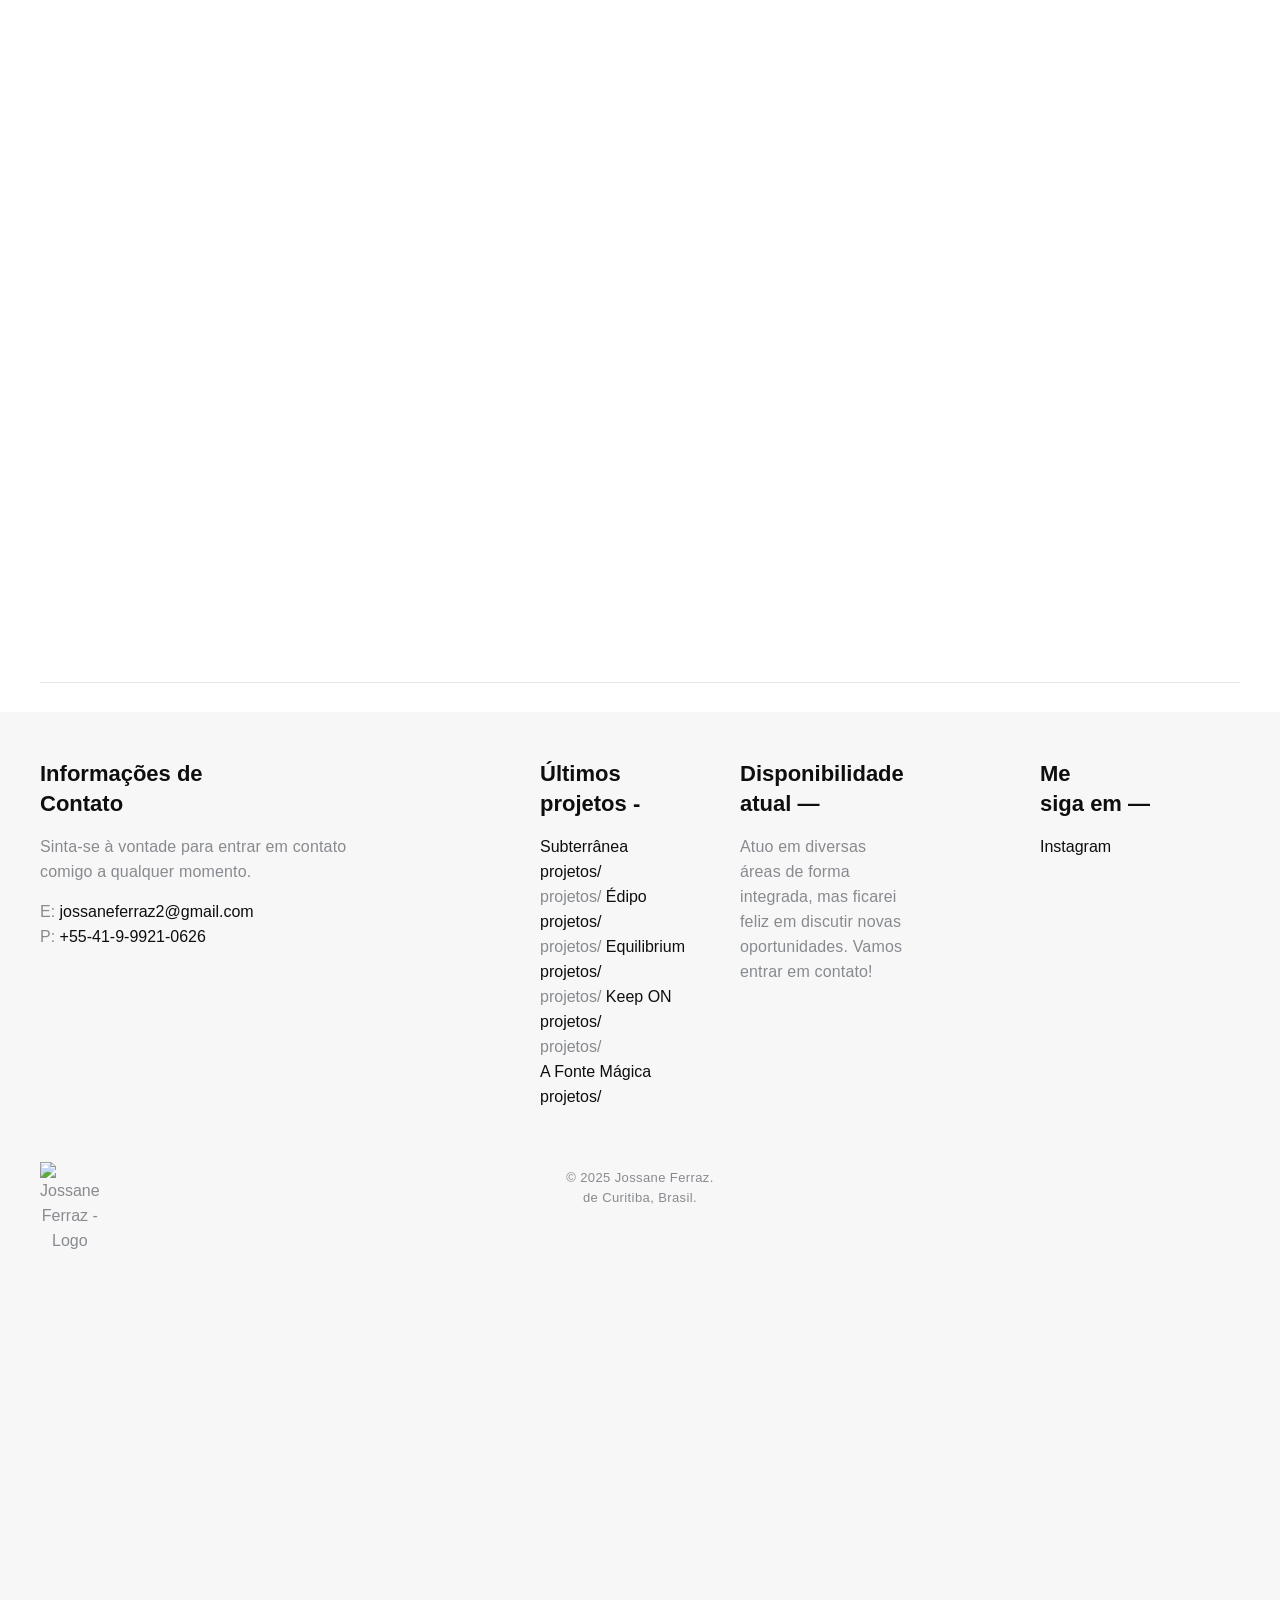
==== commit 4a3dd1f1: "2" ====
--- a/index.html
+++ b/index.html
@@ -89,40 +89,6 @@
                 </p>
             </footer>
         </nav>
-        <nav id="nav-overlay-content">
-            <div>
-                <div class="content">
-                    <h5>Menu</h5>
-                    <ul>
-                        <li>
-                            <a href="/">
-                                Sobre mim
-                            </a>
-                        </li>
-                        <li>
-                            <a href="/">
-                                Projetos
-                            </a>
-                        </li>
-                        <li>
-                            <a href="/" target="">
-                                Oficinas
-                            </a>
-                        </li>
-                        <li>
-                            <a href="/">
-                                Extras
-                            </a>
-                        </li>
-                        <li>
-                            <a href="/">
-                                Contato
-                            </a>
-                        </li>
-                    </ul>
-                </div>
-            </div>
-        </nav>
         <div id="nav-scroll"></div>
         <div class="loader on first-loading">
             <div class="loader-preloader">
@@ -137,15 +103,6 @@
         <header id="header">
             <a href="/" class="logo" data-page="home">
                 <img src="assets/images/logo.png" alt="Logo" style="height: 28px; width: auto;"/>
-            </a>
-            <a href="#" class="menu">
-                <span>Menu</span>
-                <b>
-                    <i></i>
-                    <i></i>
-                    <i></i>
-                </b>
-            </a>
         </header>
         <a href="mailto:jossaneferraz2@gmail.com" class="contact-link internal">
             <svg version="1.1" xmlns="http://www.w3.org/2000/svg" xlink="http://www.w3.org/1999/xlink" x="0px" y="0px" width="20px" height="20px" viewBox="0 0 20 20" enable-background="new 0 0 20 20" space="preserve">
@@ -181,7 +138,7 @@
                                 </h4>
                                 <span>ou</span>
                                 <h4>
-                                    <a href="about" class="internal special">Sobre mim</a>
+                                    <a href="html/about.html" class="">Sobre mim</a>
                                 </h4>
                             </nav>
                         </div>
@@ -204,7 +161,7 @@
 
                         <!--! SUBTERRANEA -->
                         <div class="list-item-portfolio">
-                            <a href="" class="internal new animate--me" style="background-color: #0f0f0f;" data-page="" id="PROJETO_SUBTERRANEA">
+                            <a href="html/projetos/subterranea.html" class="new animate--me" style="background-color: #0f0f0f;" data-page="" id="PROJETO_SUBTERRANEA">
                                 <i class="new dark-bg">novo</i>
                                 <svg viewBox="0 0 100 100" class="circle">
                                     <circle cx="50" cy="50" r="47" stroke-width="6"/>
@@ -235,7 +192,7 @@
 
                         <!--! EDIPO -->
                         <div class="list-item-portfolio">
-                            <a href="project/edipo" class="internal animate--me" style="background-color: #21211e;" data-page="PROJECT_EDIPO">
+                            <a href="html/projetos/edipo.html" class="new animate--me" style="background-color: #21211e;" data-page="PROJECT_EDIPO">
                                 <div class="lazyload-wrapper" style="padding-bottom:125.07462686567163%">
                                     <img alt="Édipo" class="lazy" data-srcset="/images/projetos/edipo/capa.jpg 480w, /images/projetos/edipo/capa.jpg 670w" data-src="/images/projetos/edipo/capa.jpg">
                                 </div>
@@ -261,7 +218,7 @@
 
                         <!--! EQUILIBRIUM -->
                         <div class="list-item-portfolio">
-                            <a href="project/equilibrium" class="internal animate--me" style="background-color: #e6e6e6;" data-page="PROJECT_EQUILIBRIUM">
+                            <a href="html/projetos/equilibrium.html" class="new animate--me" style="background-color: #e6e6e6;" data-page="PROJECT_EQUILIBRIUM">
                                 <div class="lazyload-wrapper" style="padding-bottom:125.07462686567163%">
                                     <img alt="Equilibrium" class="lazy" data-srcset="/images/projetos/equilibrium/capa.jpg 480w, images/projetos/equilibrium/capa.jpg 670w" data-src="images/projetos/equilibrium/capa.jpg">
                                 </div>
@@ -287,7 +244,7 @@
 
                         <!--! KEEP_ON -->
                         <div class="list-item-portfolio">
-                            <a href="project/keepon" class="internal animate--me" style="background-color: #009091;" data-page="PROJECT_KEEP_ON">
+                            <a href="html/projetos/keepon.html" class="new animate--me" style="background-color: #009091;" data-page="PROJECT_KEEP_ON">
                                 <div class="lazyload-wrapper" style="padding-bottom:125.07462686567163%">
                                     <img alt="Keep On" class="lazy" data-srcset="/images/projetos/keep_on/capa.jpg 480w, /images/projetos/keep_on/capa.jpg 670w" data-src="/images/projetos/keep_on/capa.jpg">
                                 </div>
@@ -315,7 +272,7 @@
 
                         <!--! FONTE_MAGICA -->
                         <div class="list-item-portfolio">
-                            <a href="project/fonte_magica" class="internal animate--me" style="background-color: #009091;" data-page="PROJECT_FONTE_MAGICA">
+                            <a href="html/projetos/afontemagica.html" class="new animate--me" style="background-color: #009091;" data-page="PROJECT_FONTE_MAGICA">
                                 <div class="lazyload-wrapper" style="padding-bottom:125.07462686567163%">
                                     <img alt="Fonte Mágica" class="lazy" data-srcset="/images/projetos/fonte_magica/capa.jpg 480w, /images/projetos/fonte_magica/capa.jpg 670w" data-src="/images/projetos/fonte_magica/capa.jpg">
                                 </div>
@@ -338,7 +295,7 @@
 
                         <!--! AMARELO_QUEIMADO -->
                         <div class="list-item-portfolio">
-                            <a href="project/amarelo_queimado" class="internal animate--me" style="background-color: #009091;" data-page="PROJECT_AMARELO_QUEIMADO">
+                            <a href="html/projetos/amareloqueimado.html" class="new animate--me" style="background-color: #009091;" data-page="PROJECT_AMARELO_QUEIMADO">
                                 <div class="lazyload-wrapper" style="padding-bottom:125.07462686567163%">
                                     <img alt="Amarelo Queimado" class="lazy" data-srcset="/images/projetos/amarelo_queimado/capa.jpg 480w, /images/projetos/amarelo_queimado/capa.jpg 670w" data-src="/images/projetos/amarelo_queimado/capa.jpg">
                                 </div>
@@ -376,7 +333,7 @@
 
                         <!--! MARINGA -->
                         <div class="list-item-portfolio">
-                            <a href="project/oficina_maringa" class="internal new animate--me" style="background-color: #0f0f0f;" data-page="OFICINA_MARINGA">
+                            <a href="project/oficina_maringa" class="new animate--me" style="background-color: #0f0f0f;" data-page="OFICINA_MARINGA">
                                 <div class="lazyload-wrapper" style="padding-bottom:125.07462686567163%">
                                     <img alt="OFICINA MARINGA" class="lazy" data-srcset="images/oficinas/oficina_maringa/capa.jpg 480w, images/oficinas/oficina_maringa/capa.jpg 670w" data-src="images/oficinas/oficina_maringa/capa.jpg">
                                 </div>
@@ -399,7 +356,7 @@
 
                         <!--! CIRCO -->
                         <div class="list-item-portfolio">
-                            <a href="project/oficina_maringa" class="internal new animate--me" style="background-color: #0f0f0f;" data-page="OFICINA_MARINGA">
+                            <a href="project/oficina_maringa" class="new animate--me" style="background-color: #0f0f0f;" data-page="OFICINA_MARINGA">
                                 <div class="lazyload-wrapper" style="padding-bottom:125.07462686567163%">
                                     <img alt="OFICINA MARINGA" class="lazy" data-srcset="images/oficinas/oficina_circo/capa.jpg 480w, images/oficinas/oficina_circo/capa.jpg 670w" data-src="images/oficinas/oficina_circo/capa.jpg">
                                 </div>
@@ -423,7 +380,7 @@
 
                         <!--! MASCARAMENTOS -->
                         <div class="list-item-portfolio">
-                            <a href="project/oficina_maringa" class="internal new animate--me" style="background-color: #0f0f0f;" data-page="OFICINA_MARINGA">
+                            <a href="project/oficina_maringa" class="new animate--me" style="background-color: #0f0f0f;" data-page="OFICINA_MARINGA">
                                 <div class="lazyload-wrapper" style="padding-bottom:125.07462686567163%">
                                     <img alt="OFICINA MARINGA" class="lazy" data-srcset="images/oficinas/oficina_mascaramento/capa.jpg 480w, images/oficinas/oficina_mascaramento/capa.jpg 670w" data-src="images/oficinas/oficina_mascaramento/capa.jpg">
                                 </div>
@@ -461,7 +418,7 @@
 
                         <!--! INCANTO -->
                         <div class="list-item-portfolio">
-                            <a href="project/incanto" class="internal new animate--me" style="background-color: #0f0f0f;" data-page="EXTRA_INCANTO">
+                            <a href="project/incanto" class="new animate--me" style="background-color: #0f0f0f;" data-page="EXTRA_INCANTO">
                                 <div class="lazyload-wrapper" style="padding-bottom:125.07462686567163%">
                                     <img alt="EXTRAS INCANTO" class="lazy" data-srcset="images/extras/Incanto/capa.jpg 480w, images/extras/Incanto/capa.jpg 670w" data-src="images/extras/Incanto/capa.jpg">
                                 </div>
@@ -484,7 +441,7 @@
 
                         <!--! FRANCA -->
                         <div class="list-item-portfolio">
-                            <a href="project/franca" class="internal new animate--me" style="background-color: #0f0f0f;" data-page="EXTRA_FRANCA">
+                            <a href="project/franca" class="new animate--me" style="background-color: #0f0f0f;" data-page="EXTRA_FRANCA">
                                 <div class="lazyload-wrapper" style="padding-bottom:125.07462686567163%">
                                     <img alt="EXTRAS FRANCA" class="lazy" data-srcset="images/extras/franca/capa.jpg 480w, images/extras/franca/capa.jpg 670w" data-src="images/extras/franca/capa.jpg">
                                 </div>
@@ -507,7 +464,7 @@
 
                         <!--! AUDIOBOOK -->
                         <div class="list-item-portfolio">
-                            <a href="project/audiobook" class="internal new animate--me" style="background-color: #0f0f0f;" data-page="EXTRA_AUDIOBOOK">
+                            <a href="project/audiobook" class="new animate--me" style="background-color: #0f0f0f;" data-page="EXTRA_AUDIOBOOK">
                                 <div class="lazyload-wrapper" style="padding-bottom:125.07462686567163%">
                                     <img alt="EXTRAS AUDIOBOOK" class="lazy" data-srcset="images/extras/audiobook/capa.jpg 480w, images/extras/audiobook/capa.jpg 670w" data-src="images/extras/audiobook/capa.jpg">
                                 </div>
@@ -633,22 +590,22 @@
                     </h3>
                     <ul class="project-links">
                         <li>
-                            <a href="project/iceland" class="special internal">Subterrânea</a>
-                        </li>
-                        <li>
-                            <a href="project/basicux" class="special internal">Édipo</a>
-                        </li>
-                        <li>
-                            <a href="project/triniso" class="special internal">Equilibrium</a>
-                        </li>
-                        <li>
-                            <a href="project/symova" class="special internal">Keep ON</a>
-                        </li>
-                        <li>
-                            <a href="project/pmr" class="special internal">A Fonte Mágica</a>
-                        </li>
-                        <li>
-                            <a href="project/sonicsmith" class="special internal">Amarelo Queimado</a>
+                            <a href="html/projetos/subterranea.html" class="special">Subterrânea</a>
+                        </li>projetos/
+                        <li>projetos/
+                            <a href="html/projetos/edipo.html" class="special">Édipo</a>
+                        </li>projetos/
+                        <li>projetos/
+                            <a href="html/projetos/equilibrium.html" class="special">Equilibrium</a>
+                        </li>projetos/
+                        <li>projetos/
+                            <a href="html/projetos/keepon.html" class="special">Keep ON</a>
+                        </li>projetos/
+                        <li>projetos/
+                            <a href="html/projetos/afontemagica.html" class="special">A Fonte Mágica</a>
+                        </li>projetos/
+                        <li>projetos/
+                            <a href="html/projetos/amareloqueimado.html" class="special">Amarelo Queimado</a>
                         </li>
                     </ul>
                 </div>
@@ -684,4 +641,4 @@
             </div>
         </div>
     </footer>
-</html>
+</html>
--- a/css/build.min.css
+++ b/css/build.min.css
@@ -8228,3 +8228,4 @@
     margin-top: 43%;
 }
 
+
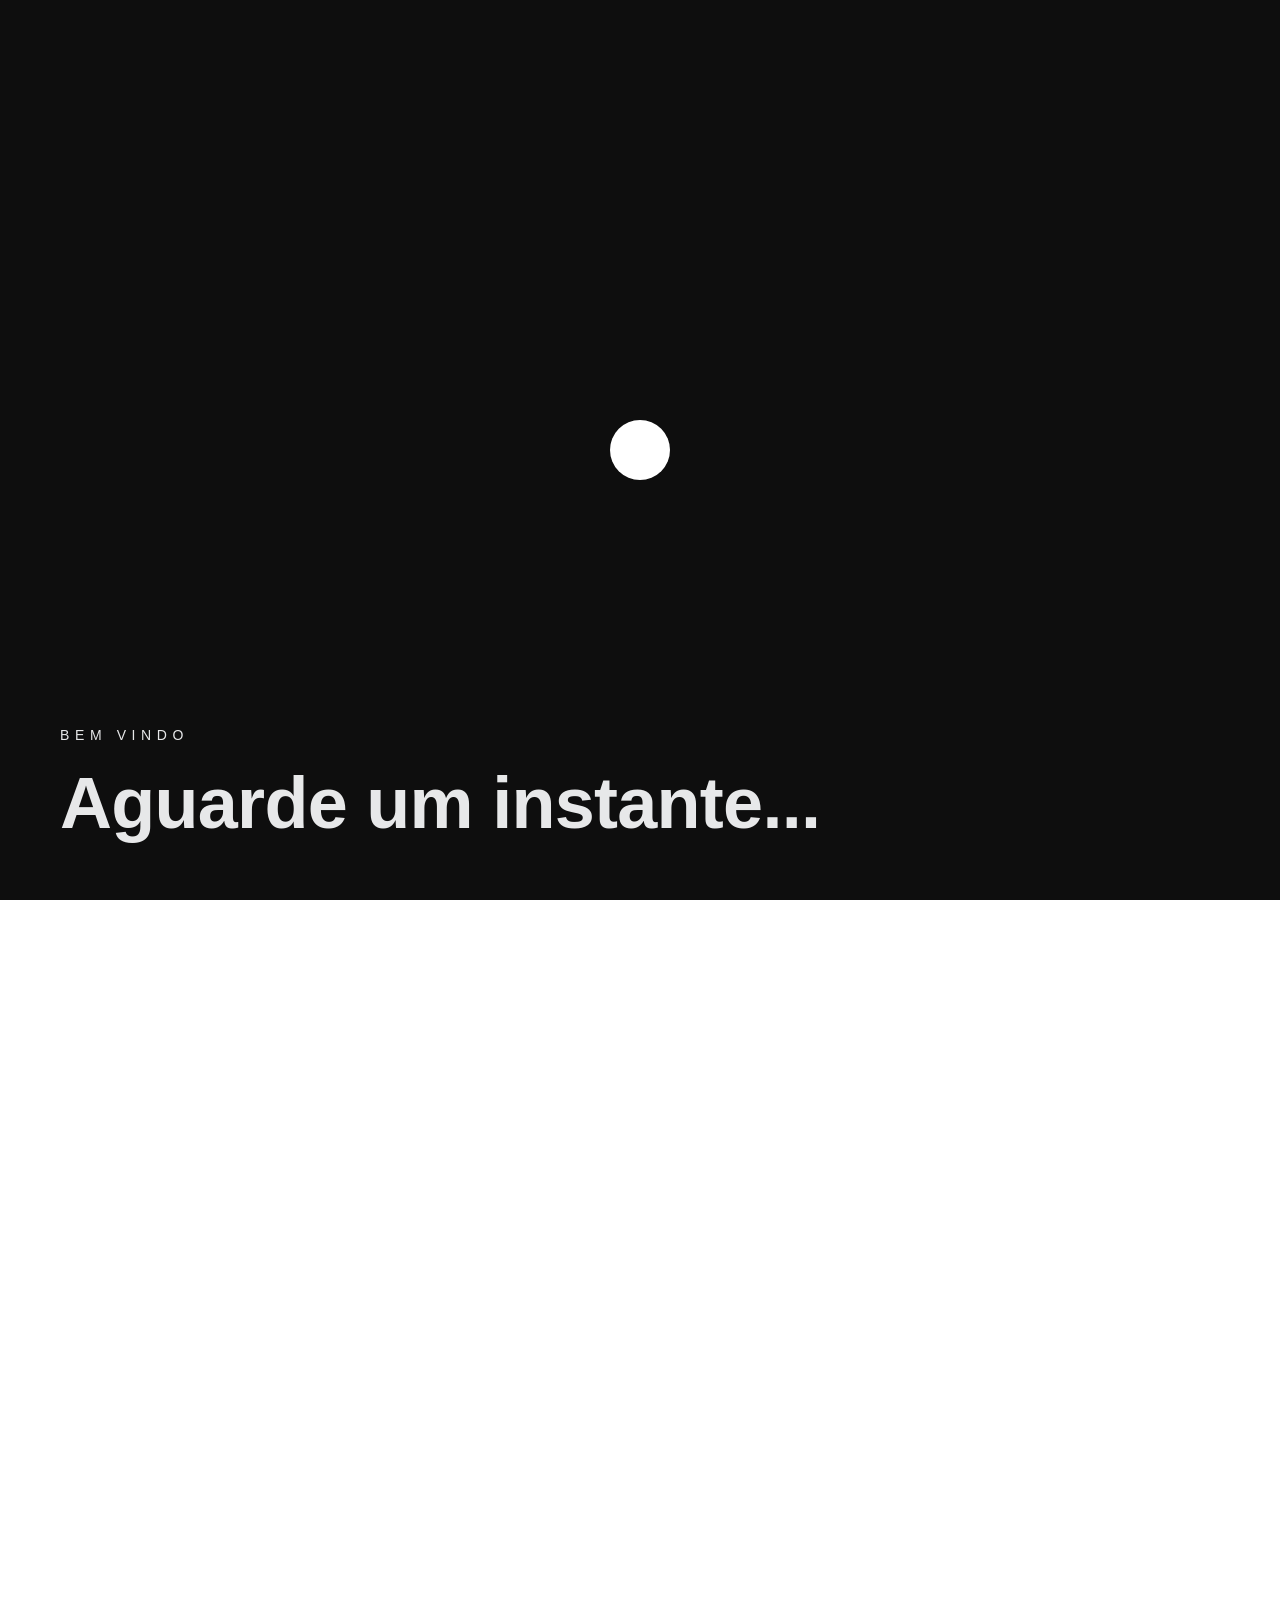
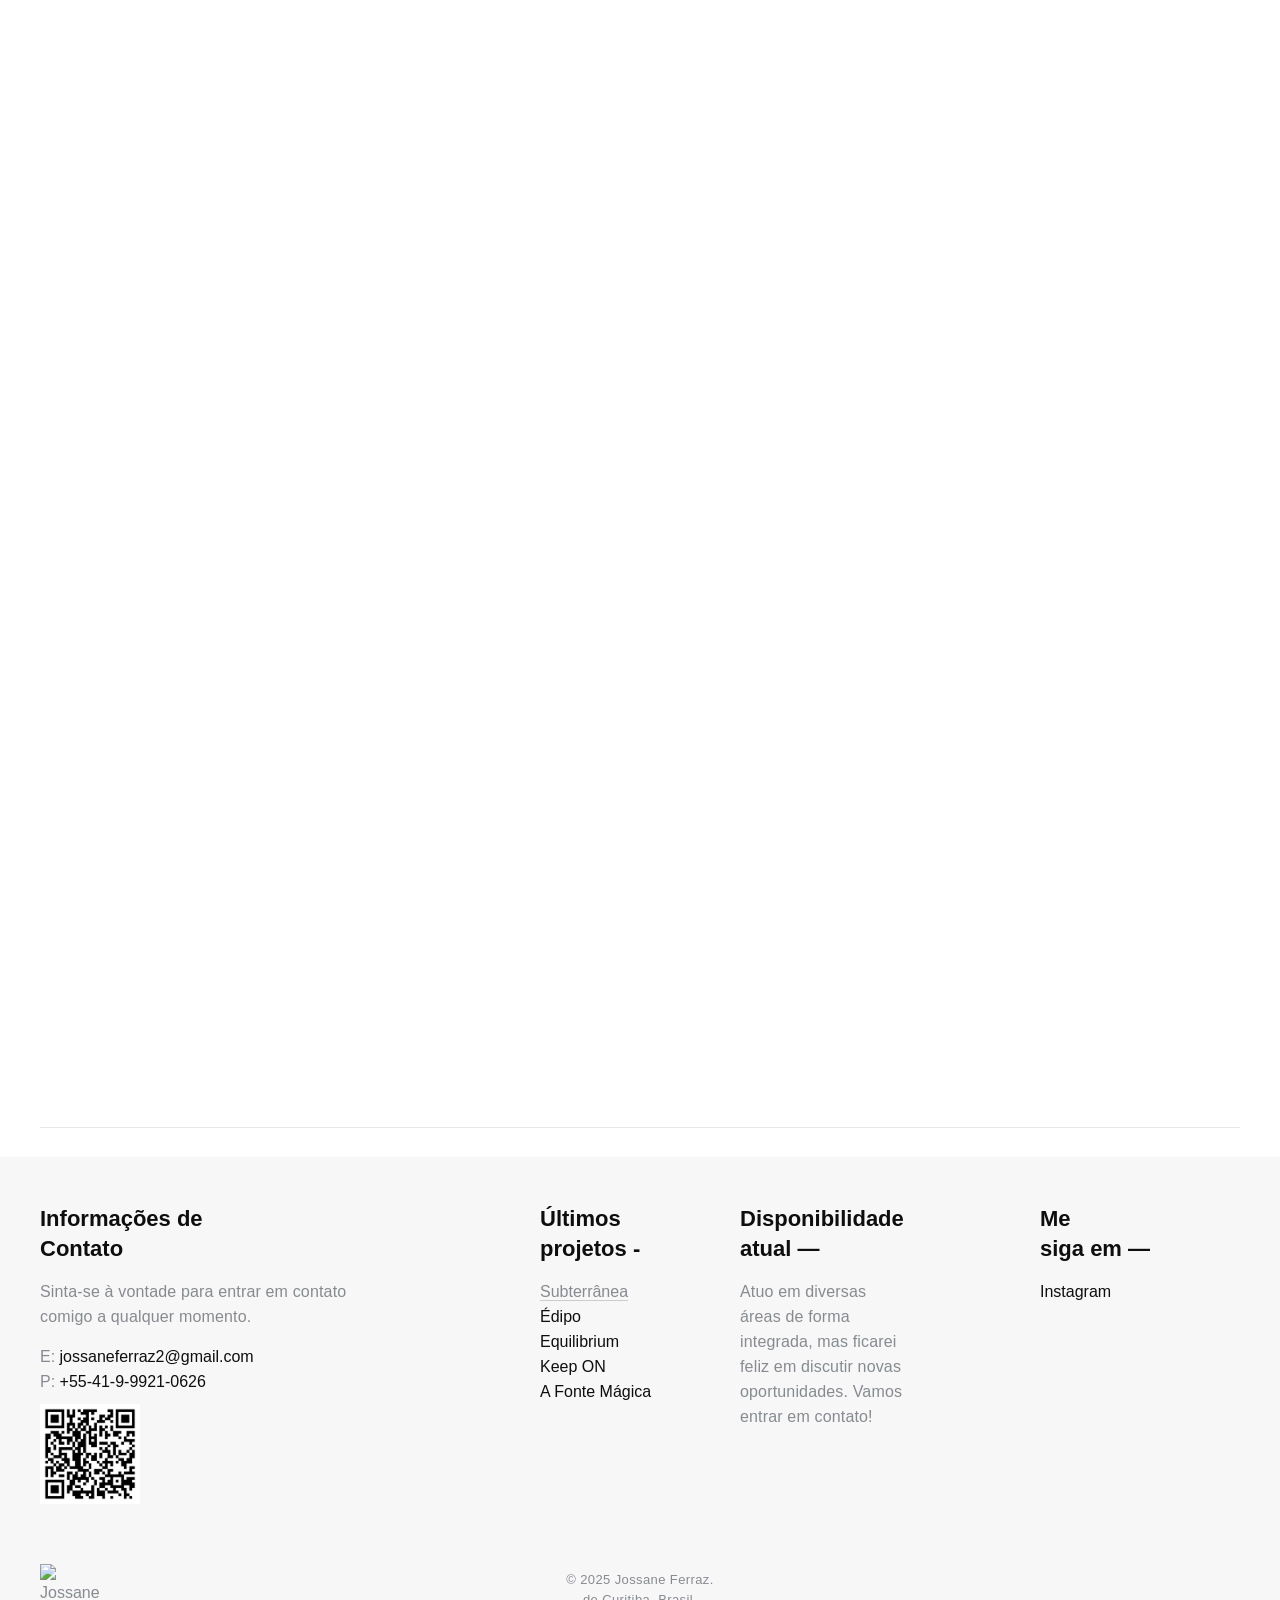
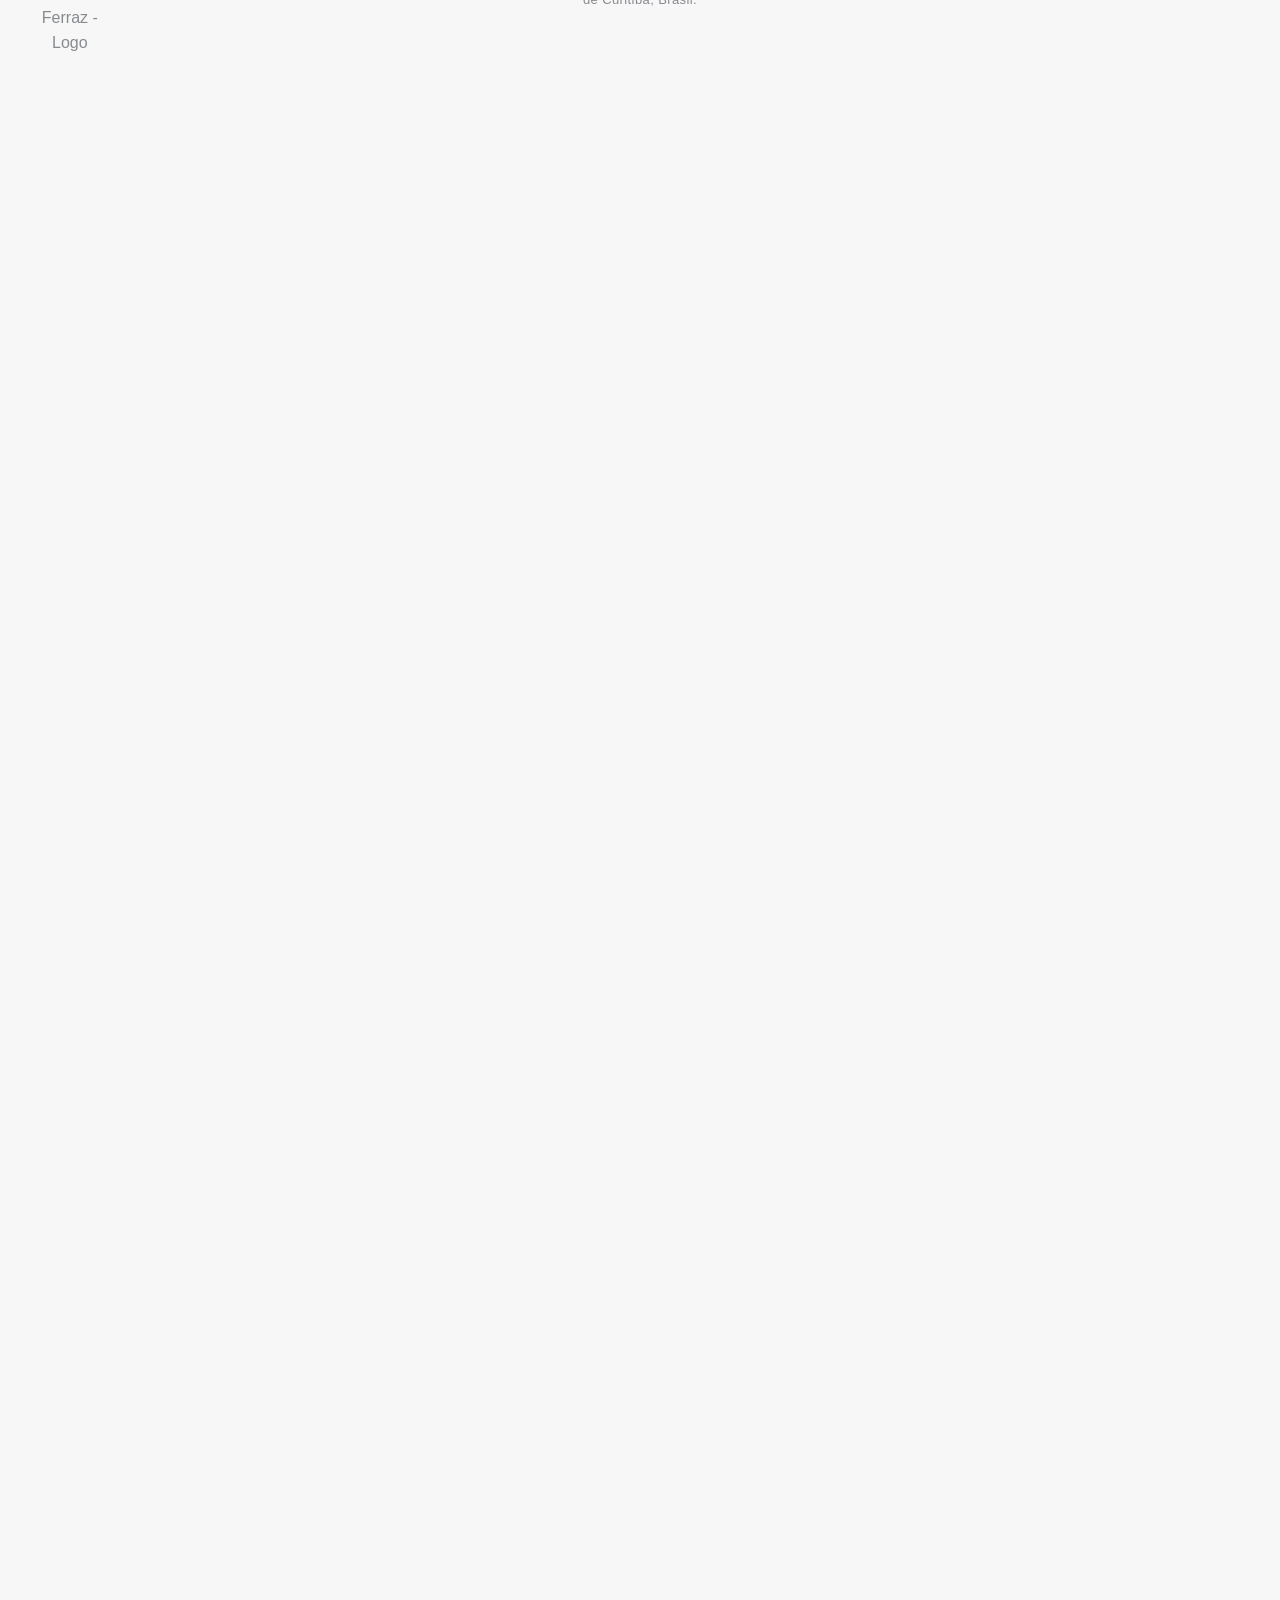
==== commit eafe66b2: "v2" ====
--- a/index.html
+++ b/index.html
@@ -130,7 +130,7 @@
                     <div class="row">
                         <div class="main-copy">
                             <h5 class="main768">Jossane Ferraz</h5>
-                            <h1 class="large">Diretora e Artista</h1>
+                            <h2 class="large">Diretora da Entre 2 Produções e Artista</h2>
                             <h3 class="header-light">Artista do movimento, Jossane passou pela dança contemporânea, moderna, circo e teatro físico. Especializou-se em direção teatral na Faculdade de Artes do Paraná e integrou grupos de pesquisa em dança. Morou na França, onde estudou em instituições de renome, como École Jacques Lecoq e o Ballet du Nord. Diretora da Entre 2 Produções, tem colaborado com outras artistas em criações híbridas, que promovem o protagonismo feminino e a inclusão.</h3>
                             <nav class="links">
                                 <h4>
@@ -140,6 +140,10 @@
                                 <h4>
                                     <a href="html/about.html" class="">Sobre mim</a>
                                 </h4>
+                                <span>ou</span>
+                                <h4>
+                                    <a href="html/entre2producoes.html" class="">Entre 2 Produções</a>
+                                </h4>
                             </nav>
                         </div>
                     </div>
@@ -206,10 +210,7 @@
                                     </span>
                                     <span  class="desc">
                                         <p>
-                                            O espetáculo Édipo, uma Ópera Rap no teatro instiga a partir do texto consagrado da tragédia grega, apresentando uma ópera contemporânea que mistura música clássica e rap. Aqui, a história é contada do ponto de vista das mulheres sobreviventes da tragédia: Antígona e Ismene.
-                                        </p>
-                                        <p>
-                                            Inspirado no conceito grego de mousiké, que une música, palavras e dança, o espetáculo promove a troca entre artistas de diferentes linguagens, combinando danças urbanas, música erudita e popular, e aproximando centro e periferia em uma obra vibrante e inclusiva.
+                                            Neste espetáculo a história é contada do ponto de vista de Antígona e Ismene, mulheres sobreviventes desta tragédia. A partir do texto consagrado da tragédia grega, criamos uma ópera contemporânea que mistura música clássica e RAP. Partindo do conceito de mousiké, termo grego que deu origem à nossa palavra "música" mas que, em sua origem, significava a indissociável união entre composição musical, palavras e dança, este espetáculo promove o intercâmbio entre artistas de diferentes linguagens como das danças urbanas, da música erudita e popular, o centro e a periferia, em uma obra potente e inclusiva.
                                         </p>
                                     </span>
                                 </strong>
@@ -258,12 +259,7 @@
                                     </span>
                                     <span  class="desc">
                                         <p>
-
-                                            KEEP ON é um espetáculo de circo contemporâneo que mistura teatro, dança e música, apresentando a jornada de ELA, uma personagem que, após uma tempestade, se vê perdida e sozinha em um terreno desconhecido. Ao encontrar uma corda, ela decide subir, sem poder voltar, e segue enfrentando desafios que testam sua força física e emocional.
-
-                                        </p>
-                                        <p>
-                                            Celebra o empoderamento feminino por meio da jornada de uma artista que desafia estereótipos ao superar desafios físicos e emocionais. O espetáculo destaca a persistência e a capacidade das mulheres de ocupar espaços de destaque, transformando adversidades em crescimento.
+                                            Um espetáculo de circo contemporâneo, onde além dos aparelhos circenses, outras práticas artisticas são combinadas, como o teatro e a dança. Inspirada em escritas do absurdo, o público é convidado a viajar e se questionar junto com a personagem. Ela chega em um lugar novo e se depara com diversos obstáculos. Encontrar um caminho é apenas uma desculpa, um desvio acrobático. Uma metáfora para todas as estradas certas ou erradas, para os rumos que a vida pode tomar.
                                         </p>
                                     </span>
                                 </strong>
@@ -312,6 +308,29 @@
                                             Amarelo Queimado é um espetáculo de Dança Contemporânea partimos da ideia de caos e reorganização, de movimentos e
                                             sentimentos, para criar uma obra que dialoga com o público. Como lidamos com expectativas e frustrações numa possível realidade
                                             pós pandêmica. Este é projeto é uma parceria da Entre 2 Produções, Curto Circuito Produções com a Companhia de dança contemporânea Porta 3. Direção de André Oliveira e assistência de Jossane Ferraz.
+                                        </p>
+                                    </span>
+                                </strong>
+                            </a>
+                        </div>
+
+                        <!--! MARI E BRISA -->
+                        <div class="list-item-portfolio">
+                            <a href="html/projetos/marieebrisa.html" class="new animate--me" style="background-color: #009091;" data-page="PROJECT_AMARELO_QUEIMADO">
+                                <div class="lazyload-wrapper" style="padding-bottom:125.07462686567163%">
+                                    <img alt="Mari e Brisa" class="lazy" data-srcset="/images/projetos/mariebrisa/capa.jpg 480w, /images/projetos/mariebrisa/capa.jpg 670w" data-src="/images/projetos/mariebrisa/capa.jpg">
+                                </div>
+                                <strong class="action">
+                                    <span class="h5">2013</span>
+                                    <span class="h2">As Aventuras de Mari e Brisa</span>
+                                    <span class="more with-icon">
+                                        <p>
+                                            Conheça →
+                                        </p>
+                                    </span>
+                                    <span  class="desc">
+                                        <p>
+                                            Duas meninas aguardam, com grande expectativa, a chegada de uma amiga. Assim como Vladimir e Estragon em Esperando Godot, de Samuel Beckett, elas se veem imersas em uma espera que nunca se concretiza. Enquanto o tempo avança lentamente, elas criam brincadeiras e enfrentam conflitos, descobrindo, no processo, o valor da amizade e da paciência. O espetáculo, de forma criativa e sensível, explora temas como a persistência diante da incerteza, os laços afetivos que nos sustentam, a importância da sustentabilidade e os desafios da superação pessoal.
                                         </p>
                                     </span>
                                 </strong>
@@ -331,56 +350,9 @@
 
                     <div class="list">
 
-                        <!--! MARINGA -->
-                        <div class="list-item-portfolio">
-                            <a href="project/oficina_maringa" class="new animate--me" style="background-color: #0f0f0f;" data-page="OFICINA_MARINGA">
-                                <div class="lazyload-wrapper" style="padding-bottom:125.07462686567163%">
-                                    <img alt="OFICINA MARINGA" class="lazy" data-srcset="images/oficinas/oficina_maringa/capa.jpg 480w, images/oficinas/oficina_maringa/capa.jpg 670w" data-src="images/oficinas/oficina_maringa/capa.jpg">
-                                </div>
-                                <strong class="action">
-                                    <span class="h5">2025</span>
-                                    <span class="h2 with-badge">Oficina Maringá</span>
-                                    <span class="more with-icon">
-                                        <p>
-                                            Conheça →
-                                        </p>
-                                    </span>
-                                    <span  class="desc">
-                                        <p>
-                                            TEXTO
-                                        </p>
-                                    </span>
-                                </strong>
-                            </a>
-                        </div>
-
-                        <!--! CIRCO -->
-                        <div class="list-item-portfolio">
-                            <a href="project/oficina_maringa" class="new animate--me" style="background-color: #0f0f0f;" data-page="OFICINA_MARINGA">
-                                <div class="lazyload-wrapper" style="padding-bottom:125.07462686567163%">
-                                    <img alt="OFICINA MARINGA" class="lazy" data-srcset="images/oficinas/oficina_circo/capa.jpg 480w, images/oficinas/oficina_circo/capa.jpg 670w" data-src="images/oficinas/oficina_circo/capa.jpg">
-                                </div>
-                                <strong class="action">
-                                    <span class="h5">2025</span>
-                                    <span class="h2 with-badge">Oficina Circo</span>
-                                    <span class="more with-icon">
-                                        <p>
-                                            Conheça →
-                                        </p>
-                                    </span>
-                                    <span  class="desc">
-                                        <p>
-                                            TEXTO
-
-                                        </p>
-                                    </span>
-                                </strong>
-                            </a>
-                        </div>
-
                         <!--! MASCARAMENTOS -->
                         <div class="list-item-portfolio">
-                            <a href="project/oficina_maringa" class="new animate--me" style="background-color: #0f0f0f;" data-page="OFICINA_MARINGA">
+                            <a href="html/oficinas/mascaramentos.html" class="new animate--me" style="background-color: #0f0f0f;" data-page="OFICINA_MARINGA">
                                 <div class="lazyload-wrapper" style="padding-bottom:125.07462686567163%">
                                     <img alt="OFICINA MARINGA" class="lazy" data-srcset="images/oficinas/oficina_mascaramento/capa.jpg 480w, images/oficinas/oficina_mascaramento/capa.jpg 670w" data-src="images/oficinas/oficina_mascaramento/capa.jpg">
                                 </div>
@@ -394,7 +366,7 @@
                                     </span>
                                     <span  class="desc">
                                         <p>
-                                            TEXTO
+                                            A oficina, inspirada na criação do solo “Subterrânea: uma fábula grotesca”, explora ferramentas para a criação cênica com corpos-máscara. Com a provocação de Jossane Ferraz e a experiência de Juliana Birchal no Théâtre du Soleil, os participantes utilizam figurinos, objetos e adereços para desenvolver dramaturgias. Integrando o projeto de circulação de “Subterrânea”, a atividade foi contemplada pela Bolsa Funarte de Teatro Myriam Muniz 2023.
                                         </p>
                                     </span>
                                 </strong>
@@ -418,7 +390,7 @@
 
                         <!--! INCANTO -->
                         <div class="list-item-portfolio">
-                            <a href="project/incanto" class="new animate--me" style="background-color: #0f0f0f;" data-page="EXTRA_INCANTO">
+                            <a href="html/extras/incanto.html" class="new animate--me" style="background-color: #0f0f0f;" data-page="EXTRA_INCANTO">
                                 <div class="lazyload-wrapper" style="padding-bottom:125.07462686567163%">
                                     <img alt="EXTRAS INCANTO" class="lazy" data-srcset="images/extras/Incanto/capa.jpg 480w, images/extras/Incanto/capa.jpg 670w" data-src="images/extras/Incanto/capa.jpg">
                                 </div>
@@ -427,13 +399,7 @@
                                     <span class="h2 with-badge">Incanto</span>
                                     <span class="more with-icon">
                                         <p>
-                                            Conheça →
-                                        </p>
-                                    </span>
-                                    <span  class="desc">
-                                        <p>
-                                            TEXTO
-                                        </p>
+                                            Jossane Ferraz é diretora da Trupe Incanto, uma companhia mirim de circo que promove as artes circenses para crianças e adolescentes em situação de vulnerabilidade social. Com sensibilidade e dedicação, ela transforma a Trupe em um espaço de aprendizado e expressão artística, incentivando o trabalho coletivo, a superação de desafios e a paixão pela arte.                                        </p>
                                     </span>
                                 </strong>
                             </a>
@@ -441,7 +407,7 @@
 
                         <!--! FRANCA -->
                         <div class="list-item-portfolio">
-                            <a href="project/franca" class="new animate--me" style="background-color: #0f0f0f;" data-page="EXTRA_FRANCA">
+                            <a href="html/extras/franca.html" class="new animate--me" style="background-color: #0f0f0f;" data-page="EXTRA_FRANCA">
                                 <div class="lazyload-wrapper" style="padding-bottom:125.07462686567163%">
                                     <img alt="EXTRAS FRANCA" class="lazy" data-srcset="images/extras/franca/capa.jpg 480w, images/extras/franca/capa.jpg 670w" data-src="images/extras/franca/capa.jpg">
                                 </div>
@@ -450,7 +416,7 @@
                                     <span class="h2 with-badge">França</span>
                                     <span class="more with-icon">
                                         <p>
-                                            Conheça →
+                                            Jossane Ferraz é uma profissional apaixonada pelas artes cênicas, com uma visão diversificada enriquecida por sua experiência internacional na França. Durante sua estadia, assistiu a espetáculos renomados, participou de cursos especializados e interagiu com artistas de diversas culturas. Essa vivência ampliou seu olhar artístico, permitindo-lhe incorporar novas perspectivas e técnicas, refletindo em seu trabalho inovador, aberto à fusão de estilos e à experimentação.
                                         </p>
                                     </span>
                                     <span  class="desc">
@@ -462,28 +428,6 @@
                             </a>
                         </div>
 
-                        <!--! AUDIOBOOK -->
-                        <div class="list-item-portfolio">
-                            <a href="project/audiobook" class="new animate--me" style="background-color: #0f0f0f;" data-page="EXTRA_AUDIOBOOK">
-                                <div class="lazyload-wrapper" style="padding-bottom:125.07462686567163%">
-                                    <img alt="EXTRAS AUDIOBOOK" class="lazy" data-srcset="images/extras/audiobook/capa.jpg 480w, images/extras/audiobook/capa.jpg 670w" data-src="images/extras/audiobook/capa.jpg">
-                                </div>
-                                <strong class="action">
-                                    <span class="h5">2023</span>
-                                    <span class="h2 with-badge">Audiobook</span>
-                                    <span class="more with-icon">
-                                        <p>
-                                            Conheça →
-                                        </p>
-                                    </span>
-                                    <span  class="desc">
-                                        <p>
-                                            TEXTO
-                                        </p>
-                                    </span>
-                                </strong>
-                            </a>
-                        </div>
 
                     </div>
                 </div>
@@ -581,8 +525,12 @@
                         <script>
                             document.write('<li>E: <a class="special" href="mailto:&#106;&#111;&#115;&#115;&#097;&#110;&#101;&#102;&#101;&#114;&#114;&#097;&#122;&#050;&#064;&#103;&#109;&#097;&#105;&#108;&#046;&#099;&#111;&#109;">&#106;&#111;&#115;&#115;&#097;&#110;&#101;&#102;&#101;&#114;&#114;&#097;&#122;&#050;&#064;&#103;&#109;&#097;&#105;&#108;&#046;&#099;&#111;&#109;</a></li><li>P: <span class="gray-darkest" content="noindex">+55-41-9-9921-0626</span></li>');
                         </script>
-
+                        <li>
+                            <img src="images/qrcode/whatsapp.png" alt="QR Code WhatsApp" style="width: 100px; height: auto; margin-top: 10px;">
+                        </li>
                     </ul>
+
+
                 </div>
                 <div class="col-sm-6-6 col-md-6-12 col-smd-6-12 col-lg-2-12 col-lg-offset-1-12">
                     <h3>
@@ -590,21 +538,21 @@
                     </h3>
                     <ul class="project-links">
                         <li>
-                            <a href="html/projetos/subterranea.html" class="special">Subterrânea</a>
-                        </li>projetos/
-                        <li>projetos/
+                            <a href="html/projetos/subterranea.html" class="">Subterrânea</a>
+                        </li>
+                        <li>
                             <a href="html/projetos/edipo.html" class="special">Édipo</a>
-                        </li>projetos/
-                        <li>projetos/
+                        </li>
+                        <li>
                             <a href="html/projetos/equilibrium.html" class="special">Equilibrium</a>
-                        </li>projetos/
-                        <li>projetos/
+                        </li>
+                        <li>
                             <a href="html/projetos/keepon.html" class="special">Keep ON</a>
-                        </li>projetos/
-                        <li>projetos/
+                        </li>
+                        <li>
                             <a href="html/projetos/afontemagica.html" class="special">A Fonte Mágica</a>
-                        </li>projetos/
-                        <li>projetos/
+                        </li>
+                        <li>
                             <a href="html/projetos/amareloqueimado.html" class="special">Amarelo Queimado</a>
                         </li>
                     </ul>
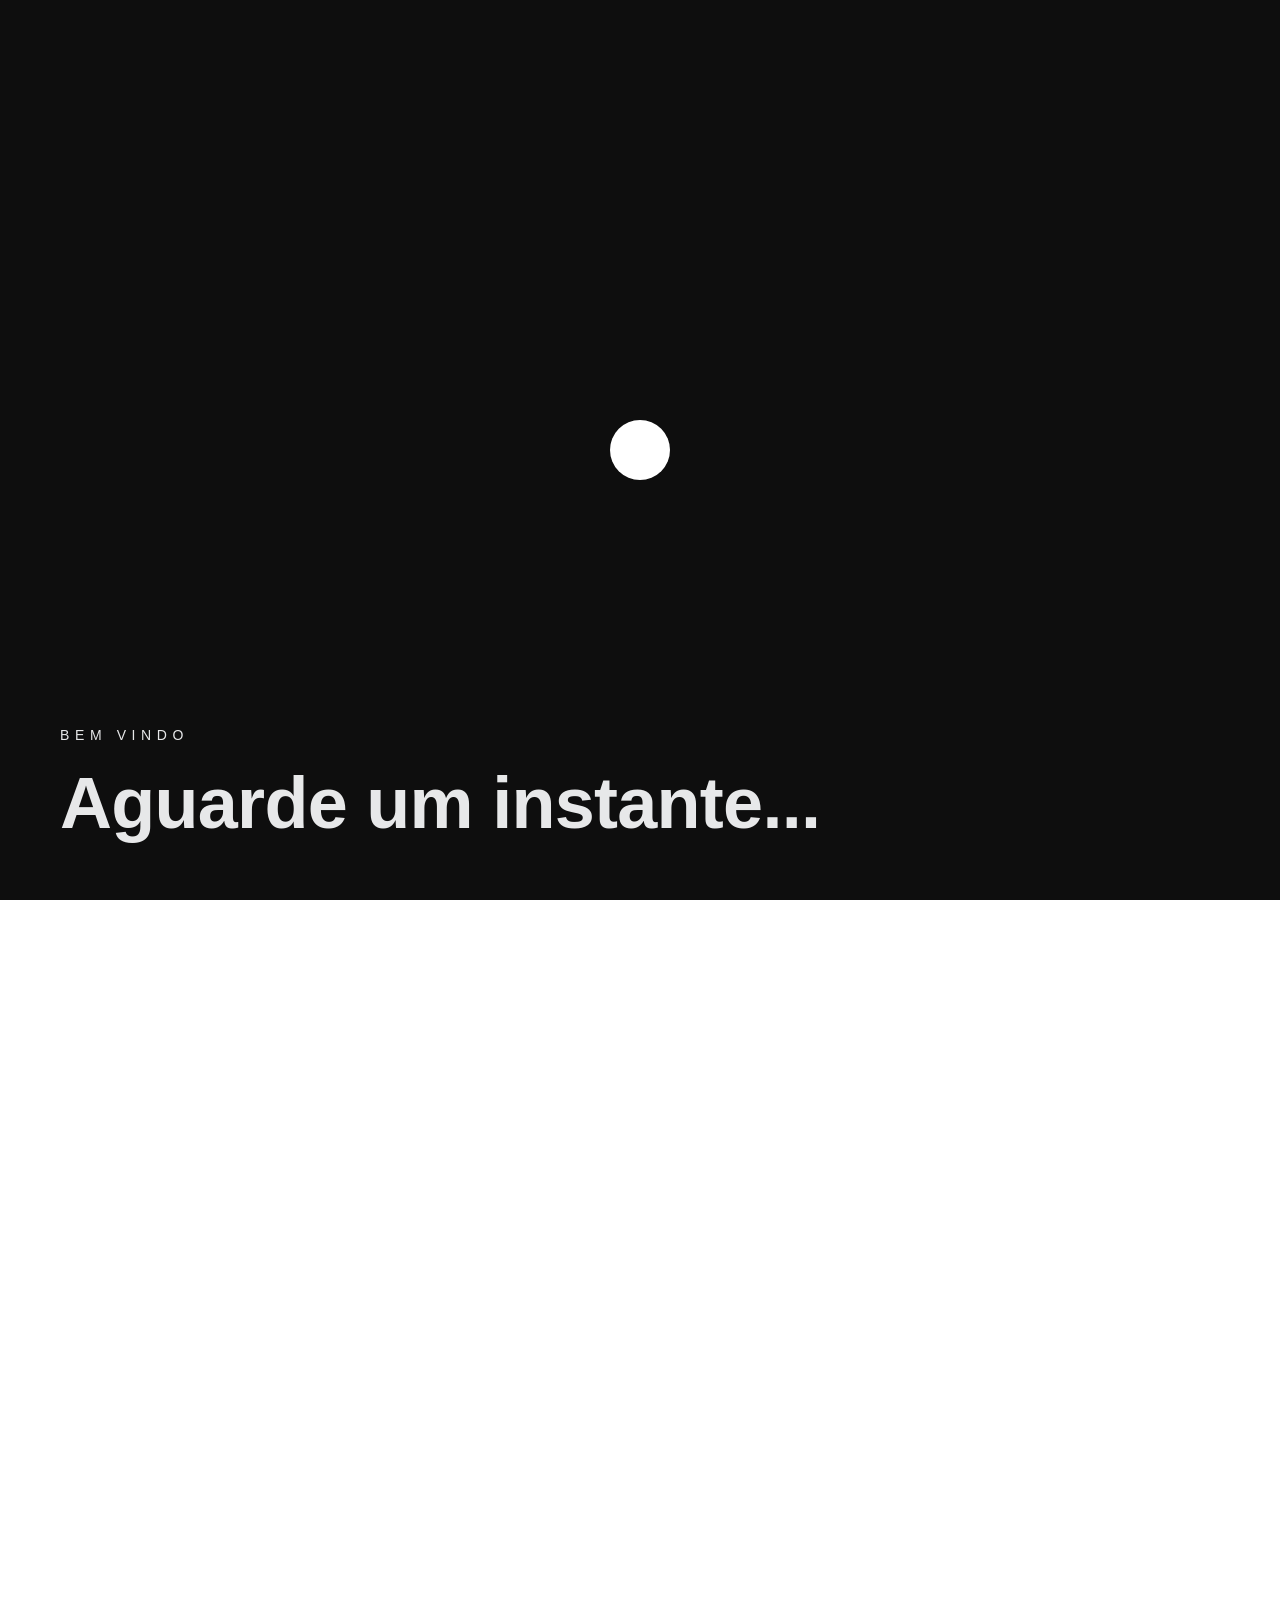
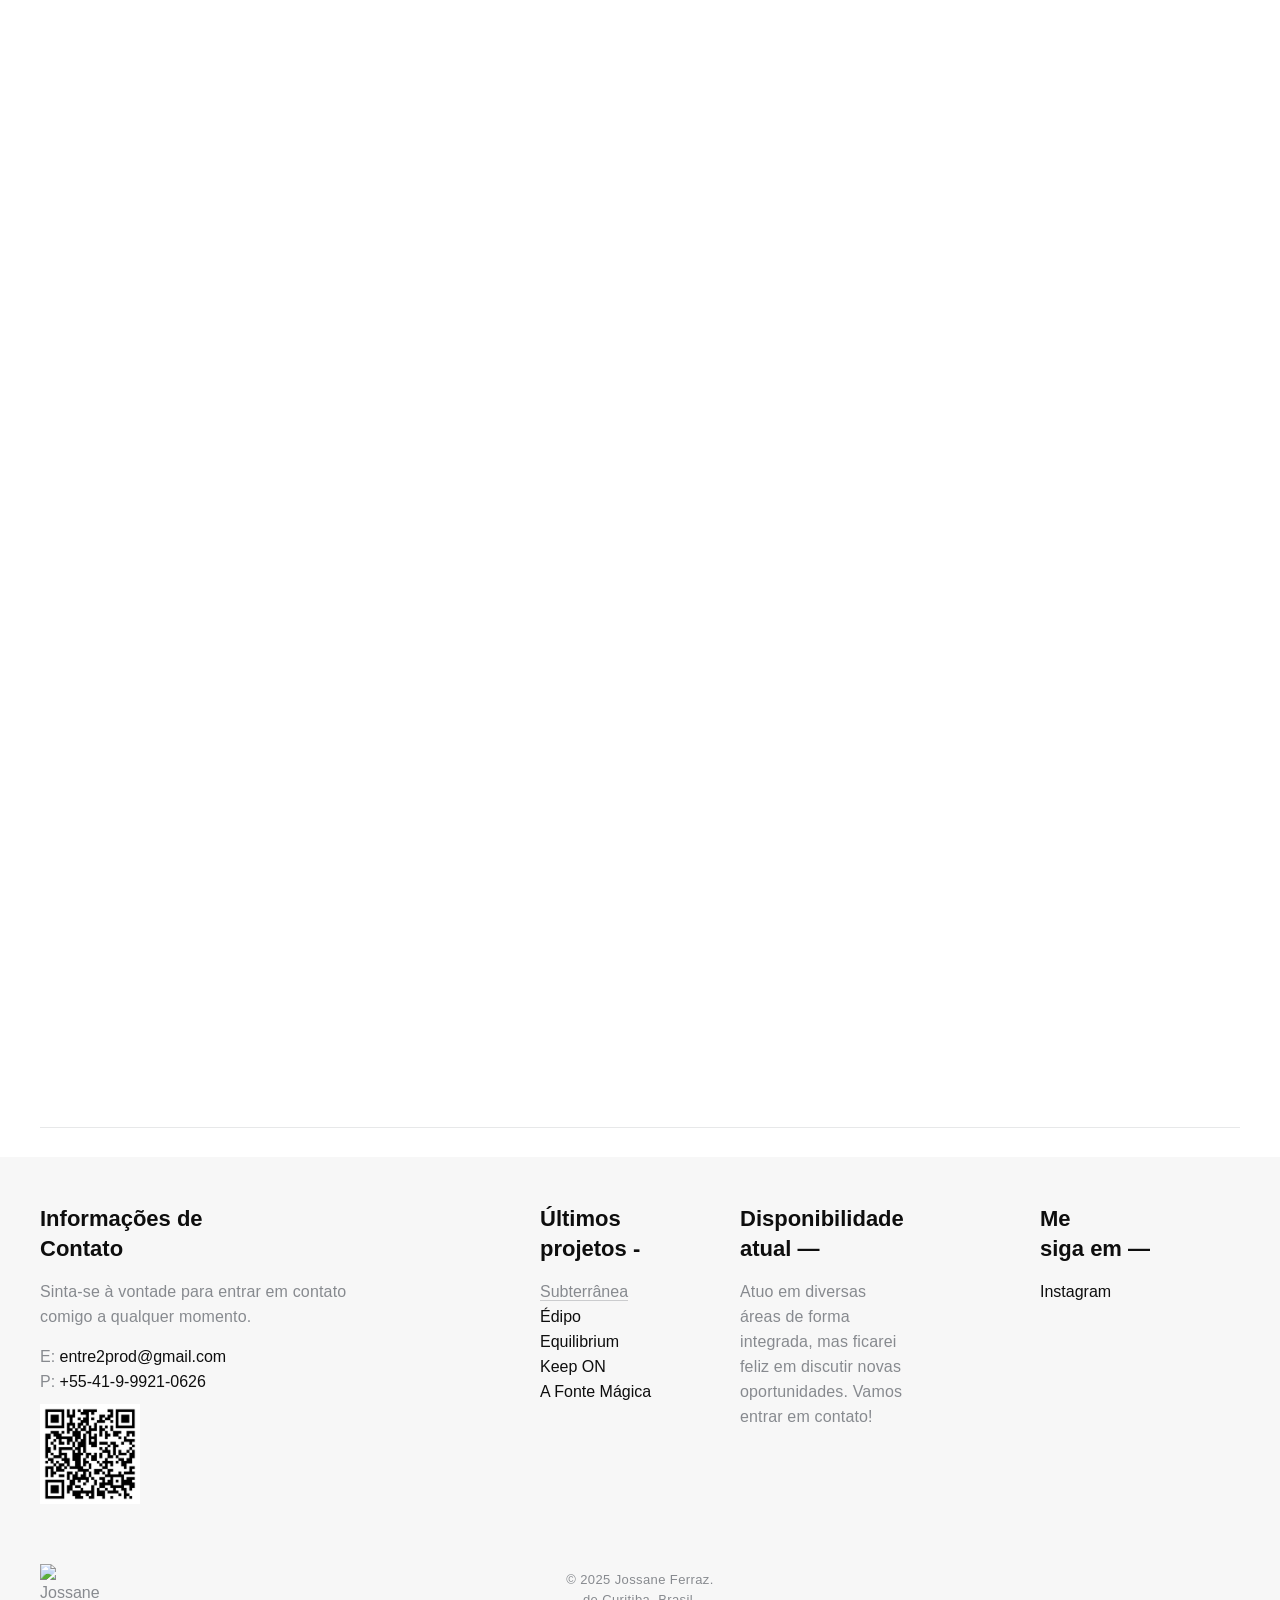
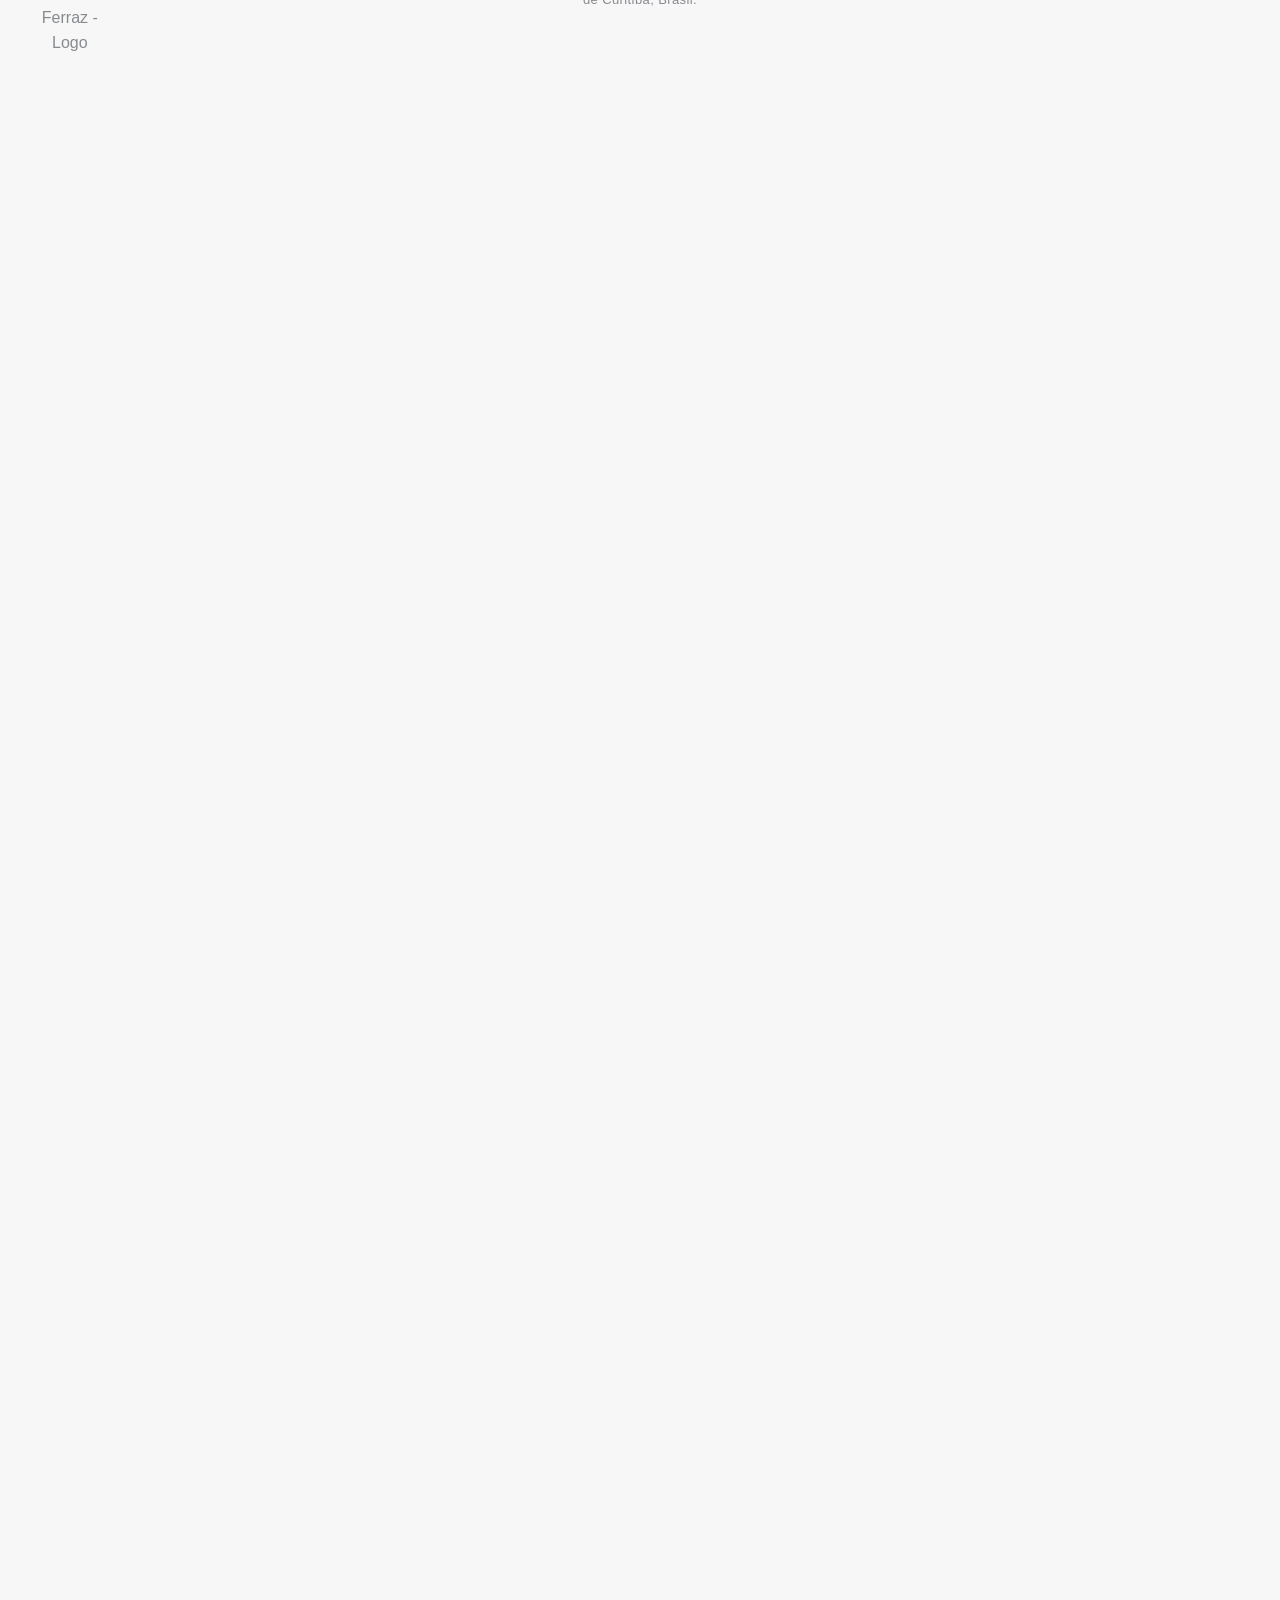
==== commit ffc63d56: "v4" ====
--- a/index.html
+++ b/index.html
@@ -104,12 +104,12 @@
             <a href="/" class="logo" data-page="home">
                 <img src="assets/images/logo.png" alt="Logo" style="height: 28px; width: auto;"/>
         </header>
-        <a href="mailto:jossaneferraz2@gmail.com" class="contact-link internal">
+        <!-- <a href="mailto:entre2prod@gmail.com" class="contact-link internal">
             <svg version="1.1" xmlns="http://www.w3.org/2000/svg" xlink="http://www.w3.org/1999/xlink" x="0px" y="0px" width="20px" height="20px" viewBox="0 0 20 20" enable-background="new 0 0 20 20" space="preserve">
                 <path fill="#ffffff" d="M16,17H4a2,2,0,0,1-2-2V5A2,2,0,0,1,4,3H16a2,2,0,0,1,2,2V15A2,2,0,0,1,16,17Zm0-2V7.619l-6,4.242L4,7.619V15H16ZM4,5V5.705l6,3.429,6-3.429V5H4Z"/>
             </svg>
             <span>Contato</span>
-        </a>
+        </a> -->
 
 
 
@@ -523,8 +523,9 @@
                     <p>Sinta-se à vontade para entrar em contato comigo a qualquer momento.</p>
                     <ul class="contact-links">
                         <script>
-                            document.write('<li>E: <a class="special" href="mailto:&#106;&#111;&#115;&#115;&#097;&#110;&#101;&#102;&#101;&#114;&#114;&#097;&#122;&#050;&#064;&#103;&#109;&#097;&#105;&#108;&#046;&#099;&#111;&#109;">&#106;&#111;&#115;&#115;&#097;&#110;&#101;&#102;&#101;&#114;&#114;&#097;&#122;&#050;&#064;&#103;&#109;&#097;&#105;&#108;&#046;&#099;&#111;&#109;</a></li><li>P: <span class="gray-darkest" content="noindex">+55-41-9-9921-0626</span></li>');
+                            document.write('<li>E: <a class="special" href="mailto:entre2prod@gmail.com">entre2prod@gmail.com</a></li><li>P: <span class="gray-darkest" content="noindex">+55-41-9-9921-0626</span></li>');
                         </script>
+
                         <li>
                             <img src="images/qrcode/whatsapp.png" alt="QR Code WhatsApp" style="width: 100px; height: auto; margin-top: 10px;">
                         </li>
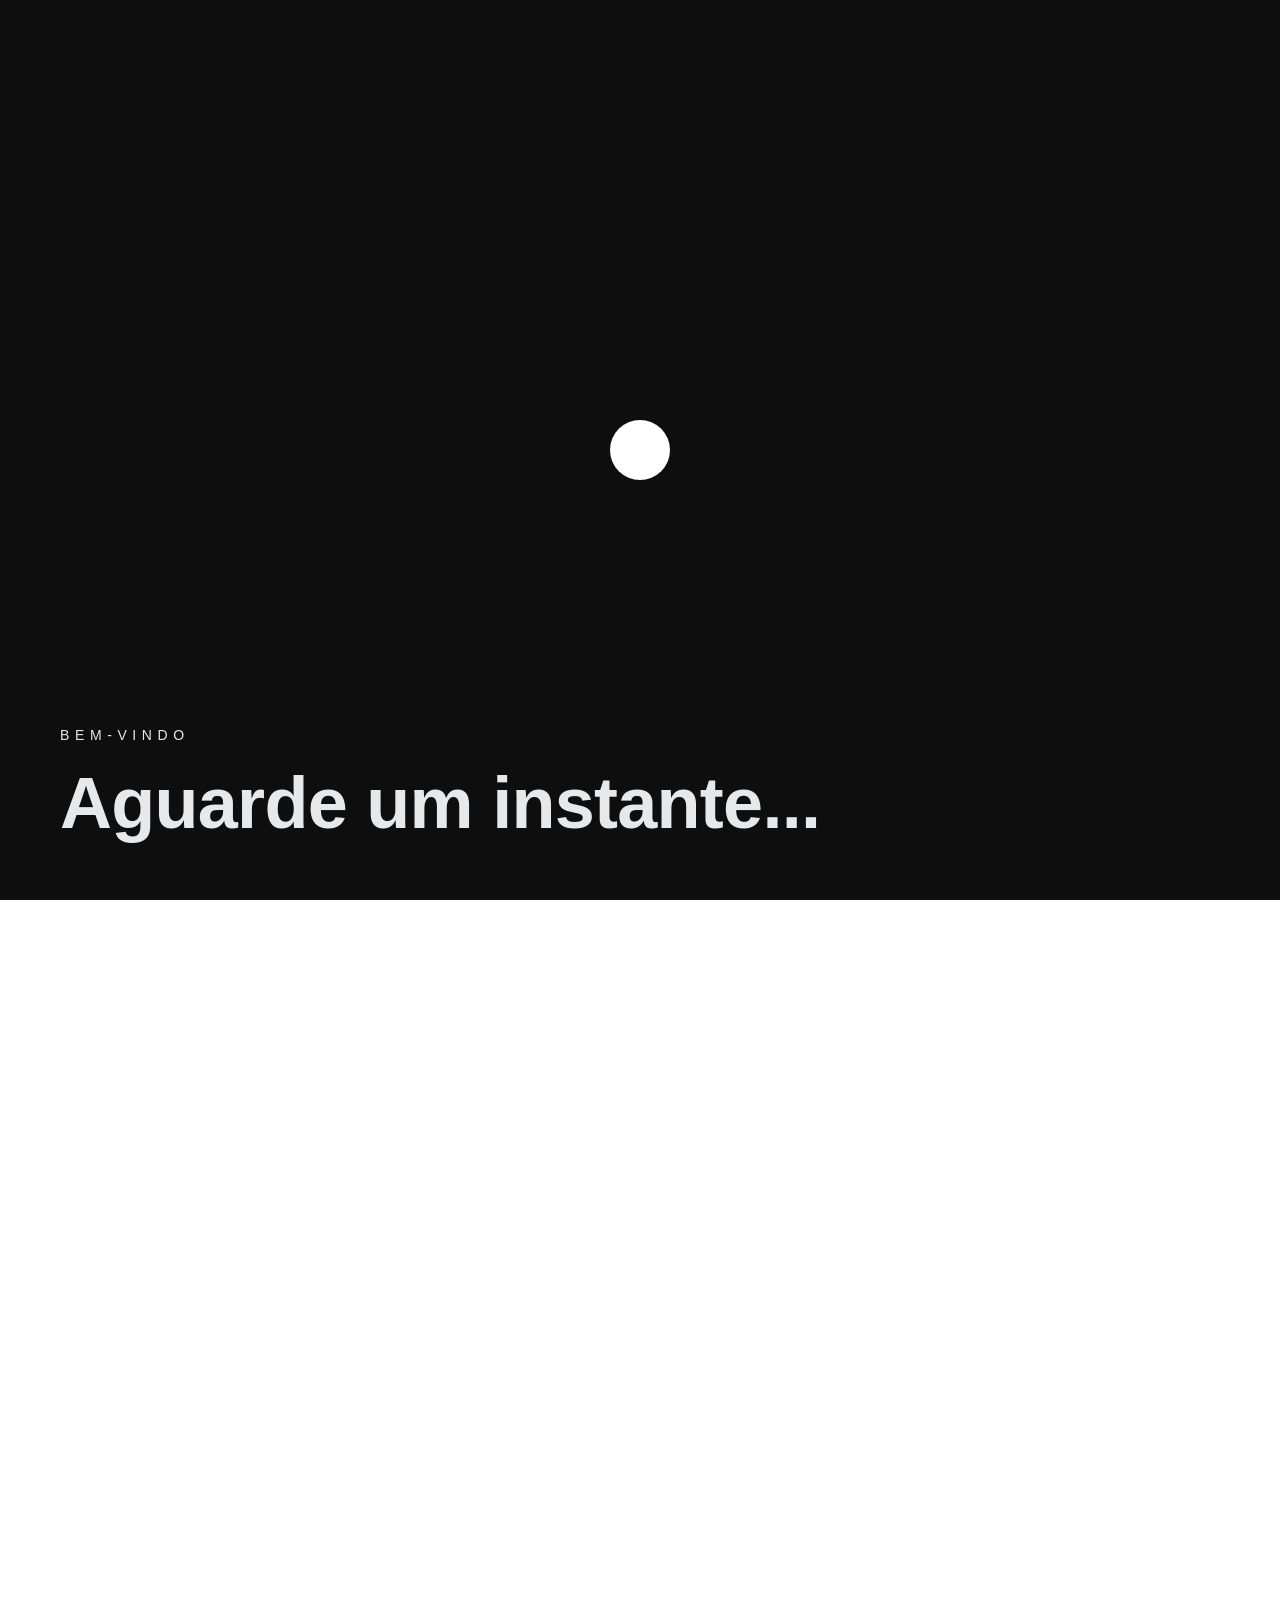
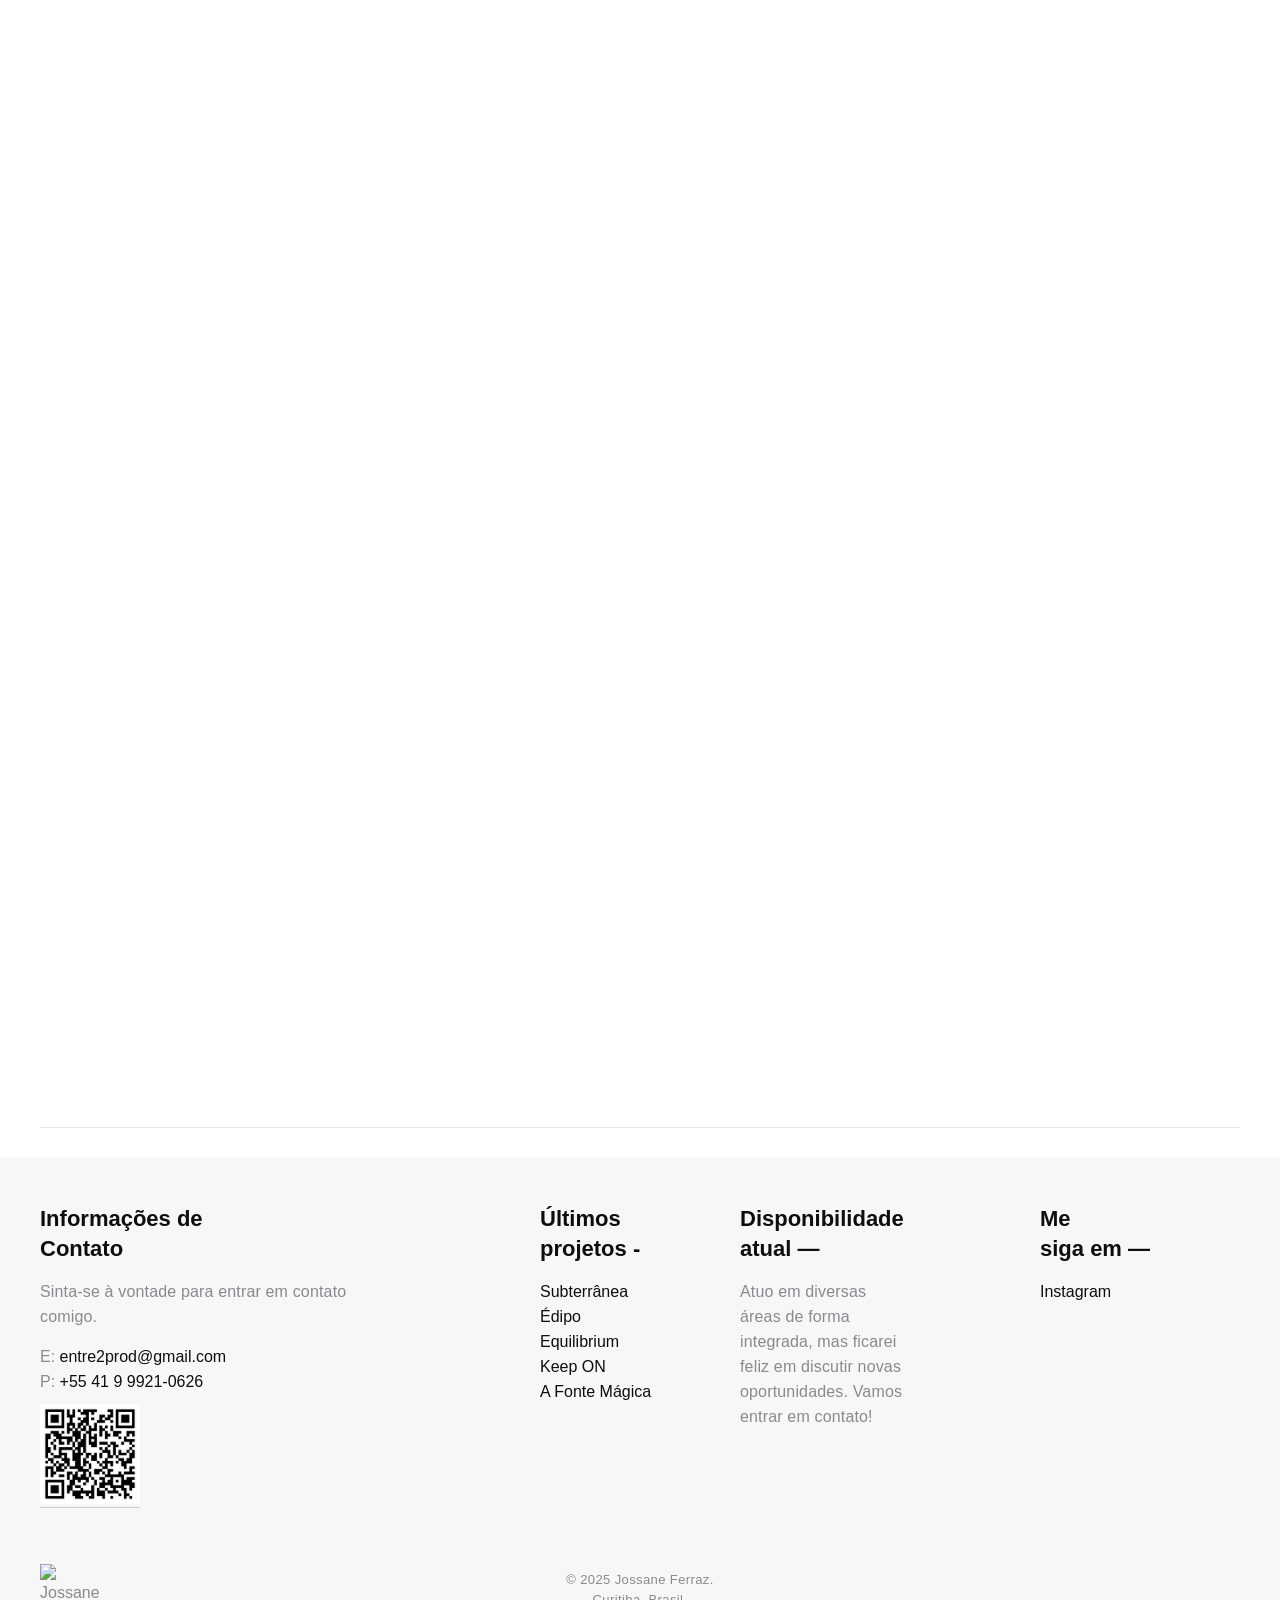
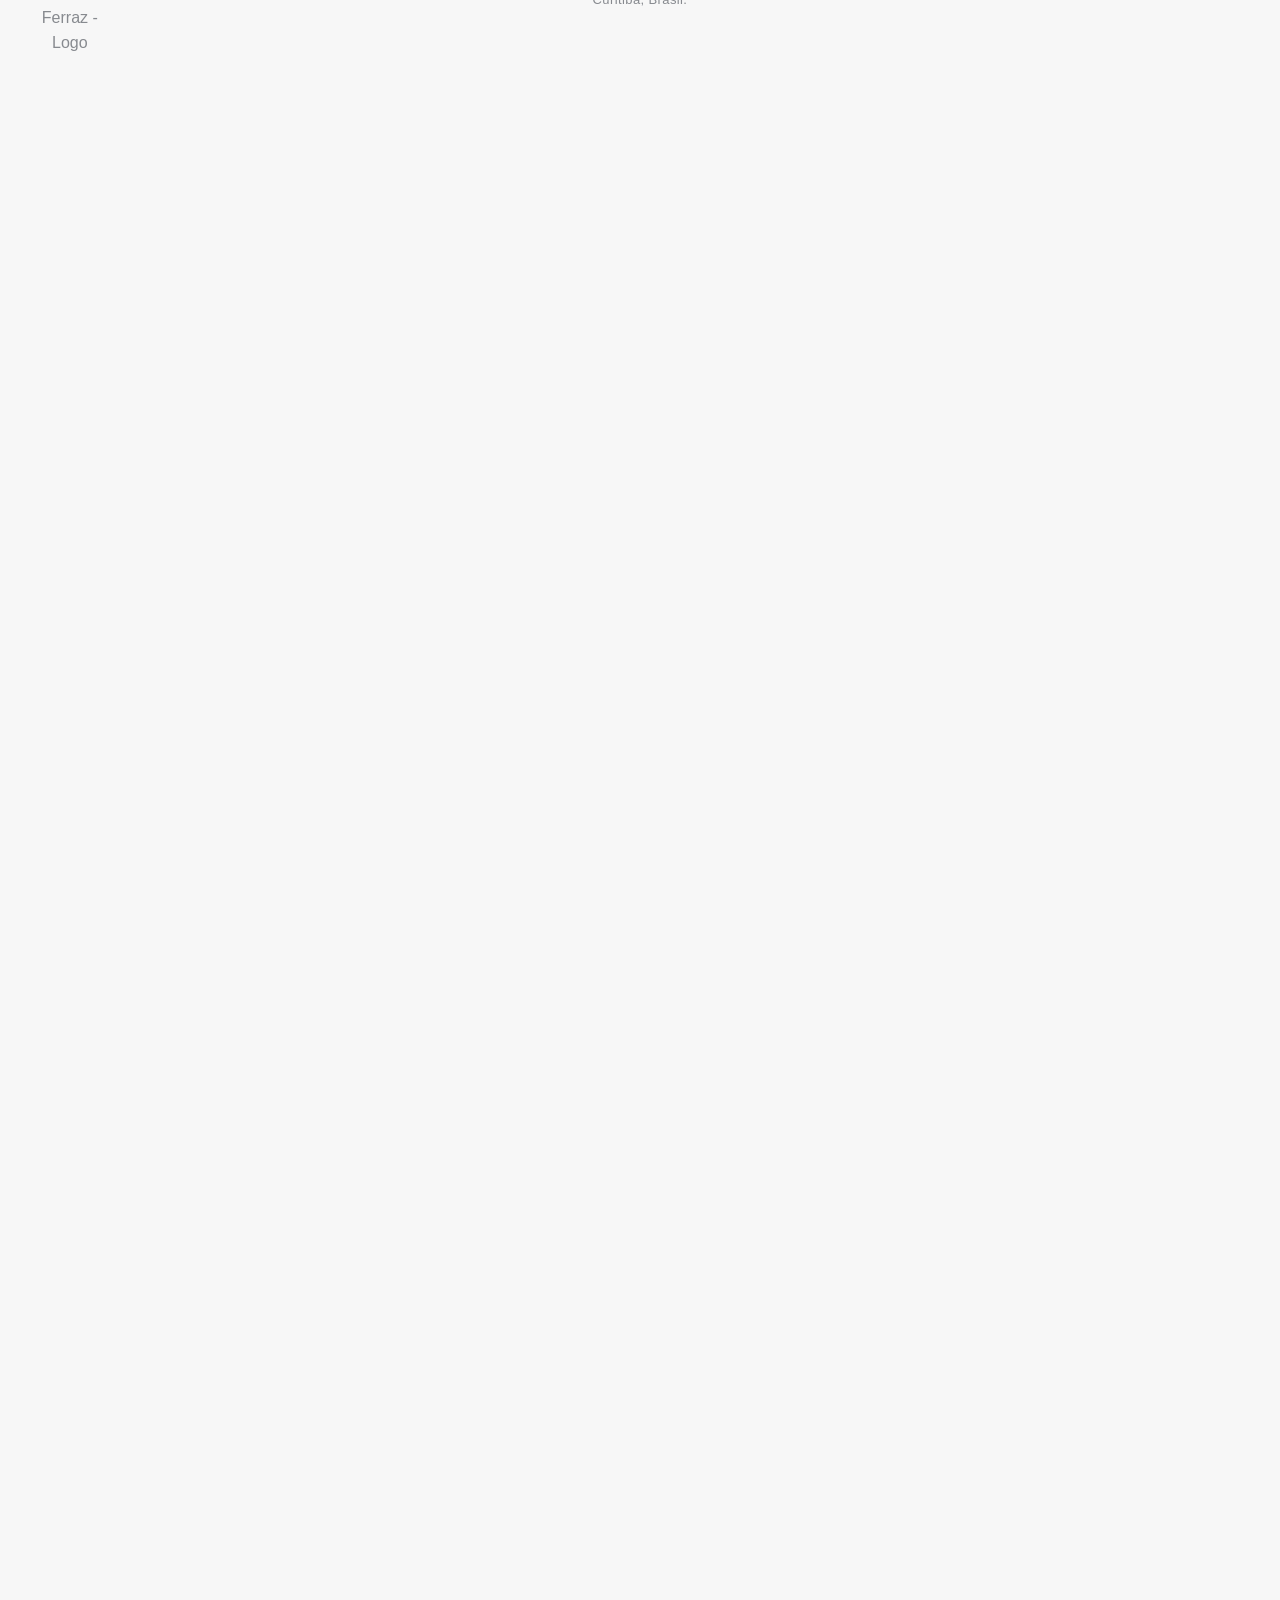
==== commit 6583c127: "2.0" ====
--- a/index.html
+++ b/index.html
@@ -1,60 +1,33 @@
 <!DOCTYPE html>
-<html class="home">
+<html lang="pt-BR" class="home">
 
     <!--* HEAD -->
     <head>
         <title>Jossane Ferraz</title>
         <meta charset="UTF-8">
-        <meta name="viewport" content="height=device-height, width=device-width, initial-scale=1, minimum-scale=1, maximum-scale=1, viewport-fit=cover, shrink-to-fit=no">
+        <meta name="viewport" content="width=device-width, initial-scale=1, viewport-fit=cover">
         <base href="/">
         <meta name="author" content="Jossane Ferraz">
-        <meta name="keywords" content="">
-        <meta name="description" content="">
-        <link rel="manifest" href="site.webmanifest">
-        <link rel="mask-icon" href="assets/favicon/safari-pinned-tab.svg" color="#212733">
-        <meta name="theme-color" content="#ffffff">
+        <meta name="keywords" content="Jossane Ferraz, teatro, dança contemporânea, circo, direção teatral, Entre 2 Produções, Curitiba">
+        <meta name="description" content="Portfólio de Jossane Ferraz, artista do movimento e diretora da Entre 2 Produções: teatro, dança contemporânea, circo e criações híbridas.">
+        <meta name="theme-color" content="#f7f7f7">
         <meta property="og:type" content="website">
         <meta property="og:site_name" content="Jossane Ferraz">
-        <meta property="og:image:width" content="1200">
-        <meta property="og:image:height" content="630">
-        <meta property="og:title" content="Jossane Ferraz">
-        <meta property="og:description" content="">
-        <link rel="stylesheet" href="/assets/fonts/webfonts.css?v=2.5.18">
-        <link rel="stylesheet" href="/css/build.min.css?v=2.5.18">
-        <link rel="icon" href="data:image/svg+xml,<svg xmlns='http://www.w3.org/2000/svg' viewBox='0 0 100 100'><text y='.9em' font-size='90'>⭐</text></svg>">
-
-        <script async src="https://www.googletagmanager.com/gtag/js?id=UA-112464574-1"></script>
-        <script>
-            window.dataLayer = window.dataLayer || [];
-            function gtag() {
-                dataLayer.push(arguments);
-            }
-            gtag('js', new Date());
-            gtag('config', 'UA-112464574-1');
-        </script>
+        <meta property="og:image" content="/images/projetos/subterranea/capa.jpg">
+        <meta property="og:title" content="Jossane Ferraz — Diretora e Artista do Movimento">
+        <meta property="og:description" content="Teatro, dança contemporânea, circo e criações híbridas que promovem o protagonismo feminino e a inclusão.">
+        <link rel="stylesheet" href="/assets/fonts/webfonts.css?v=2.5.19">
+        <link rel="stylesheet" href="/css/build.min.css?v=2.5.19">
+        <link rel="stylesheet" href="/css/home.css?v=2.5.19">
+        <link rel="icon" href="/assets/images/logo2.png">
     </head>
 
     <!--* BODY -->
     <body>
-        <script src="https://www.google.com/recaptcha/api.js?onload=recaptchaOnloadCallback&render=explicit" async defer></script>
         <script>
-            var recaptchaObject = null;
-            var recaptchaOnloadCallback = function() {
-                if ($('#contact-recaptcha').length > 0 && typeof grecaptcha !== "undefined") {
-                    if ($('#contact-recaptcha iframe').length < 1) {
-                        recaptchaObject = grecaptcha.render('contact-recaptcha', {
-                            'sitekey': '6LdtzscUAAAAAPSIrHt9dDtkTmiEdtwREsl9w4NA',
-                            'callback': function(response) {
-                                $('#contact-recaptcha > div iframe').removeAttr('style');
-                            }
-                        });
-                    } else {
-                        grecaptcha.reset(recaptchaObject);
-                    }
-
-                }
-
-            };
+            // Stub: build.min.js chama esta função ao fechar a splash.
+            // O reCAPTCHA foi removido (não há formulário), mas a função precisa existir.
+            var recaptchaOnloadCallback = function() {};
         </script>
         <div class="svg-icons-wrapper">
         </div>
@@ -64,7 +37,7 @@
             </div>
         </div>
         <nav id="nav">
-            <a href="/" class="logo" data-page="home">
+            <a href="/" class="overlay-logo" data-page="home">
                 <img src="assets/images/logo2.png" alt="Logo" style="height: 28px; width: auto;"/>
             </a>
             <a href="#" class="close">
@@ -89,6 +62,20 @@
                 </p>
             </footer>
         </nav>
+        <div id="nav-overlay-content">
+            <div class="content">
+                <h5>Navegação</h5>
+                <div class="menu-items">
+                    <a href="/" data-page="home">Início</a>
+                    <a href="#portfolio" class="scroll-to" data-page="proj">Projetos</a>
+                    <a href="#oficinas" class="scroll-to" data-page="proj">Oficinas</a>
+                    <a href="#extras" class="scroll-to" data-page="insta">Extras</a>
+                    <a href="html/about.html" data-page="about">Sobre</a>
+                    <a href="html/entre2producoes.html" data-page="entre">Entre 2 Produções</a>
+                    <a href="#footer" class="scroll-to" data-page="contact">Contato</a>
+                </div>
+            </div>
+        </div>
         <div id="nav-scroll"></div>
         <div class="loader on first-loading">
             <div class="loader-preloader">
@@ -96,13 +83,30 @@
             </div>
 
             <div class="text">
-                <h5>Bem Vindo</h5>
+                <h5>Bem-vindo</h5>
                 <h1 class="large">Aguarde um instante...</h1>
             </div>
         </div>
         <header id="header">
             <a href="/" class="logo" data-page="home">
-                <img src="assets/images/logo.png" alt="Logo" style="height: 28px; width: auto;"/>
+                <img src="assets/images/logo.png" alt="Jossane Ferraz" style="height: 28px; width: auto;"/>
+            </a>
+            <a href="#" class="menu" aria-label="Abrir menu">
+                <span>Menu</span>
+                <b>
+                    <i></i>
+                    <i></i>
+                    <i></i>
+                </b>
+            </a>
+            <nav class="header-links" aria-label="Navegação principal">
+                <a href="#portfolio" class="scroll-to">Projetos</a>
+                <a href="#oficinas" class="scroll-to">Oficinas</a>
+                <a href="#extras" class="scroll-to">Extras</a>
+                <a href="html/about.html">Sobre</a>
+                <a href="html/entre2producoes.html">Entre 2 Produções</a>
+                <a href="#footer" class="scroll-to">Contato</a>
+            </nav>
         </header>
         <!-- <a href="mailto:entre2prod@gmail.com" class="contact-link internal">
             <svg version="1.1" xmlns="http://www.w3.org/2000/svg" xlink="http://www.w3.org/1999/xlink" x="0px" y="0px" width="20px" height="20px" viewBox="0 0 20 20" enable-background="new 0 0 20 20" space="preserve">
@@ -122,9 +126,9 @@
 
             <!--? HOME -->
             <section class="home-top">
-                <img src="assets/images/bg_home_2.png" alt="diretora." class="bg-title" id="about">
+                <img src="assets/images/bg_home_2.png" alt="" class="bg-title" id="about">
                 <div class="bg-image">
-                    <img srcset="assets/images/bg_home.png 1x, assets/images/bg_home_@2x.png 2x">
+                    <img src="assets/images/bg_home2.png" alt="">
                 </div>
                 <div class="wrapper">
                     <div class="row">
@@ -173,10 +177,17 @@
                                 <div class="lazyload-wrapper" style="padding-bottom:125.07462686567163%">
                                     <img alt="SUBTERRANEA" class="lazy" data-srcset="images/projetos/subterranea/capa.jpg 480w, images/projetos/subterranea/capa.jpg 670w" data-src="images/projetos/subterranea/capa.jpg">
                                 </div>
-                                <strong class="action">
+                                <strong class="regular dark-bg">
                                     <span class="h5">2025</span>
                                     <span class="h2 with-badge">Subterrânea</span>
                                     <span class="more with-icon">
+                                        <p>Conheça →</p>
+                                    </span>
+                                </strong>
+                                <strong class="action">
+                                    <span class="h5">2025</span>
+                                    <span class="h2 with-badge">Subterrânea</span>
+                                    <span class="more with-icon">
                                         <p>
                                             Conheça →
                                         </p>
@@ -200,10 +211,17 @@
                                 <div class="lazyload-wrapper" style="padding-bottom:125.07462686567163%">
                                     <img alt="Édipo" class="lazy" data-srcset="/images/projetos/edipo/capa.jpg 480w, /images/projetos/edipo/capa.jpg 670w" data-src="/images/projetos/edipo/capa.jpg">
                                 </div>
-                                <strong class="action">
+                                <strong class="regular dark-bg">
                                     <span class="h5">2024</span>
                                     <span class="h2">Édipo - Uma Ópera Rap</span>
                                     <span class="more with-icon">
+                                        <p>Conheça →</p>
+                                    </span>
+                                </strong>
+                                <strong class="action">
+                                    <span class="h5">2024</span>
+                                    <span class="h2">Édipo - Uma Ópera Rap</span>
+                                    <span class="more with-icon">
                                         <p>
                                             Conheça →
                                         </p>
@@ -223,10 +241,17 @@
                                 <div class="lazyload-wrapper" style="padding-bottom:125.07462686567163%">
                                     <img alt="Equilibrium" class="lazy" data-srcset="/images/projetos/equilibrium/capa.jpg 480w, images/projetos/equilibrium/capa.jpg 670w" data-src="images/projetos/equilibrium/capa.jpg">
                                 </div>
-                                <strong class="action">
+                                <strong class="regular light-bg">
                                     <span class="h5">2024</span>
                                     <span class="h2">Equilibrium</span>
                                     <span class="more with-icon">
+                                        <p>Conheça →</p>
+                                    </span>
+                                </strong>
+                                <strong class="action">
+                                    <span class="h5">2024</span>
+                                    <span class="h2">Equilibrium</span>
+                                    <span class="more with-icon">
                                         <p>
                                             Conheça →
                                         </p>
@@ -249,10 +274,17 @@
                                 <div class="lazyload-wrapper" style="padding-bottom:125.07462686567163%">
                                     <img alt="Keep On" class="lazy" data-srcset="/images/projetos/keep_on/capa.jpg 480w, /images/projetos/keep_on/capa.jpg 670w" data-src="/images/projetos/keep_on/capa.jpg">
                                 </div>
-                                <strong class="action">
+                                <strong class="regular dark-bg">
                                     <span class="h5">2023</span>
                                     <span class="h2">KEEP ON</span>
                                     <span class="more with-icon">
+                                        <p>Conheça →</p>
+                                    </span>
+                                </strong>
+                                <strong class="action">
+                                    <span class="h5">2023</span>
+                                    <span class="h2">KEEP ON</span>
+                                    <span class="more with-icon">
                                         <p>
                                             Conheça →
                                         </p>
@@ -272,10 +304,17 @@
                                 <div class="lazyload-wrapper" style="padding-bottom:125.07462686567163%">
                                     <img alt="Fonte Mágica" class="lazy" data-srcset="/images/projetos/fonte_magica/capa.jpg 480w, /images/projetos/fonte_magica/capa.jpg 670w" data-src="/images/projetos/fonte_magica/capa.jpg">
                                 </div>
-                                <strong class="action">
+                                <strong class="regular dark-bg">
                                     <span class="h5">2022 - 2025</span>
                                     <span class="h2">FONTE MÁGICA</span>
                                     <span class="more with-icon">
+                                        <p>Conheça →</p>
+                                    </span>
+                                </strong>
+                                <strong class="action">
+                                    <span class="h5">2022 - 2025</span>
+                                    <span class="h2">FONTE MÁGICA</span>
+                                    <span class="more with-icon">
                                         <p>
                                             Conheça →
                                         </p>
@@ -295,6 +334,13 @@
                                 <div class="lazyload-wrapper" style="padding-bottom:125.07462686567163%">
                                     <img alt="Amarelo Queimado" class="lazy" data-srcset="/images/projetos/amarelo_queimado/capa.jpg 480w, /images/projetos/amarelo_queimado/capa.jpg 670w" data-src="/images/projetos/amarelo_queimado/capa.jpg">
                                 </div>
+                                <strong class="regular dark-bg">
+                                    <span class="h5">2023</span>
+                                    <span class="h2">AMARELO QUEIMADO</span>
+                                    <span class="more with-icon">
+                                        <p>Conheça →</p>
+                                    </span>
+                                </strong>
                                 <strong class="action">
                                     <span class="h5">2023</span>
                                     <span class="h2">AMARELO QUEIMADO</span>
@@ -320,10 +366,17 @@
                                 <div class="lazyload-wrapper" style="padding-bottom:125.07462686567163%">
                                     <img alt="Mari e Brisa" class="lazy" data-srcset="/images/projetos/mariebrisa/capa.jpg 480w, /images/projetos/mariebrisa/capa.jpg 670w" data-src="/images/projetos/mariebrisa/capa.jpg">
                                 </div>
-                                <strong class="action">
+                                <strong class="regular dark-bg">
                                     <span class="h5">2013</span>
                                     <span class="h2">As Aventuras de Mari e Brisa</span>
                                     <span class="more with-icon">
+                                        <p>Conheça →</p>
+                                    </span>
+                                </strong>
+                                <strong class="action">
+                                    <span class="h5">2013</span>
+                                    <span class="h2">As Aventuras de Mari e Brisa</span>
+                                    <span class="more with-icon">
                                         <p>
                                             Conheça →
                                         </p>
@@ -341,7 +394,7 @@
             </section>
 
             <!--? OFICINAS -->
-            <section class="home-portfolio" id="portfolio">
+            <section class="home-portfolio" id="oficinas">
                 <div class="wrapper">
                     <div class="animate--me">
                         <h5>Selecione</h5>
@@ -356,10 +409,17 @@
                                 <div class="lazyload-wrapper" style="padding-bottom:125.07462686567163%">
                                     <img alt="OFICINA MARINGA" class="lazy" data-srcset="images/oficinas/oficina_mascaramento/capa.jpg 480w, images/oficinas/oficina_mascaramento/capa.jpg 670w" data-src="images/oficinas/oficina_mascaramento/capa.jpg">
                                 </div>
-                                <strong class="action">
+                                <strong class="regular dark-bg">
                                     <span class="h5">2025</span>
                                     <span class="h2 with-badge">Oficina Mascaramentos</span>
                                     <span class="more with-icon">
+                                        <p>Conheça →</p>
+                                    </span>
+                                </strong>
+                                <strong class="action">
+                                    <span class="h5">2025</span>
+                                    <span class="h2 with-badge">Oficina Mascaramentos</span>
+                                    <span class="more with-icon">
                                         <p>
                                             Conheça →
                                         </p>
@@ -379,7 +439,7 @@
             </section>
 
             <!--? OUTROS -->
-            <section class="home-portfolio" id="portfolio">
+            <section class="home-portfolio" id="extras">
                 <div class="wrapper">
                     <div class="animate--me">
                         <h5>Selecione</h5>
@@ -394,12 +454,25 @@
                                 <div class="lazyload-wrapper" style="padding-bottom:125.07462686567163%">
                                     <img alt="EXTRAS INCANTO" class="lazy" data-srcset="images/extras/Incanto/capa.jpg 480w, images/extras/Incanto/capa.jpg 670w" data-src="images/extras/Incanto/capa.jpg">
                                 </div>
-                                <strong class="action">
+                                <strong class="regular dark-bg">
                                     <span class="h5">2025</span>
-                                    <span class="h2 with-badge">Incanto</span>
-                                    <span class="more with-icon">
-                                        <p>
-                                            Jossane Ferraz é diretora da Trupe Incanto, uma companhia mirim de circo que promove as artes circenses para crianças e adolescentes em situação de vulnerabilidade social. Com sensibilidade e dedicação, ela transforma a Trupe em um espaço de aprendizado e expressão artística, incentivando o trabalho coletivo, a superação de desafios e a paixão pela arte.                                        </p>
+                                    <span class="h2 with-badge">Trupe Incanto</span>
+                                    <span class="more with-icon">
+                                        <p>Conheça →</p>
+                                    </span>
+                                </strong>
+                                <strong class="action">
+                                    <span class="h5">2025</span>
+                                    <span class="h2 with-badge">Trupe Incanto</span>
+                                    <span class="more with-icon">
+                                        <p>
+                                            Conheça →
+                                        </p>
+                                    </span>
+                                    <span class="desc">
+                                        <p>
+                                            Jossane Ferraz é diretora da Trupe Incanto, uma companhia mirim de circo que promove as artes circenses para crianças e adolescentes em situação de vulnerabilidade social. Com sensibilidade e dedicação, ela transforma a Trupe em um espaço de aprendizado e expressão artística, incentivando o trabalho coletivo, a superação de desafios e a paixão pela arte.
+                                        </p>
                                     </span>
                                 </strong>
                             </a>
@@ -411,23 +484,59 @@
                                 <div class="lazyload-wrapper" style="padding-bottom:125.07462686567163%">
                                     <img alt="EXTRAS FRANCA" class="lazy" data-srcset="images/extras/franca/capa.jpg 480w, images/extras/franca/capa.jpg 670w" data-src="images/extras/franca/capa.jpg">
                                 </div>
-                                <strong class="action">
+                                <strong class="regular dark-bg">
                                     <span class="h5">2023</span>
                                     <span class="h2 with-badge">França</span>
                                     <span class="more with-icon">
+                                        <p>Conheça →</p>
+                                    </span>
+                                </strong>
+                                <strong class="action">
+                                    <span class="h5">2023</span>
+                                    <span class="h2 with-badge">França</span>
+                                    <span class="more with-icon">
+                                        <p>
+                                            Conheça →
+                                        </p>
+                                    </span>
+                                    <span class="desc">
                                         <p>
                                             Jossane Ferraz é uma profissional apaixonada pelas artes cênicas, com uma visão diversificada enriquecida por sua experiência internacional na França. Durante sua estadia, assistiu a espetáculos renomados, participou de cursos especializados e interagiu com artistas de diversas culturas. Essa vivência ampliou seu olhar artístico, permitindo-lhe incorporar novas perspectivas e técnicas, refletindo em seu trabalho inovador, aberto à fusão de estilos e à experimentação.
                                         </p>
                                     </span>
-                                    <span  class="desc">
-                                        <p>
-                                            TEXTO
-                                        </p>
-                                    </span>
-                                </strong>
-                            </a>
-                        </div>
-
+                                </strong>
+                            </a>
+                        </div>
+
+                        <!--! AUDIOBOOK TERRA -->
+                        <div class="list-item-portfolio">
+                            <a href="html/extras/audiobook.html" class="new animate--me" style="background-color: #0f0f0f;" data-page="EXTRA_AUDIOBOOK">
+                                <div class="lazyload-wrapper" style="padding-bottom:125.07462686567163%">
+                                    <img alt="Audiobook TERRA" class="lazy" data-srcset="images/extras/audiobook/capa.jpg 480w, images/extras/audiobook/capa.jpg 670w" data-src="images/extras/audiobook/capa.jpg">
+                                </div>
+                                <strong class="regular dark-bg">
+                                    <span class="h5">Áudio</span>
+                                    <span class="h2 with-badge">Audiobook TERRA</span>
+                                    <span class="more with-icon">
+                                        <p>Ouça →</p>
+                                    </span>
+                                </strong>
+                                <strong class="action">
+                                    <span class="h5">Áudio</span>
+                                    <span class="h2 with-badge">Audiobook TERRA</span>
+                                    <span class="more with-icon">
+                                        <p>
+                                            Ouça →
+                                        </p>
+                                    </span>
+                                    <span class="desc">
+                                        <p>
+                                            TERRA AUDIOBOOK é criado a partir do texto TERRA, de Jossane Ferraz. O texto questiona o homem e seus espaços, o sentimento de não pertencimento e a orfandade em sentido amplo, evocando questões como os movimentos migratórios, o desenraizamento e a noção de fronteira: até que ponto elas são barreiras ou lugares de encontro?
+                                        </p>
+                                    </span>
+                                </strong>
+                            </a>
+                        </div>
 
                     </div>
                 </div>
@@ -498,9 +607,8 @@
                 }
             }
         </script>
-        <script src="/js/lib.min.js?v=2.5.18" type="text/javascript"></script>
-        <script src="//maps.googleapis.com/maps/api/js?v=3.30&key=AIzaSyBgLTZ9MTQ_4wjTVHgu3qrG7_dz61bYhRQ" type="text/javascript"></script>
-        <script src="/js/build.min.js?v=2.5.18" type="text/javascript"></script>
+        <script src="/js/lib.min.js?v=2.5.19" type="text/javascript"></script>
+        <script src="/js/build.min.js?v=2.5.19" type="text/javascript"></script>
         <div class="loader-background-preloader">
             <img src="assets/loader/loader-home.jpg" alt="" data-page="home" class="active">
             <img src="assets/loader/loader-about.jpg" alt="" data-page="about">
@@ -509,25 +617,23 @@
             <img src="assets/loader/loader-insta.jpg" alt="" data-page="insta">
             <img src="assets/loader/loader-proj.jpg" alt="" data-page="proj">
         </div>
-    </body>
-
-
-    <!--* FOOTER -->
-    <footer id="footer">
+
+        <!--* FOOTER -->
+        <footer id="footer">
         <div class="wrapper">
             <div class="row">
                 <div class="col-sm-6-6 col-md-12-12 col-smd-12-12 col-lg-4-12 contact">
                     <h3>
                         Informações de  <br>Contato
                     </h3>
-                    <p>Sinta-se à vontade para entrar em contato comigo a qualquer momento.</p>
+                    <p>Sinta-se à vontade para entrar em contato comigo.</p>
                     <ul class="contact-links">
-                        <script>
-                            document.write('<li>E: <a class="special" href="mailto:entre2prod@gmail.com">entre2prod@gmail.com</a></li><li>P: <span class="gray-darkest" content="noindex">+55-41-9-9921-0626</span></li>');
-                        </script>
-
+                        <li>E: <a class="special" href="mailto:entre2prod@gmail.com">entre2prod@gmail.com</a></li>
+                        <li>P: <a class="special" href="https://wa.me/5541999210626" target="_blank" rel="noopener">+55 41 9 9921-0626</a></li>
                         <li>
-                            <img src="images/qrcode/whatsapp.png" alt="QR Code WhatsApp" style="width: 100px; height: auto; margin-top: 10px;">
+                            <a href="https://wa.me/5541999210626" target="_blank" rel="noopener">
+                                <img src="images/qrcode/whatsapp.png" alt="QR Code do WhatsApp" style="width: 100px; height: auto; margin-top: 10px;">
+                            </a>
                         </li>
                     </ul>
 
@@ -539,7 +645,7 @@
                     </h3>
                     <ul class="project-links">
                         <li>
-                            <a href="html/projetos/subterranea.html" class="">Subterrânea</a>
+                            <a href="html/projetos/subterranea.html" class="special">Subterrânea</a>
                         </li>
                         <li>
                             <a href="html/projetos/edipo.html" class="special">Édipo</a>
@@ -582,12 +688,13 @@
                     </a>
 
                     <p class="small copyright-text">
-                        © 2025 Jossane Ferraz.<br>de
+                        © 2025 Jossane Ferraz.<br>
                         Curitiba, Brasil.
                     </p>
                 </div>
 
             </div>
         </div>
-    </footer>
+        </footer>
+    </body>
 </html>
--- a/css/build.min.css
+++ b/css/build.min.css
@@ -3272,7 +3272,7 @@
 
 footer#footer .copyright {
     display: flex;
-    flex-direction: column; /* Mantém os itens em coluna */
+    flex-direction: column; /* MantÃ©m os itens em coluna */
     align-items: center; /* Centraliza os elementos horizontalmente */
     text-align: center; /* Garante que o texto fique centralizado */
 }
@@ -6012,7 +6012,7 @@
 
 @media (-webkit-min-device-pixel-ratio: 2) and (min-width:768px) and (min-height:620px),(min-resolution:192dpi) and (min-width:768px) and (min-height:620px) {
     section.home-top .bg-image {
-        background-image:url(../assets/images/bg_home_@2x.png)
+        background-image:url(../assets/images/bg_home2.png)
     }
 }
 
@@ -6104,7 +6104,7 @@
 
 @media (min-height: 1120px) {
     section.home-top .bg-image {
-        background-image:url(../assets/images/bg_home_@2x.png)
+        background-image:url(../assets/images/bg_home2.png)
     }
 }
 
@@ -6671,7 +6671,7 @@
 
     section.home-portfolio .list .list-item-portfolio {
         margin: 30px;
-        width: calc(33.333333333% - 60px) /*Ítems por linha*/
+        width: calc(33.333333333% - 60px) /*Ãtems por linha*/
     }
 
     section.home-portfolio .list .list-item-portfolio+.list-item-portfolio {
@@ -8215,11 +8215,11 @@
     justify-content: center;
     align-items: center;
     text-align: center;
-    height: auto; /* Ajusta a altura conforme o conteúdo */
+    height: auto; /* Ajusta a altura conforme o conteÃºdo */
     width: 88%; /* Define uma largura menor para criar margens laterais maiores */
-    max-width: 800px; /* Define um limite máximo para evitar que fique muito largo */
-    margin: 0px auto; /* Centraliza horizontalmente e mantém espaçamento vertical */
-    padding: 10px; /* Adiciona espaçamento interno para melhorar a legibilidade */
+    max-width: 800px; /* Define um limite mÃ¡ximo para evitar que fique muito largo */
+    margin: 0px auto; /* Centraliza horizontalmente e mantÃ©m espaÃ§amento vertical */
+    padding: 10px; /* Adiciona espaÃ§amento interno para melhorar a legibilidade */
     text-align: justify;
     font-size: 15px;
 }
--- a/css/home.css
+++ b/css/home.css
@@ -0,0 +1,138 @@
+/* ==========================================================================
+   Jossane Ferraz — complementos da home (não altera o build.min.css)
+   1. Links de navegação visíveis no header (desktop)
+   2. Botão hambúrguer (mobile) — abre o overlay #nav do template
+   3. Itens do menu overlay (#nav-overlay-content .menu-items)
+   ========================================================================== */
+
+/* --------------------------------------------------------------------------
+   1. Links no header (desktop)
+   -------------------------------------------------------------------------- */
+
+header#header .header-links {
+    position: absolute;
+    top: 0;
+    right: 24px;
+    height: 85px;
+    display: flex;
+    align-items: center;
+    gap: 28px;
+    z-index: 1;
+}
+
+header#header .header-links a {
+    font-size: .8125rem;
+    font-weight: 800;
+    letter-spacing: .14em;
+    text-transform: uppercase;
+    color: #0e0e0e;
+    text-decoration: none;
+    border: 0 none;
+    padding: 6px 0;
+    position: relative;
+    white-space: nowrap;
+    transition: color .2s linear;
+}
+
+header#header .header-links a::after {
+    content: '';
+    position: absolute;
+    left: 0;
+    bottom: 0;
+    width: 100%;
+    height: 2px;
+    background: #ff5959;
+    transform: scaleX(0);
+    transform-origin: left;
+    transition: transform .25s cubic-bezier(.3, 0, .5, 1);
+}
+
+header#header .header-links a:hover::after { transform: scaleX(1); }
+
+/* Desktop: links visíveis, hambúrguer escondido */
+@media (min-width: 980px) {
+    header#header .menu { display: none; }
+}
+
+/* Mobile/tablet: hambúrguer visível, links escondidos */
+@media (max-width: 979px) {
+    header#header .header-links { display: none; }
+    header#header .menu > span { display: none; }
+}
+
+/* --------------------------------------------------------------------------
+   2. Logo dentro do overlay (classe própria para não ser interceptada
+      pela navegação SPA do template, que quebraria em a.logo)
+   -------------------------------------------------------------------------- */
+
+nav#nav .overlay-logo {
+    position: absolute;
+    display: block;
+    height: 46px;
+    top: 20px;
+    left: 14px;
+    z-index: 1;
+    border: 0 none;
+}
+
+/* --------------------------------------------------------------------------
+   3. Itens do menu overlay
+   -------------------------------------------------------------------------- */
+
+#nav-overlay-content.on .content { visibility: visible; }
+
+#nav-overlay-content .content h5 {
+    letter-spacing: .2em;
+    text-transform: uppercase;
+    margin-bottom: 24px;
+}
+
+#nav-overlay-content.on.transition-end .content h5 { opacity: 1; }
+
+#nav-overlay-content .menu-items {
+    display: flex;
+    flex-direction: column;
+    align-items: center;
+    gap: 4px;
+    max-height: calc(100vh - 160px);
+    overflow-y: auto;
+    -webkit-overflow-scrolling: touch;
+}
+
+#nav-overlay-content .menu-items a {
+    font-family: "Helvetica Now Display DW", sans-serif;
+    font-weight: 800;
+    font-size: clamp(1.5rem, 4.6vh, 2.4rem);
+    line-height: 1.5;
+    letter-spacing: -.01em;
+    color: #fff;
+    text-decoration: none;
+    border: 0 none;
+    text-align: center;
+    opacity: 0;
+    transform: translateY(14px);
+    transition: opacity .35s cubic-bezier(.3, 0, .5, 1), transform .35s cubic-bezier(.3, 0, .5, 1), color .2s linear;
+}
+
+#nav-overlay-content .menu-items a:hover { color: #ff5959; }
+
+#nav-overlay-content.on.transition-end .menu-items a {
+    opacity: 1;
+    transform: none;
+}
+
+#nav-overlay-content.on.transition-end .menu-items a:nth-child(1) { transition-delay: .05s; }
+#nav-overlay-content.on.transition-end .menu-items a:nth-child(2) { transition-delay: .1s; }
+#nav-overlay-content.on.transition-end .menu-items a:nth-child(3) { transition-delay: .15s; }
+#nav-overlay-content.on.transition-end .menu-items a:nth-child(4) { transition-delay: .2s; }
+#nav-overlay-content.on.transition-end .menu-items a:nth-child(5) { transition-delay: .25s; }
+#nav-overlay-content.on.transition-end .menu-items a:nth-child(6) { transition-delay: .3s; }
+#nav-overlay-content.on.transition-end .menu-items a:nth-child(7) { transition-delay: .35s; }
+#nav-overlay-content.on.transition-end .menu-items a:nth-child(8) { transition-delay: .4s; }
+
+/* Fecha instantâneo ao sair, sem delay escadinha */
+#nav-overlay-content:not(.on) .menu-items a { transition-delay: 0s; }
+
+@media (prefers-reduced-motion: reduce) {
+    #nav-overlay-content .menu-items a { transition: color .2s linear; transform: none; }
+}
